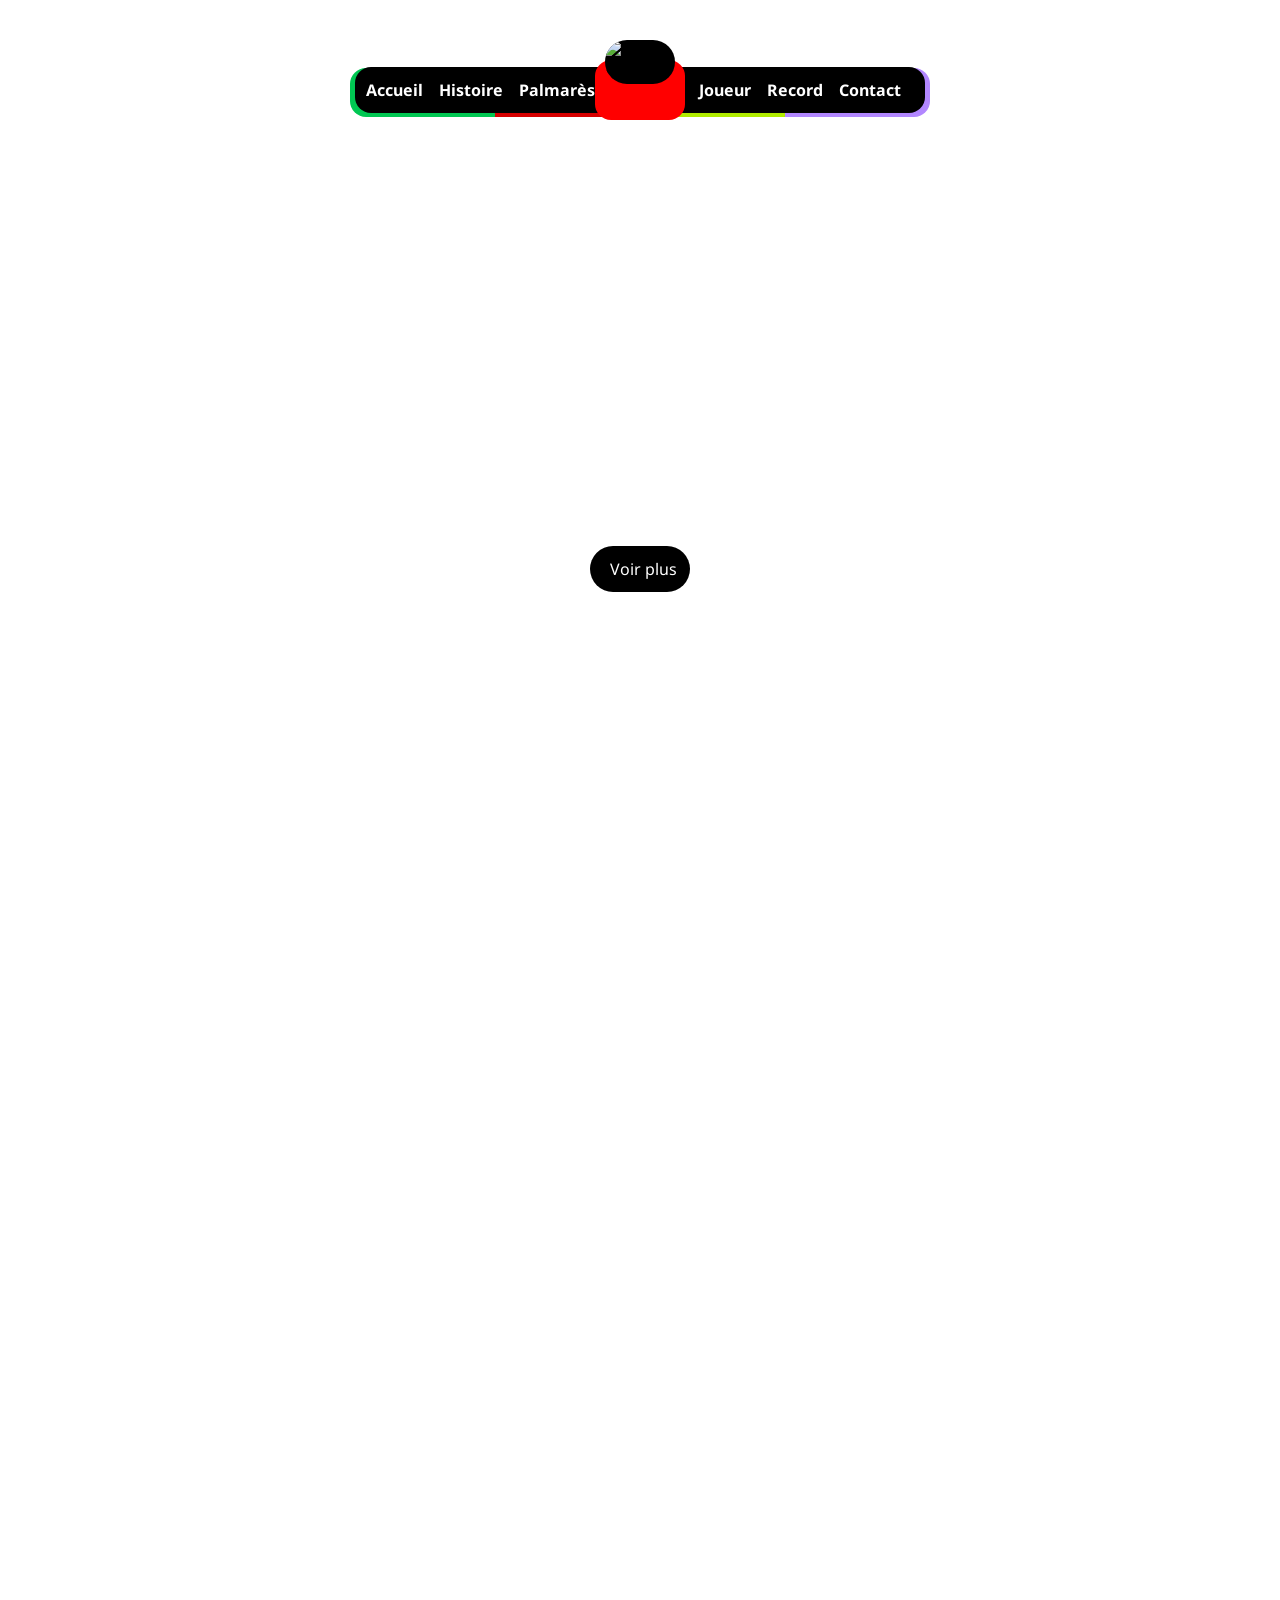
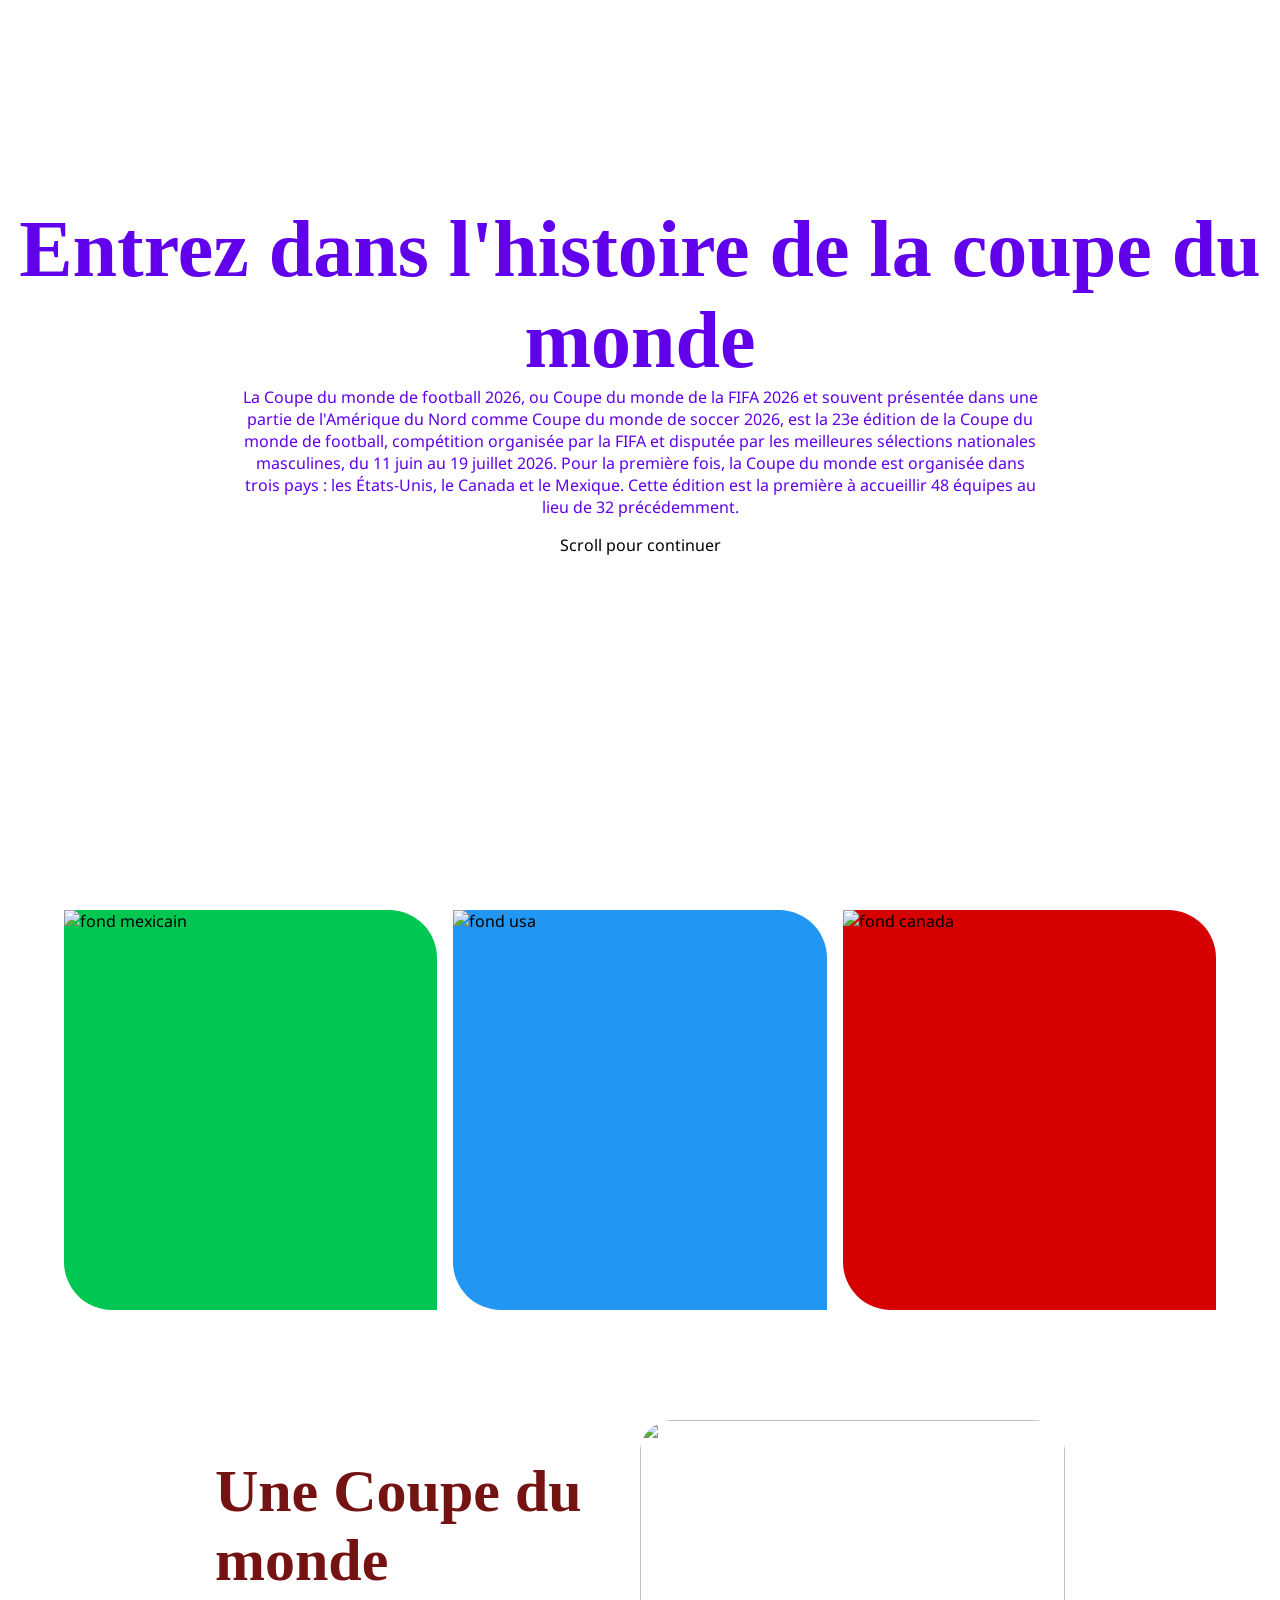
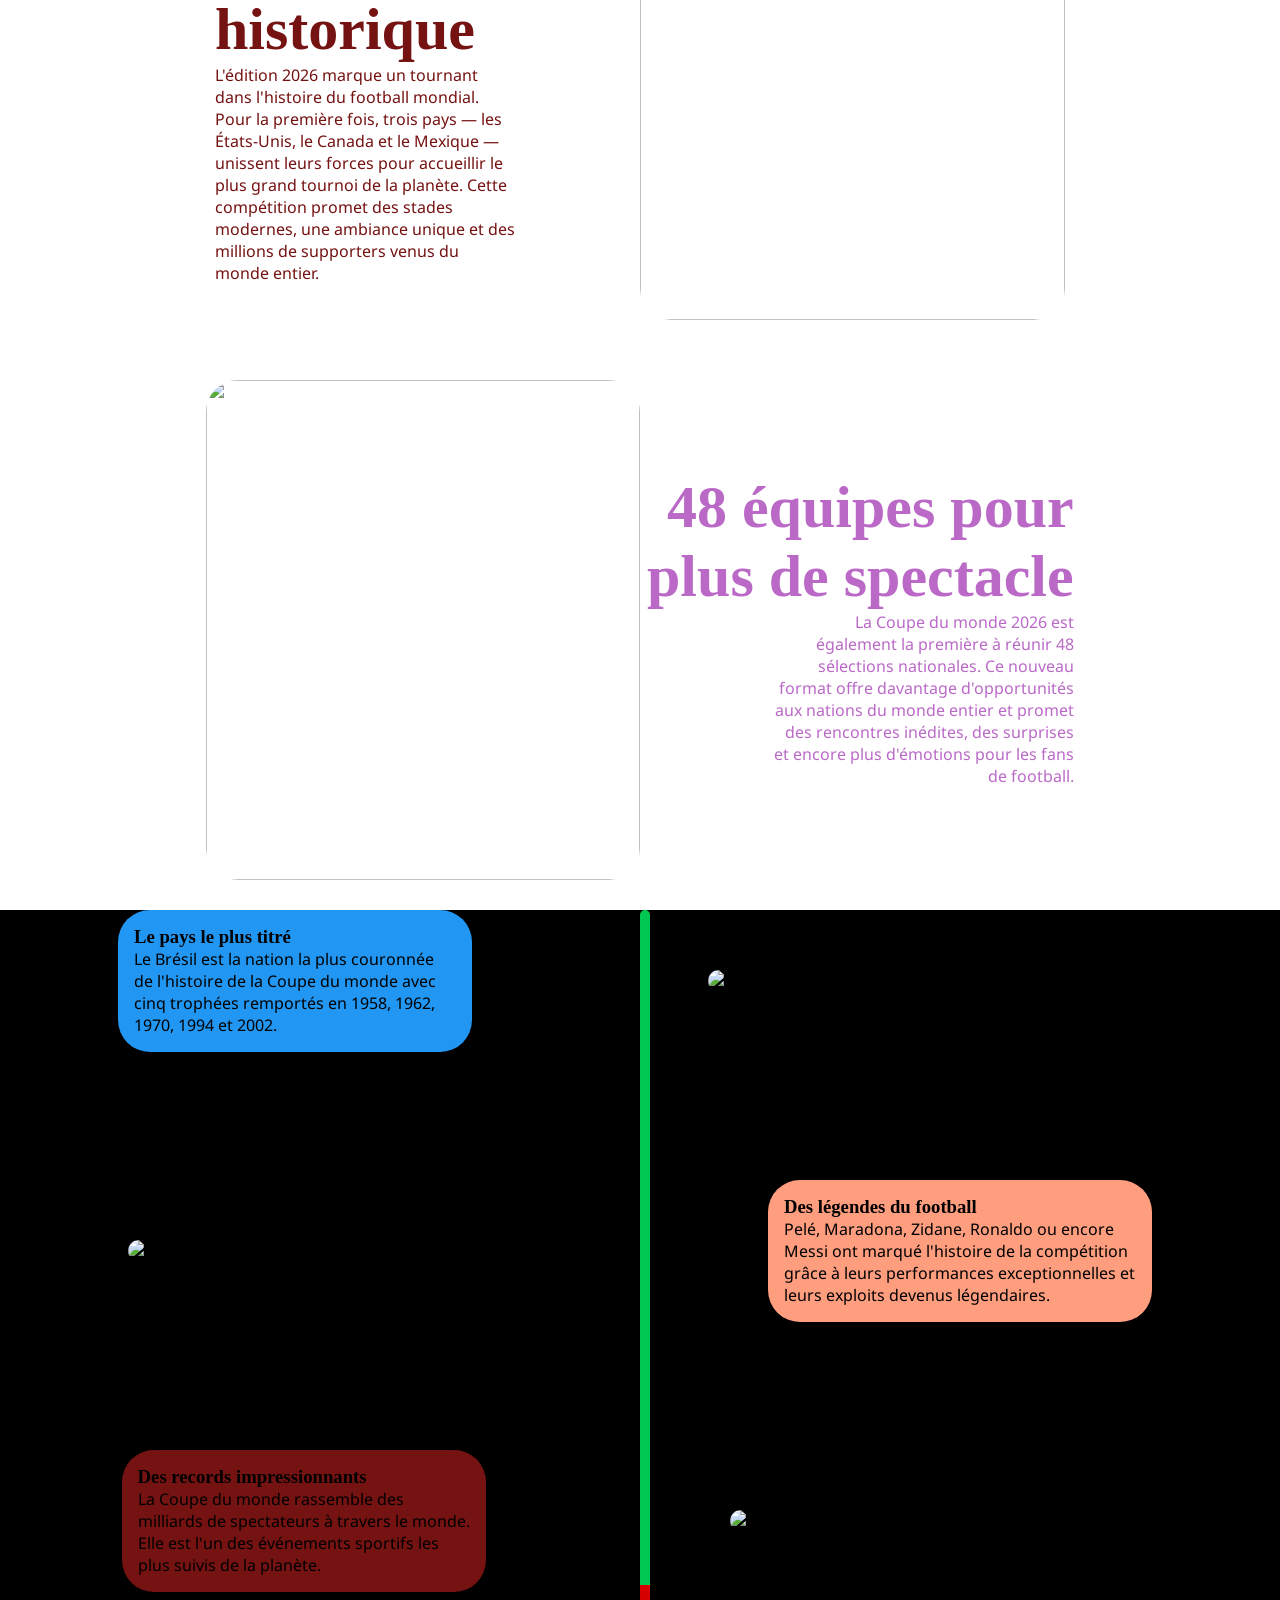
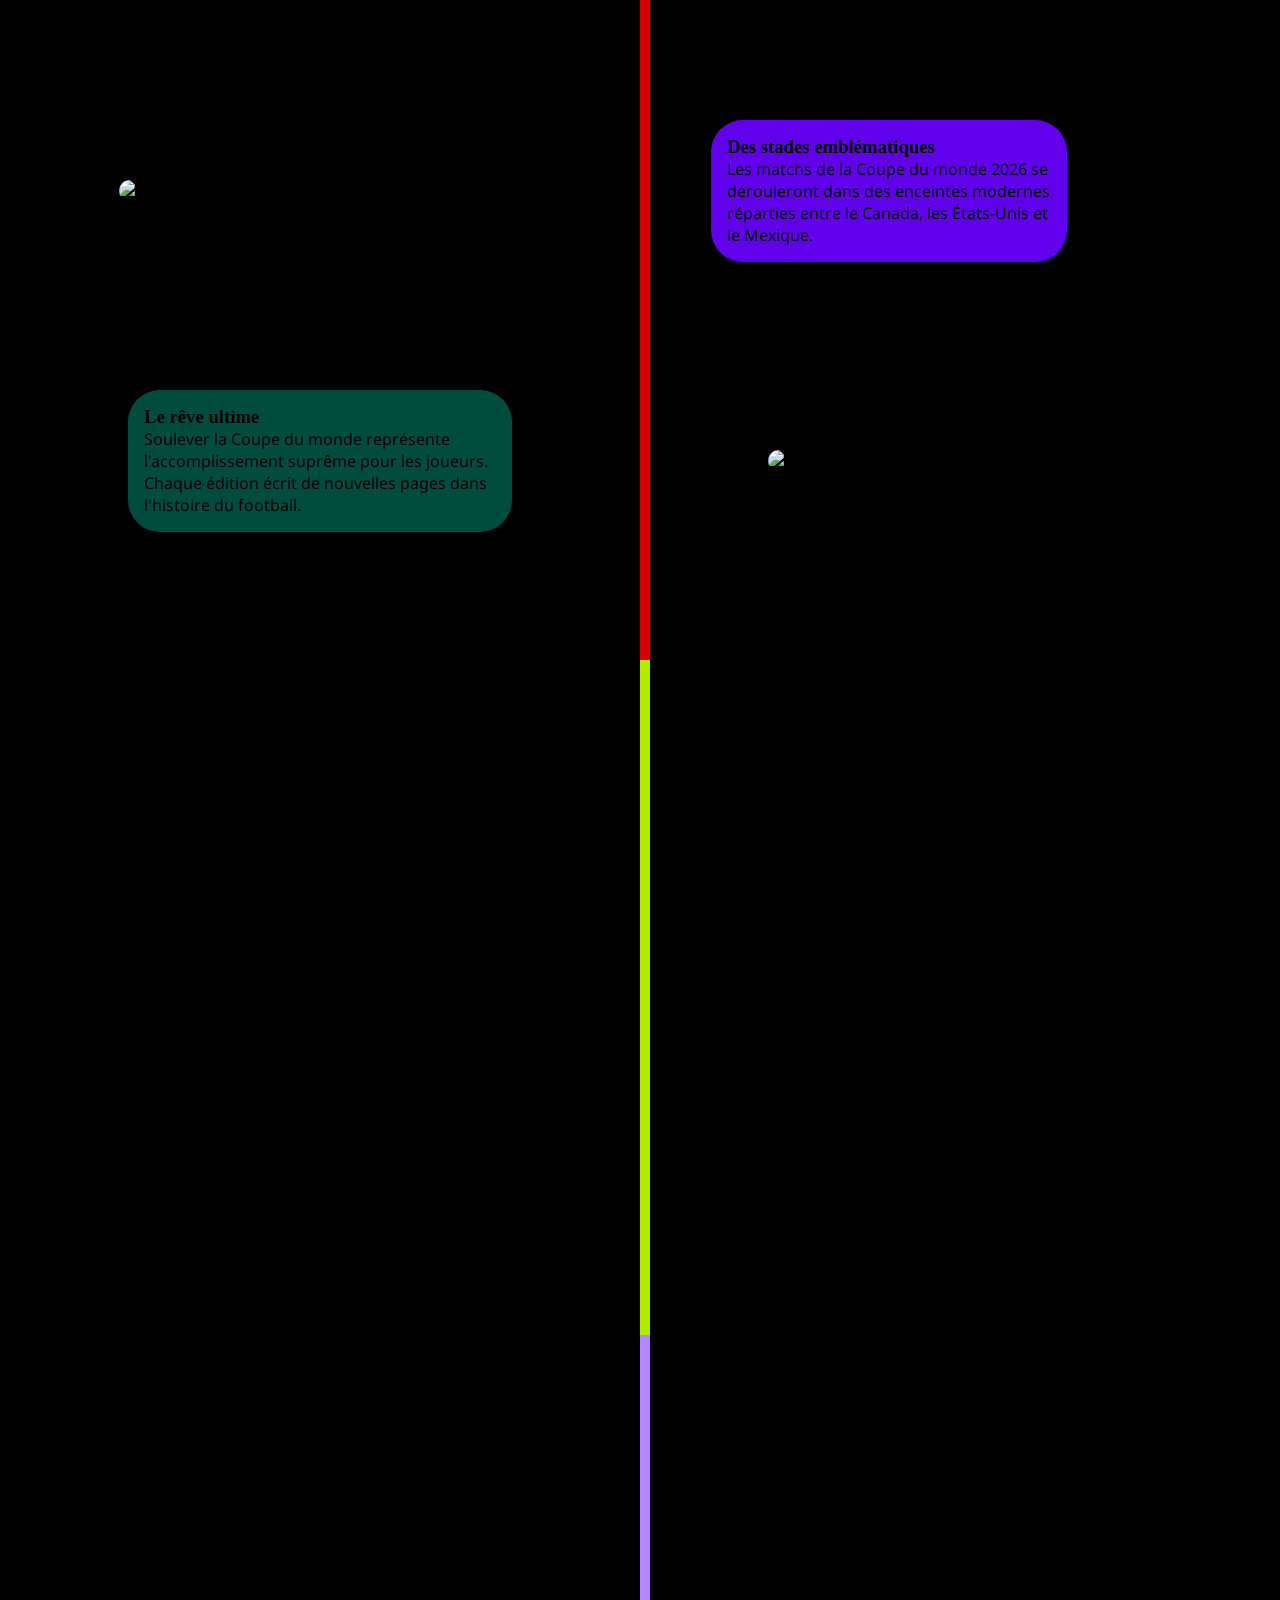
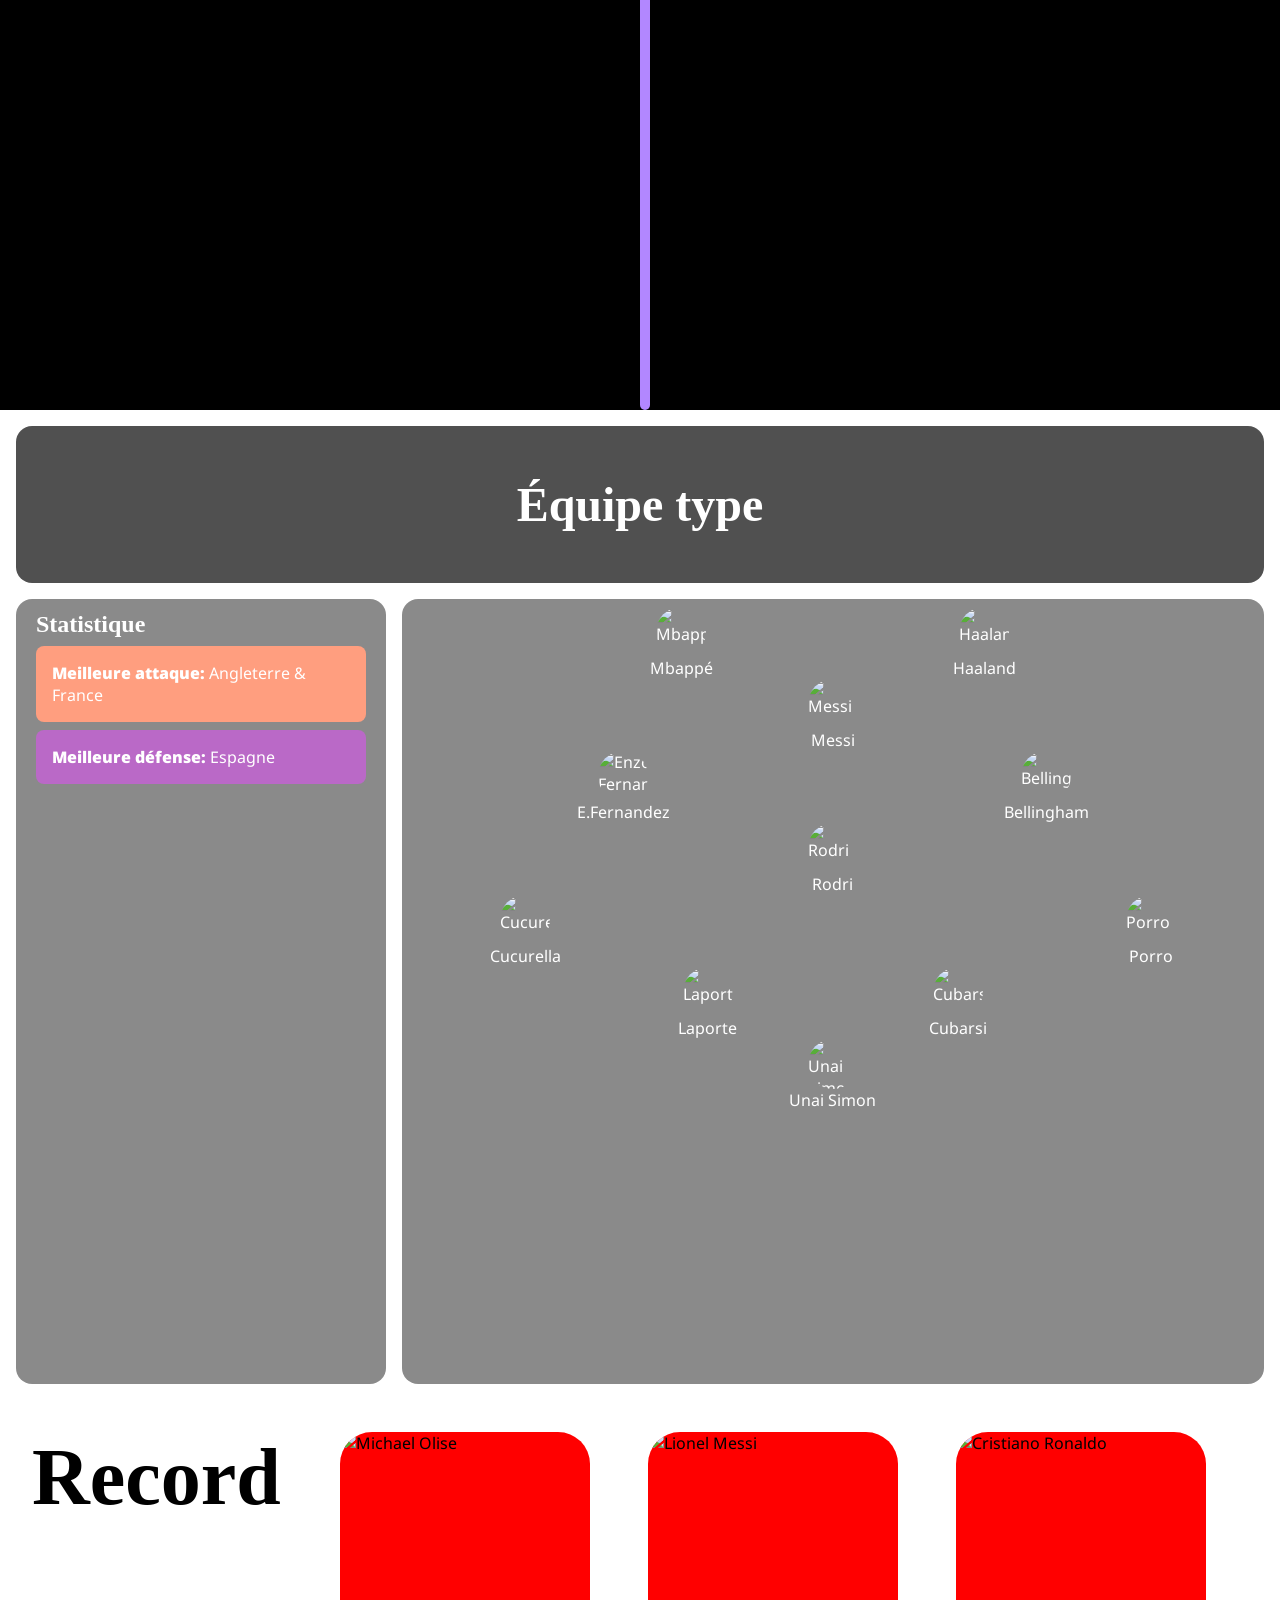
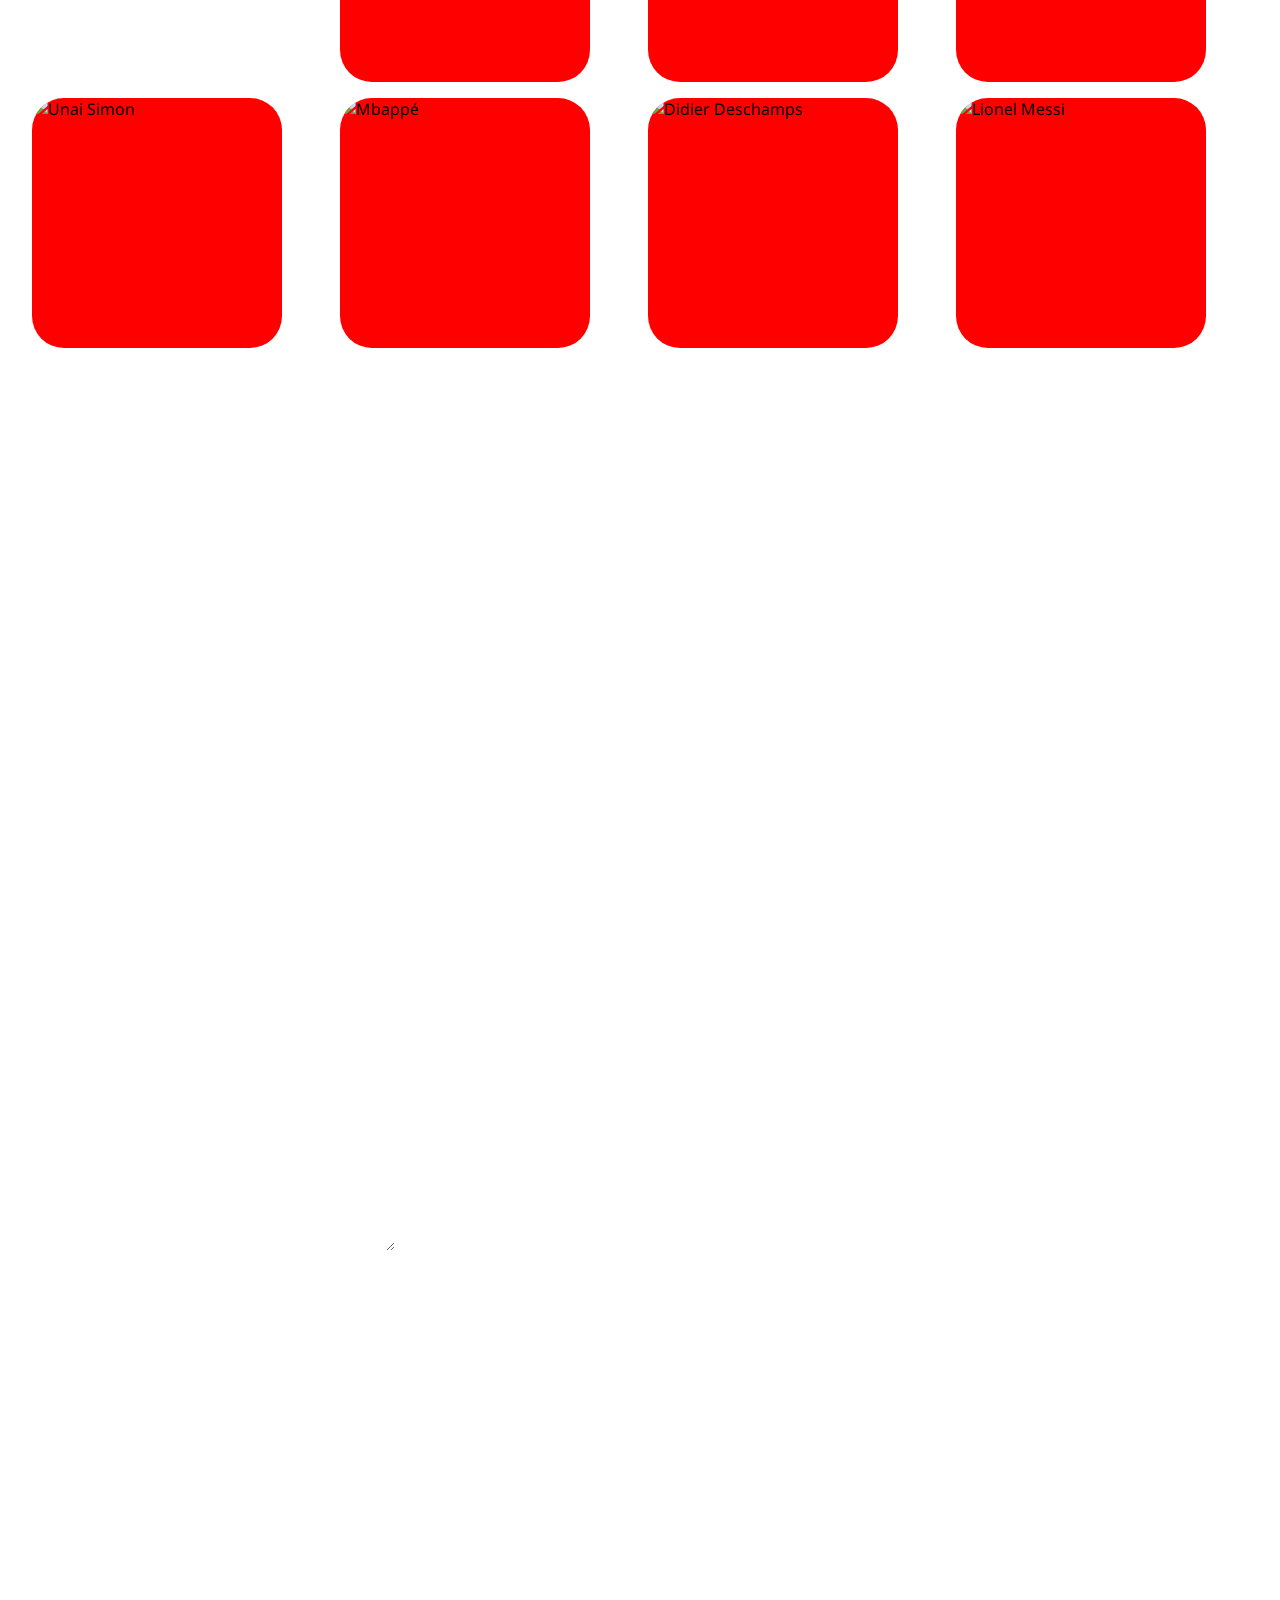
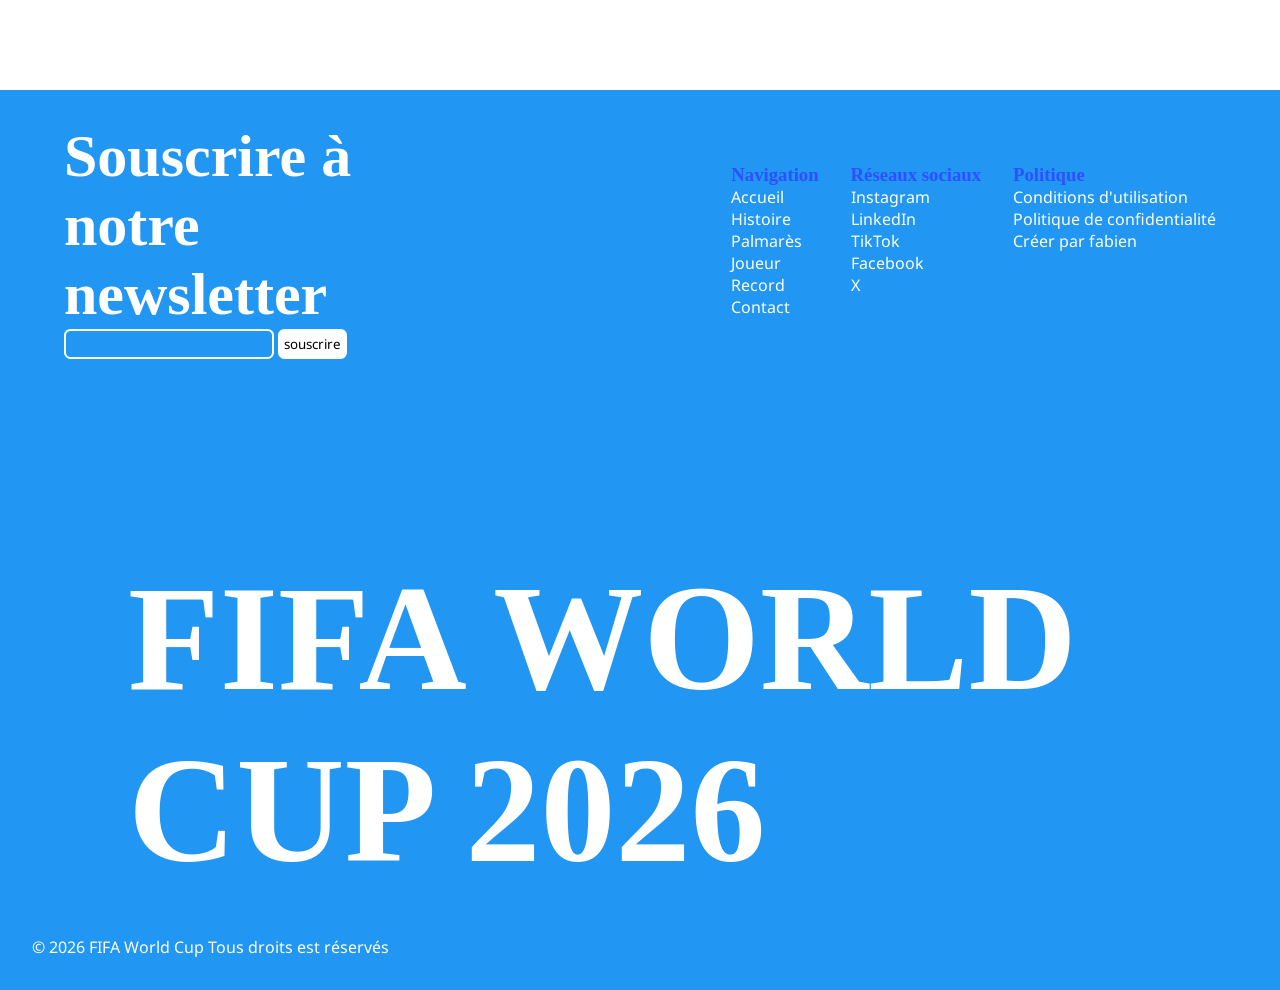
==== index.html @ d2288d57 "Add files via upload" ====
<!doctype html>
<html lang="en">
  <head>
    <meta charset="UTF-8" />
    <meta name="viewport" content="width=device-width, initial-scale=1.0" />
    <title>FIFA</title>
    <link rel="stylesheet" href="style.css" />
    <link
      rel="preload"
      href="/Fifa_web/public/font/FWC26.otf"
      as="font"
      type="font/otf"
    />
    <link rel="icon" href="/Fifa_web/public/img/FIFA-World-Cup-Logo-2026.png">
  </head>

  <body>
    <header>
      <div class="nav">
        <div class="border_line">
          <div class="line_h green"></div>
          <div class="line_h red"></div>
          <div class="line_h lightgreen"></div>
          <div class="line_h blue"></div>
        </div>
        <ul class="nav_link gauche">
          <li><a href="/Fifa_web/">Accueil</a></li>
          <li><a href="#histoire">Histoire</a></li>
          <li><a href="#palmares">Palmarès</a></li>
        </ul>
        <div class="logo">
          <img src="/Fifa_web/public/img/logo_fifa_png.png" alt="logo fifa" />
        </div>
        <ul class="nav_link droite">
          <li><a href="#joueur">Joueur</a></li>
          <li><a href="#record">Record</a></li>
          <li><a href="#contact">Contact</a></li>
        </ul>
      </div>
    </header>
    <main>
      <section class="hero_banner">
        <div class="hero">
          <div class="image">
            <img src="/Fifa_web/public/img/hero.avif" alt="" />
          </div>

          <a href="#histoire">Voir plus</a>
        </div>
      </section>
      <section class="banderole"></section>
      <section class="histoire" id="histoire">
        <div class="présentation">
          <h1>Entrez dans l'histoire de la coupe du monde</h1>
          <p>
            La Coupe du monde de football 2026, ou Coupe du monde de la FIFA
            2026 et souvent présentée dans une partie de l'Amérique du Nord
            comme Coupe du monde de soccer 2026, est la 23e édition de la Coupe
            du monde de football, compétition organisée par la FIFA et disputée
            par les meilleures sélections nationales masculines, du 11 juin au
            19 juillet 2026. Pour la première fois, la Coupe du monde est
            organisée dans trois pays : les États-Unis, le Canada et le Mexique.
            Cette édition est la première à accueillir 48 équipes au lieu de 32
            précédemment.
          </p>
          <span>Scroll pour continuer</span>
        </div>
        <div class="images">
          <div class="img mex">
            <img src="/Fifa_web/public/img/mex.png" alt="fond mexicain" />
          </div>
          <div class="img usa">
            <img
              src="/Fifa_web/public/img/usa.jpg"
              alt="fond usa"
            />
          </div>
          <div class="img can">
            <img
              src="/Fifa_web/public/img/can.jpg"
              alt="fond canada"
            />
          </div>
        </div>
        <div class="premiere_histoire">
          <div class="description_hist">
            <h2>Une Coupe du monde historique</h2>
<p>
  L'édition 2026 marque un tournant dans l'histoire du football mondial.
  Pour la première fois, trois pays — les États-Unis, le Canada et le Mexique —
  unissent leurs forces pour accueillir le plus grand tournoi de la planète.
  Cette compétition promet des stades modernes, une ambiance unique et des
  millions de supporters venus du monde entier.
</p>
          </div>
          <div class="img_link_hist">
            <img src="/Fifa_web/public/img/hero.avif" alt="" />
          </div>
        </div>
        <div class="deuxieme_histoire">
          <div class="img_link_hist">
            <img src="/Fifa_web/public/img/hero.avif" alt="" />
          </div>
          <div class="description_hist">
         <h2>48 équipes pour plus de spectacle</h2>
<p>
  La Coupe du monde 2026 est également la première à réunir 48 sélections
  nationales. Ce nouveau format offre davantage d'opportunités aux nations du
  monde entier et promet des rencontres inédites, des surprises et encore plus
  d'émotions pour les fans de football.
</p>
          </div>
        </div>
      </section>
      <section class="palmares" id="palmares">
        <div class="line">
          <div class="line_palma_h green"></div>
          <div class="line_palma_h red"></div>
          <div class="line_palma_h lightgreen"></div>
          <div class="line_palma_h blue"></div>
        </div>
        <div class="bloc_verticale">
         <div class="bloc_stat">
          <div class="bloc">
            <div class="desc_bloc">
            <h3>Le pays le plus titré</h3>
<p>
  Le Brésil est la nation la plus couronnée de l'histoire de la Coupe du monde
  avec cinq trophées remportés en 1958, 1962, 1970, 1994 et 2002.
</p>
            </div>
          </div>
          <div class="bloc ">
            <div class="image_bloc">
              <img src="/Fifa_web/public/img/histoire.jpg" alt="histoire_1">
            </div>
          </div>
        
        
        </div>
         <div class="bloc_stat">
            <div class="bloc ">
            <div class="image_bloc">
              <img src="/Fifa_web/public/img/histoire.jpg" alt="histoire_2">
            </div>
          </div>
          <div class="bloc">
            <div class="desc_bloc">
            <h3>Des légendes du football</h3>
<p>
  Pelé, Maradona, Zidane, Ronaldo ou encore Messi ont marqué l'histoire de la
  compétition grâce à leurs performances exceptionnelles et leurs exploits
  devenus légendaires.
</p>
            </div>
          </div>
        
        
        
        </div>
         <div class="bloc_stat">
          <div class="bloc">
            <div class="desc_bloc">
             <h3>Des records impressionnants</h3>
<p>
  La Coupe du monde rassemble des milliards de spectateurs à travers le monde.
  Elle est l'un des événements sportifs les plus suivis de la planète.
</p>
            </div>
          </div>
          <div class="bloc ">
            <div class="image_bloc">
              <img src="/Fifa_web/public/img/histoire.jpg" alt="histoire_3">
            </div>
          </div>
        
        
        </div>
         <div class="bloc_stat">
            <div class="bloc ">
            <div class="image_bloc">
              <img src="/Fifa_web/public/img/histoire.jpg" alt="histoire_4">
            </div>
          </div>
          <div class="bloc">
            <div class="desc_bloc">
           <h3>Des stades emblématiques</h3>
<p>
  Les matchs de la Coupe du monde 2026 se dérouleront dans des enceintes
  modernes réparties entre le Canada, les États-Unis et le Mexique.
</p>
            </div>
          </div>
        
        
        
        </div>
         <div class="bloc_stat">
          <div class="bloc">
            <div class="desc_bloc">
              <h3>Le rêve ultime</h3>
<p>
  Soulever la Coupe du monde représente l'accomplissement suprême pour les
  joueurs. Chaque édition écrit de nouvelles pages dans l'histoire du football.
</p>
            </div>
          </div>
          <div class="bloc ">
            <div class="image_bloc">
              <img src="/Fifa_web/public/img/histoire.jpg" alt="histoire_5">
            </div>
          </div>
        
        
        </div>
   
       </div>
     
      </section>
      <section class="joueur" id="joueur">
        <div class="team_type"><h2>Équipe type</h2></div>
        <div class="composition">
          <div class="list_stat">
            <h2>Statistique</h2>
            <div class="stat best_team"><p><span class="gras">Meilleure attaque:</span> Angleterre & France</p></div>
            <div class="stat def_team"><p><span class="gras">Meilleure défense:</span> Espagne</p></div>
          </div>
          <div class="compo">
            <div class="attaquant">
              <div class="joueur_xi">
                <div class="xi_img">
                  <img
                    src="/Fifa_web/public/img/mbappe.jpg"
                    alt="Mbappé"
                  />
                </div>
                <p>Mbappé</p>
              </div>
              <div class="joueur_xi">
                <div class="xi_img">
                  <img
                    src="/Fifa_web/public/img/haaland.jpg"
                    alt="Haaland"
                  />
                </div>
                <p>Haaland</p>
              </div>
            </div>
            <div class="messi">
              <div class="joueur_xi">
                <div class="xi_img">
                  <img
                    src="/Fifa_web/public/img/messi.jpg"
                    alt="Messi"
                  />
                </div>
                <p>Messi</p>
              </div>
            </div>
            <div class="milieux">
              <div class="joueur_xi">
                <div class="xi_img">
                  <img
                    src="/Fifa_web/public/img/fernandez.jpg"
                    alt="Enzo Fernandez"
                  />
                </div>
                <p>E.Fernandez</p>
              </div>
              <div class="joueur_xi">
                <div class="xi_img">
                  <img
                    src="/Fifa_web/public/img/bellingham.jpg"
                    alt="Bellingham"
                  />
                </div>
                <p>Bellingham</p>
              </div>
            </div>
            <div class="rodri">
              <div class="joueur_xi">
                <div class="xi_img">
                  <img
                    src="/Fifa_web/public/img/rodri.jpg"
                    alt="Rodri"
                  />
                </div>
                <p>Rodri</p>
              </div>
            </div>
            <div class="latéraux">
              <div class="joueur_xi">
                <div class="xi_img">
                  <img
                    src="/Fifa_web/public/img/cucurella.jpg"
                    alt="Cucurella"
                  />
                </div>
                <p>Cucurella</p>
              </div>
              <div class="joueur_xi">
                <div class="xi_img">
                  <img
                    src="/Fifa_web/public/img/porro.jpg"
                    alt="Porro"
                  />
                </div>
                <p>Porro</p>
              </div>
            </div>
            <div class="def">
              <div class="joueur_xi">
                <div class="xi_img">
                  <img
                    src="/Fifa_web/public/img/laporte.jpg"
                    alt="Laporte"
                  />
                </div>
                <p>Laporte</p>
              </div>
              <div class="joueur_xi">
                <div class="xi_img">
                  <img
                    src="/Fifa_web/public/img/cubarsi.jpg"
                    alt="Cubarsi"
                  />
                </div>
                <p>Cubarsi</p>
              </div>
            </div>
            <div class="gardien">
              <div class="joueur_xi">
                <div class="xi_img">
                  <img
                    src="/Fifa_web/public/img/simon.jpg"
                    alt="Unai Simon"
                  />
                </div>
                <p>Unai Simon</p>
              </div>
            </div>
          </div>
        </div>
      </section>
      <section class="record" id="record">
        <div class="grid">
          <h2>Record</h2>
          <div class="case c1">
            <div class="card">
              <div class="recto">
                <img
                  src="/Fifa_web/public/img/olise.jpg"
                  alt="Michael Olise"
                />
              </div>
              <div class="verso">
                <p>
                  <span class="gras">Michael Olise</span><br />
                  Plus grand nombre de passes décisives dans une édition (7).
                </p>
              </div>
            </div>
          </div>
          <div class="case c2">
            <div class="card">
              <div class="recto">
                <img
                  src="/Fifa_web/public/img/messi.jpg"
                  alt="Lionel Messi"
                />
              </div>
              <div class="verso">
                <p>
                  <span class="gras">Lionel Messi</span><br />
                  Joueur au plus grand nombre de victoires en Coupe du Monde
                  (23).
                </p>
              </div>
            </div>
          </div>
          <div class="case c3">
            <div class="card">
              <div class="recto">
                <img
                  src="/Fifa_web/public/img/ronaldo.jpg"
                  alt="Cristiano Ronaldo"
                />
              </div>
              <div class="verso">
                <p>
                  <span class="gras">Cristiano Ronaldo</span><br />
                  Le premier joueur à marquer lors de six éditions.
                </p>
              </div>
            </div>
          </div>
          <div class="case c4">
            <div class="card">
              <div class="recto">
                <img
                  src="/Fifa_web/public/img/simon.jpg"
                  alt="Unai Simon"
                />
              </div>
              <div class="verso">
                <p>
                  <span class="gras">Unai Simón</span><br />
                  Plus grand nombre de clean sheets dans une édition (7).
                </p>
              </div>
            </div>
          </div>
          <div class="case c5">
            <div class="card">
              <div class="recto">
                <img
                  src="/Fifa_web/public/img/mbappe.jpg"
                  alt="Mbappé"
                />
              </div>
              <div class="verso">
                <p>
                  <span class="gras">Kylian Mbappé</span><br />
                  Meilleur buteur de l'histoire de la Coupe du Monde (22
                  réalisations).
                </p>
              </div>
            </div>
          </div>
          <div class="case c6">
            <div class="card">
              <div class="recto">
                <img
                  src="/Fifa_web/public/img/deschamps.jpg"
                  alt="Didier Deschamps"
                />
              </div>
              <div class="verso">
                <p>
                  <span class="gras">Didier Deschamps </span><br />
                  Sélectionneur le plus capé au Mondial (26 matches).
                </p>
              </div>
            </div>
          </div>
          <div class="case c7">
            <div class="card">
              <div class="recto">
                <img
                  src="/Fifa_web/public/img/messi.jpg"
                  alt="Lionel Messi"
                />
              </div>
              <div class="verso">
                <p>
                  <span class="gras">Lionel Messi</span><br />
                  Joueur au plus grand nombre de victoires en Coupe du Monde
                  (23).
                </p>
              </div>
            </div>
          </div>
        </div>
      </section>
      <section class="contact" id="contact">
        <h2>Rejoins nous</h2>
        <div class="formulaire">
          <form>
            <input id="nom" placeholder="Nom" type="text" />
            <input id="email" placeholder="Email" type="email" />
            <input id="tel" placeholder="Telephone" type="tel" />
            <textarea id="msg"></textarea>
          </form>
        </div>
      </section>
    </main>
    <footer>
      <div class="nav_footer_link">
        <div class="newsletter">
          <h2>Souscrire à notre newsletter</h2>
          <div class="input_btn">
            <input type="text" />
            <button>souscrire</button>
          </div>
        </div>
        <div class="nav_link_column">
          <div class="navigation">
            <h3>Navigation</h3>
            <ul>
              <li><a href="#accueil">Accueil</a></li>
              <li><a href="#histoire">Histoire</a></li>
              <li><a href="#palmares">Palmarès</a></li>
              <li><a href="#joueur">Joueur</a></li>
              <li><a href="#record">Record</a></li>
              <li><a href="#faq">Contact</a></li>
            </ul>
          </div>
          <div class="social_media">
            <h3>Réseaux sociaux</h3>
            <ul>
              <li><a href="https://www.instagram.com/fifaworldcup/?hl=fr">Instagram</a></li>
              <li><a href="https://www.linkedin.com/company/fifa-world-cup-2026-united-north-america-canada-usa-mexico/">LinkedIn</a></li>
              <li><a href="https://www.tiktok.com/@fifaworldcup?lang=fr">TikTok</a></li>
              <li><a href="https://www.facebook.com/fifaworldcup/?locale=fr_FR">Facebook</a></li>
              <li><a href="https://x.com/FIFAWorldCup">X</a></li>
            </ul>
          </div>
          <div class="policy">
            <h3>Politique</h3>
            <ul>
              <li><a href="#">Conditions d'utilisation</a></li>
              <li><a href="#">Politique de confidentialité</a></li>
              <li>Créer par fabien</li>
            </ul>
          </div>
        </div>
      </div>
      <div class="logo_footer">
        <h2>FIFA WORLD CUP 2026</h2>
      </div>
      <p class="copywrite">
        &copy; 2026 FIFA World Cup Tous droits est réservés
      </p>
    </footer>
  </body>
</html>
---- style.css ----
/*Importation des polices d'écritures*/
@import url("https://fonts.googleapis.com/css2?family=Noto+Sans:ital,wght@0,100..900;1,100..900&display=swap");
@font-face {
  font-family: "FWC26";
  src: url("/Fifa_web/public/font/FWC26.otf") format("opentype");
  font-weight: 700;
  font-style: normal;
  font-display: swap;
}
/*Initialisation des variables de couleurs*/
* {
  font-family: "Noto Sans";
  box-sizing: border-box;
  padding: 0;
  margin: 0;
  --brown-color: #751212;
  --red-color: #d60000;
  --orange-color: #ff3d00;
  --beige-color: #ff9e7f;
  --darkblue-color: #6100eb;
  --lightblue-color: #b287ff;
  --pink-color: #ba69c7;
  --pink-color-trans: #ba69c79f;
  --darkpurple-color: #1a247d;
  --lightpurple-color: #304fff;
  --azure_blue-color: #2196f2;
  --darkgreen-color: #004d40;
  --green-color: #00c752;
  --lightgreen-color: #b0eb00;
  --yellow-color: #edff42;
  --yellow-color-trans: #ecff4289;
  scroll-behavior: smooth;
}
/*Initialisation des éléments généraux*/
body {
  overflow-x: hidden;
}
img {
  object-fit: cover;
  width: 100%;
  height: 100%;
}
h2,
h3 {
  font-family: "FWC26";
}
section {
  height: 100vh;
  width: 100%;
}
ul {
  list-style: none;
}
ul li a {
  text-decoration: none;
  color: white;
}
ul li a:hover {
  color: var(--yellow-color);
}
/*En-tête de la page*/

header {
  display: flex;
  align-items: center;
  justify-content: center;
  background-color: white;
  height: 20vh;
}
.nav {
  display: flex;
  padding: 0.5rem 1rem;
  background-color: transparent;
  justify-content: center;
  align-items: center;
  position: absolute;
}
.logo {
  width: 70px;
  height: 100px;
  position: relative;
  z-index: 3;
}
.logo::before {
  content: "";
  width: 90px;
  height: 60px;
  background-color: red;
  position: absolute;
  display: flex;
  top: 20%;
  left: -14%;
  border-radius: 1rem;
}
.logo img {
  background-color: black;
  border-radius: 1.5rem;
  position: relative;
}

.nav_link {
  display: flex;
  align-items: center;
  justify-content: center;
  gap: 1rem;
  background-color: black;
  padding: 0.75rem;
  width: 250px;
  z-index: 2;
}
.border_line {
  display: flex;
  align-items: center;
  justify-content: center;

  width: 580px;
  height: 49px;
  top: 31%;
  border-radius: 1rem;
  position: absolute;
  overflow: hidden;
}
.line_h {
  height: 70px;
}
.green {
  background-color: var(--green-color);
  width: 100%;
}
.red {
  background-color: var(--red-color);
  width: 100%;
}
.lightgreen {
  background-color: var(--lightgreen-color);
  width: 100%;
}
.blue {
  background-color: var(--lightblue-color);
  width: 100%;
}
.nav_link li {
  list-style: none;
}
.nav_link li a {
  text-decoration: none;
  color: white;
  font-weight: bold;
}
.gauche {
  border-top-left-radius: 1rem;
  border-bottom-left-radius: 1rem;
}
.droite {
  border-top-right-radius: 1rem;
  border-bottom-right-radius: 1rem;
}

.nav .nav_link.gauche {
  animation: animation_bar_left 1s;
}
.nav .nav_link.droite {
  animation: animation_bar_right 1s;
}
.nav .border_line {
  animation: animation_bar_middle 1s;
}
.nav .nav_link.droite {
  animation: animation_bar_right 1s;
}
.logo {
  animation: animation_logo_size 1s;
}
/*Création de la section hero*/

.hero_banner {
  background-color: white;
}
.image {
  display: flex;
  align-items: center;
  justify-content: center;
  width: 100%;
}
.image img {
  mask-image: url(/Fifa_web/public/We_Are_26.svg);
  height: 350px;
  width: 82%;
  mask-position: left;
}
.hero {
  display: flex;
  align-items: center;
  flex-direction: column;
  gap: 1rem;
}
.hero a {
  padding: 0.75rem 1.25rem;
  background-color: black;
  border: none;
  text-decoration: none;
  white-space: nowrap;
  text-align: center;
  color: white;
  border-radius: 30px;
  width: 100px;
  box-shadow: 0px 0px 0px var(--green-color);
  transition: cubic-bezier(0.175, 0.885, 0.32, 1.275) 0.5s;
}
.hero a:hover {
  box-shadow: 2px 4px 0px var(--green-color);
}
.hero a {
  animation: animation_btn 1s;
}
/*Création d'une section de sépération via une image d'arrière plan*/

.banderole {
  background: url(/Fifa_web/public/img/histoire.jpg) center center / cover fixed;
  height: 50vh;
}

/*Création d'une section histoire*/

.histoire {
  height: 100%;
  display: flex;
  align-items: center;
  justify-content: center;
  flex-direction: column;
}
.histoire .présentation {
  display: flex;
  align-items: center;
  justify-content: center;
  height: 100vh;
  width: 100%;
  flex-direction: column;
}
.histoire .présentation h1 {
  color: var(--darkblue-color);
  font-family: "FWC26";
  font-size: 80px;
  text-align: center;
}
.histoire .présentation p {
  color: var(--darkblue-color);
  width: 800px;
  text-align: center;
}
.histoire .présentation h1,
.histoire .présentation p {
  animation: animation_scale both;
  animation-timeline: view(70% 15%);
}
.histoire span {
  margin-top: 1rem;
}
.images {
  display: flex;
  align-items: center;
  justify-content: center;
  width: 90%;
  gap: 1rem;
  margin: 5rem 0px;
}
.img {
  width: 100%;
  height: 400px;
  display: flex;
  align-items: center;
  justify-content: center;
  border-top-right-radius: 3rem;
  border-bottom-left-radius: 3rem;
  overflow: hidden;
}
.img.mex {
  background-color: var(--green-color);
  animation: animation_mex both;
  animation-timeline: view(70% 15%);
}
.img.usa {
    background-color: var(--azure_blue-color);
    animation: animation_usa both;
    animation-timeline: view(70% 15%);
}
.img.can {
    background-color: var(--red-color);
  animation: animation_can both;
  animation-timeline: view(70% 15%);
}
.premiere_histoire {
  display: flex;
  align-items: center;
  justify-content: center;
  margin: 30px;
}
.deuxieme_histoire {
  display: flex;
  align-items: center;
  justify-content: center;
  margin: 30px;
}
.description_hist {
  width: 50%;

  display: flex;
  align-items: start;
  justify-content: center;
  flex-direction: column;
}
.premiere_histoire .description_hist {
  color: var(--brown-color);
}
.deuxieme_histoire .description_hist {
  color: var(--pink-color);
  text-align: end;
}
.deuxieme_histoire .description_hist {
  align-items: end;
}
.description_hist h2 {
  font-size: 60px;
}
.description_hist p {
  width: 300px;
}
.img_link_hist {
  width: 50%;
  height: 500px;
  border-radius: 2rem;
  overflow: hidden;
}
.img_link_hist img {
object-position: top;
}
.premiere_histoire .img_link_hist {
  animation: autoShowanimation_right both;
  animation-timeline: view(90% auto);
}
.premiere_histoire .description_hist {
  animation: autoShowanimation_left both;
  animation-timeline: view(90% auto);
}
.deuxieme_histoire .img_link_hist {
  animation: autoShowanimation_left both;
  animation-timeline: view(70% 5%);
}
.deuxieme_histoire .description_hist {
  animation: autoShowanimation_right both;
  animation-timeline: view(70% 5%);
}
/*Création d'une section palmarès*/

.line {
  width: 10px;
  height: 100%;
  margin-left: 10px;
  border-radius: 2rem;
  display: flex;
  flex-direction: column;
  justify-content: space-between;
  overflow: hidden;
  position: absolute;
}
.line_palma_h {
  width: 10px;
  height: 100%;
}
.palmares {
  display: flex;
  align-items: start;
  justify-content: center;
  background-color: black;
  height: 300vh;
  position: relative;
  gap: 18rem;
}
.bloc_verticale{
    display: flex;
    align-items: start;
    justify-content: center;
    flex-direction: column;
    gap: 8rem;

}
.bloc_stat {
  display: flex;
  align-items: center;
  justify-content: center;

}
.bloc_stat .desc_bloc{
     animation: autoShowanimation_left both;
  animation-timeline: view(90% auto);
}
.bloc_stat .image_bloc{
     animation: autoShowanimation_right both;
  animation-timeline: view(90% auto);
}
.bloc {
  display: flex;
  align-items: center;
  justify-content: center;
  flex-direction: column;
  width: 50%;
  height: 100%;
  
}
.image_bloc{
    border-radius: 2rem;
  width: 60%;
  height: 100%;
  overflow: hidden;
 
  
}
.desc_bloc {
  border-radius: 2rem;
  width: 60%;
  height: 100%;
  padding: 1rem;
  
}
.bloc_verticale .bloc_stat:nth-child(1) .bloc .desc_bloc{
    background-color: var(--azure_blue-color);
}
.bloc_verticale .bloc_stat:nth-child(2) .bloc  .desc_bloc{
    background-color: var(--beige-color);
}
.bloc_verticale .bloc_stat:nth-child(3) .bloc  .desc_bloc{
    background-color: var(--brown-color);
}
.bloc_verticale .bloc_stat:nth-child(4) .bloc  .desc_bloc{
    background-color: var(--darkblue-color);
}
.bloc_verticale .bloc_stat:nth-child(5) .bloc  .desc_bloc{
    background-color: var(--darkgreen-color);
}
/*Création d'un section joueur*/

.joueur {
  height: 110vh;
  padding: 1em;
  display: flex;
  align-items: center;
  justify-content: center;
  flex-direction: column;
  gap: 1rem;
  background: url(/Fifa_web/public/img/histoire.jpg) center center / cover;
}
.team_type {
  width: 100%;
  background-color: rgba(0, 0, 0, 0.687);
  border-radius: 1rem;
  height: 20%;
  display: flex;
  align-items: center;
  justify-content: center;
  font-size: xx-large;
  color: white;
  backdrop-filter: blur(10px);
}
.composition {
  display: flex;
  align-items: center;
  justify-content: center;
  gap: 1rem;
  width: 100%;
  height: 100%;
}
.list_stat {
  width: 30%;
  height: 100%;
  background-color: rgba(0, 0, 0, 0.457);
  border-radius: 1rem;
  padding: 0.75rem 1.25rem;
  backdrop-filter: blur(10px);
  display: flex;
  align-items: start;
  justify-content: start;
  flex-direction: column;
  gap: 0.5rem;
  color: white;
    animation: animation_mex both;
    animation-timeline: view(90% auto);
}
.stat {
  width: 100%;
  padding: 1rem;
  border-radius: 0.5rem;
}
.best_team {
  background-color: var(--beige-color);
}
.def_team {
  background-color: var(--pink-color);
}
.best_team,.def_team{
    
      animation: animation_mex both;
      animation-timeline: view(50% 15%);

  
}
.compo {
  width: 70%;
  height: 100%;
  background-color: rgba(0, 0, 0, 0.457);
  border-radius: 1rem;
  padding: 0.5rem;
  backdrop-filter: blur(10px);
  animation: animation_can both;
  animation-timeline: view(90% auto);
}
.attaquant {
  display: flex;
  align-items: center;
  justify-content: space-evenly;
}
.milieux {
  display: flex;
  align-items: center;
  justify-content: space-around;
}
.latéraux {
  display: flex;
  align-items: center;
  justify-content: space-between;
  margin: 0px 5rem;
}
.def {
  display: flex;
  align-items: center;
  justify-content: center;
  gap: 12rem;
}

.joueur_xi {
  display: flex;
  align-items: center;
  justify-content: center;
  flex-direction: column;
  color: white;
}
.joueur_xi .xi_img {
  width: 50px;
  height: 50px;
  border-radius: 100%;
  overflow: hidden;
}
.joueur_xi .xi_img img {
  object-position: top;
}
/*Création d'une section record*/

.record {
  padding: 2rem;
  width: 100%;
  height: 110vh;
}
.record h2 {
  font-size: 80px;
  grid-column: span 2 / span 2;
  grid-column-start: 1;
  grid-row-start: 1;
  display: flex;
  align-items: start;
  justify-content: start;
  height: 100%;
  width: 200px;
}
.grid {
  display: grid;
  grid-template-columns: repeat(4, 1fr);
  grid-template-rows: repeat(4, 1fr);
  gap: 16px;
  width: 100%;
}
.case {
  width: 250px;
  height: 250px;

  grid-row: span 2 / span 2;
  perspective: 1000px;
}
.card {
  border-radius: 2rem;
  background-color: red;
  position: relative;
  width: 100%;
  height: 100%;
  transition: transform 0.8s;
  transform-style: preserve-3d;
}
.case:hover .card {
  transform: rotateY(180deg);
}
.recto,
.verso {
  position: absolute;
  width: 100%;
  height: 100%;
  backface-visibility: hidden;
  display: flex;
  align-items: center;
  justify-content: center;
}
.recto img {
  border-radius: 2rem;
  object-position: top;
}
.verso {
  transform: rotateY(180deg);
  padding: 1rem;
}
.c1 .card .verso,
.c5 .card .verso,
.c6 .card .verso {
  background: url(/Fifa_web/public/img/france.jpg) center center / cover;
}
.card .verso {
  border-radius: 2rem;
  color: white;
  position: relative;
  overflow: hidden;
  text-align: center;
}
.gras {
  font-weight: 900;
}
.card .verso::before {
  content: "";
  display: flex;
  position: absolute;
  height: 250px;
  width: 250px;
  background-image: linear-gradient(transparent, black);
}
.card .verso p {
  z-index: 2;
}
.c1 {
  grid-column-start: 2;
  grid-row-start: 1;
}
.c2 {
  grid-column-start: 3;
}
.c2 .card .verso,
.c7 .card .verso {
  background: url("/Fifa_web/public/img/argentine.webp") center center / cover;
}
.c3 .card .verso {
  background: url("/Fifa_web/public/img/portugal.webp") center center / cover;
}
.c4 .card .verso {
  background: url("/Fifa_web/public/img/espagne.jpg") center center / cover;
}
.c3 {
  grid-column-start: 4;
}
.c4 {
  grid-row-start: 3;
}
.c5 {
  grid-row-start: 3;
}

/*Création d'une section contact*/

.contact {
  padding: 2rem;
  background: url("/Fifa_web/public/img/contact_bg.avif") center center / cover;
}
.contact h2 {
  font-size: 100px;
  color: white;
}
.formulaire form {
  display: flex;
  align-items: start;
  justify-content: center;
  flex-direction: column;
  gap: 2rem;
}
.formulaire input,
.formulaire textarea {
  padding: 0.25rem;
  background: transparent;
  border: 2px solid white;
  border-radius: 0.4rem;
  width: 30%;
  color: white;
  backdrop-filter: blur(10px);
  outline: none;
}
#nom,
#email,
#tel,
#msg{
      animation: animation_mex both;
      animation-timeline: view(70% 15%);

  }
.formulaire input {
  height: 40px;
}
.formulaire input::placeholder {
  color: white;
}
.formulaire textarea {
  height: 100px;
}

/*Pied de page*/

footer {
  padding: 2rem 0px 0px;
  display: flex;
  align-items: center;
  justify-content: center;
  flex-direction: column;
  color: white;
  background-color: var(--azure_blue-color);
}
.nav_footer_link {
  display: flex;
  align-items: center;
  justify-content: center;
  width: 90%;
}
.nav_footer_link .newsletter {
  display: flex;
  align-items: start;
  justify-content: center;
  flex-direction: column;
  margin-right: auto;
}
.nav_footer_link input {
  padding: 0.25rem;
  background: transparent;
  border: 2px solid white;
  border-radius: 0.4rem;
  outline: none;
  color: white;
}
.nav_footer_link button {
  padding: 0.25rem;
  background: white;
  border: 2px solid white;
  border-radius: 0.4rem;
}
.nav_footer_link .newsletter h2 {
  font-size: 60px;
  width: 400px;
}
.nav_footer_link .nav_link_column {
  display: flex;
  align-items: start;
  justify-content: center;
  gap: 2rem;
}
.nav_link_column h3 {
  font-weight: 700;
  color: var(--lightpurple-color);
}

.logo_footer {
  display: flex;
  align-items: center;
  justify-content: center;
  width: 100%;
  margin-top: auto;
}
.logo_footer h2 {
  width: 80%;
  font-size: 150px;
  height: 160px;
   animation: animation_scale both;
  animation-timeline: view(70% 15%);
}
.copywrite {
  margin-right: auto;
  padding: 2rem;
  margin-top: auto;
}
footer {
  height: 100vh;
  display: flex;
  align-items: center;
  justify-content: center;
}

/*Initialisation des animations*/

@keyframes animation_logo_size {
  from {
    opacity: 0;
    transform: scale(0);
  }
  to {
    opacity: 1;
    transform: scale(100%);
  }
}
@keyframes animation_bar_middle {
  from {
    opacity: 0;
    width: 0px;
  }
  to {
    opacity: 1;
    width: 580px;
  }
}
@keyframes animation_bar_left {
  from {
    opacity: 0;
    width: 0px;
  }
  to {
    opacity: 1;
    width: 250px;
  }
}
@keyframes animation_bar_right {
  from {
    opacity: 0;
    width: 0px;
  }
  to {
    opacity: 1;
    width: 250px;
  }
}

@keyframes autoShowanimation_left {
  from {
    opacity: 0;
    transform: translateX(-500px);
  }
  to {
    opacity: 1;
    transform: translateX(0px);
  }
}
@keyframes autoShowanimation_right {
  from {
    opacity: 0;
    transform: translateX(500px);
  }
  to {
    opacity: 1;
    transform: translateX(0px);
  }
}
@keyframes animation_btn {
  from {
    opacity: 0;
    transform: scale(10%);
  }
  to {
    opacity: 1;
    transform: scale(100%);
  }
}
@keyframes animation_scale {
  from {
    transform: scale(0%);
  }
  to {
    transform: scale(100%);
  }
}
@keyframes animation_mex {
  from {
    transform: translateX(-100%);
  }
  to {
    transform: translateX(0%);
  }
}
@keyframes animation_usa {
  from {
    transform: scale(0%);
  }
  to {
    transform: scale(100%);
  }
}
@keyframes animation_can {
  from {
    transform: translateX(100%);
  }
  to {
    transform: translateX(0%);
  }
}

/*Initialisation du responsive*/

/* Taille téléphone*/
@media only screen and (max-width: 600px) {
  section {
    height: 100%;
  }
  .hero_banner {
    height: 100vh;
  }
  .border_line {
    width: 80px;
  }
  .nav_link {
    width: 120px;
    height: 120px;
    flex-direction: column;
  }
  .histoire .présentation p {
    width: 100%;
  }
  .histoire .présentation h1 {
    font-size: 40px;
    text-align: center;
  }
  .banderole {
    background-size: contain;
  }
  .img_link_hist {
    height: 250px;
  }
  .description_hist h2 {
    font-size: 30px;
  }
  .description_hist p {
    width: 100%;
  }
  .palmares{
    height: 100%;
  }
  .bloc_stat{
    flex-direction: column;
  }
  .bloc{
    width: 100%;
  }
  .grid {
    display: flex;
    align-items: center;
    justify-content: center;
    flex-direction: column;
    height: 100%;
  }
  .joueur {
    height: 100%;
  }
  .def {
    gap: 10rem;
  }
  .composition {
    flex-direction: column;
  }
  .list_stat {
    width: 100%;
  }
  .compo {
    width: 100%;
  }
  .record {
    height: 100%;
  }
  .contact h2 {
    font-size: 50px;
  }
  .formulaire input,
  .formulaire textarea {
    width: 100%;
}

  footer {
    height: 100%;
  }
  .nav_footer_link .newsletter h2 {
    width: 100%;
    font-size: 30px;
  }
  .nav_footer_link {
    flex-direction: column;
    gap: 3rem;
  }
  .logo_footer {
    margin-top: 1rem;
  }
  .logo_footer h2 {
    font-size: 40px;
    height: 100%;
    white-space: nowrap;
  }
}

/*Taille Tablette*/
@media only screen and (min-width: 768px) and (max-width: 992px){
    .joueur,
    .contact,
    .palmares,
    footer
    {
        height: 100%;
    }
    
      
    .bloc_verticale{
        gap: 2rem;
    }
    .case{
        width: 150px;
        height: 150px;
    }
    .logo_footer {
        margin-top: 0;
    }
    .logo_footer h2{
        font-size: 75px;
        text-align: center;
    }
}

/*Fichier joueur.html */
.Description_section_joueur{
    height: 100%;
}
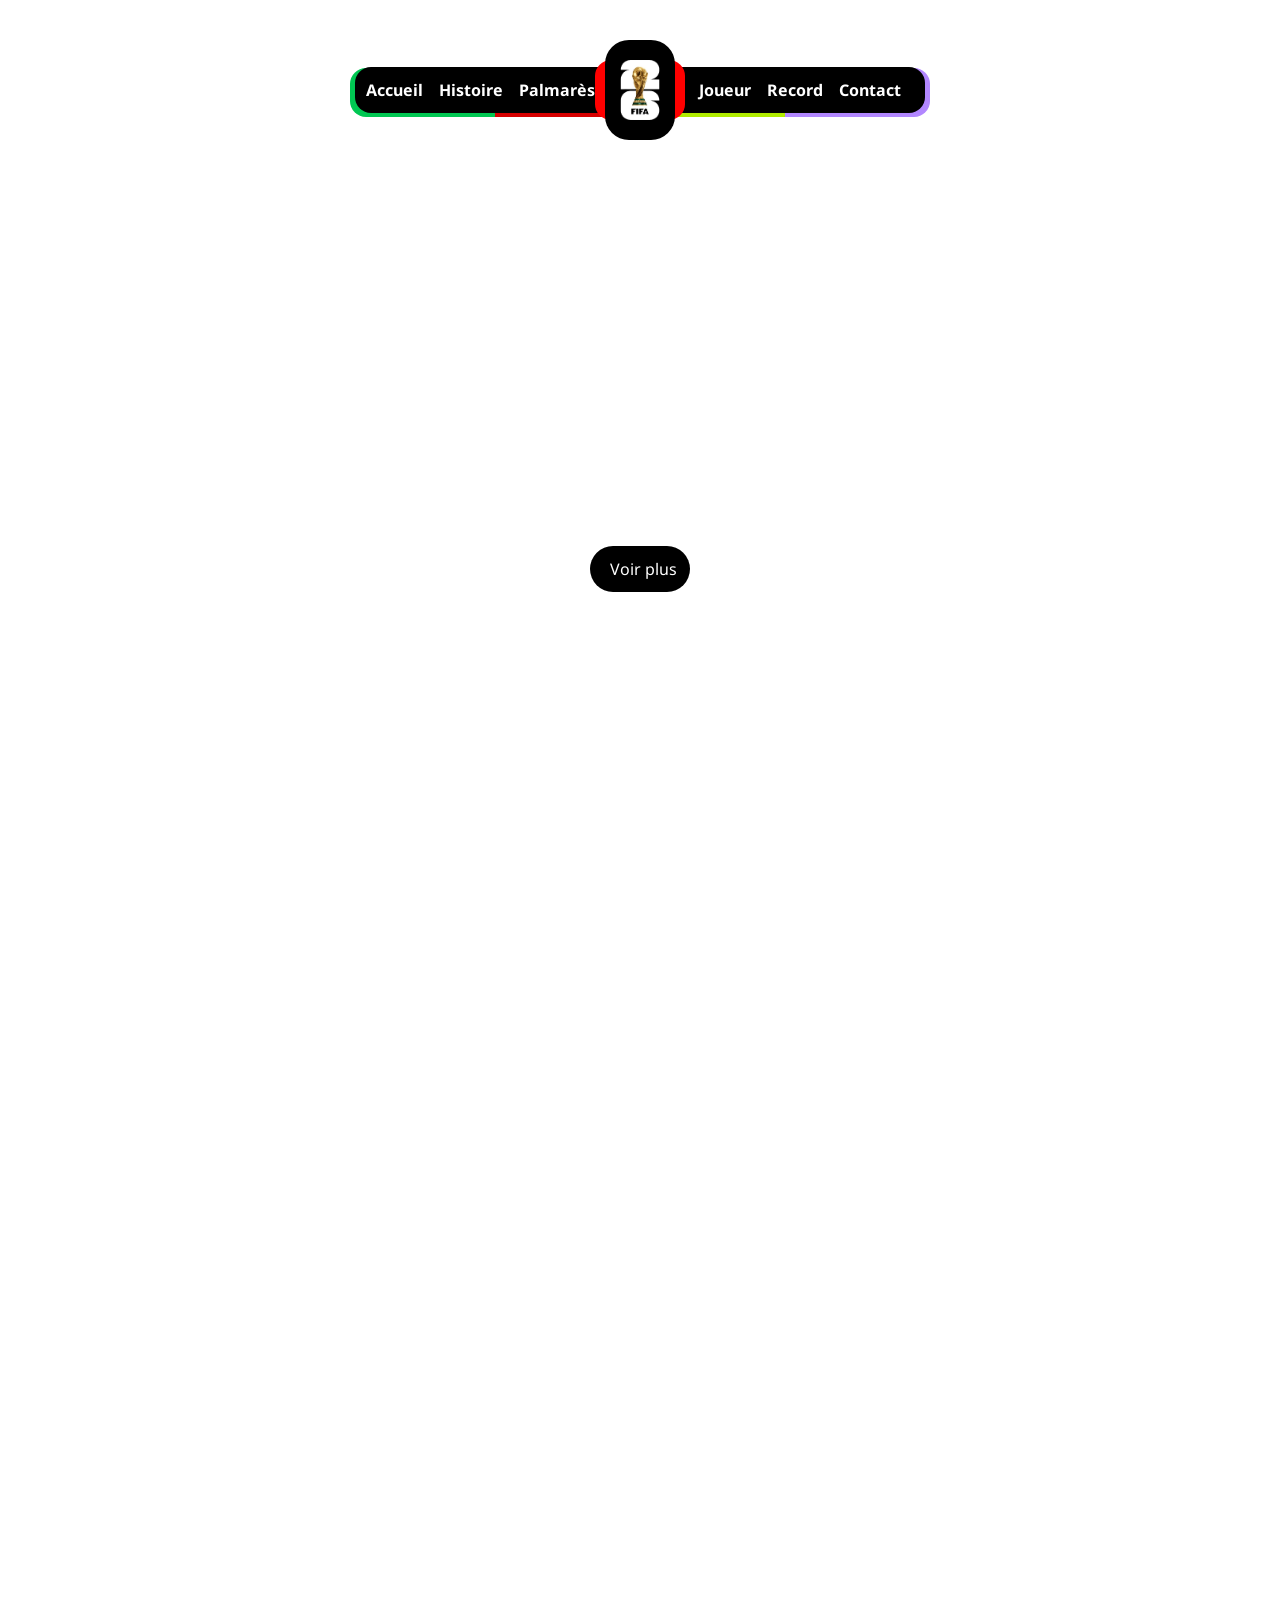
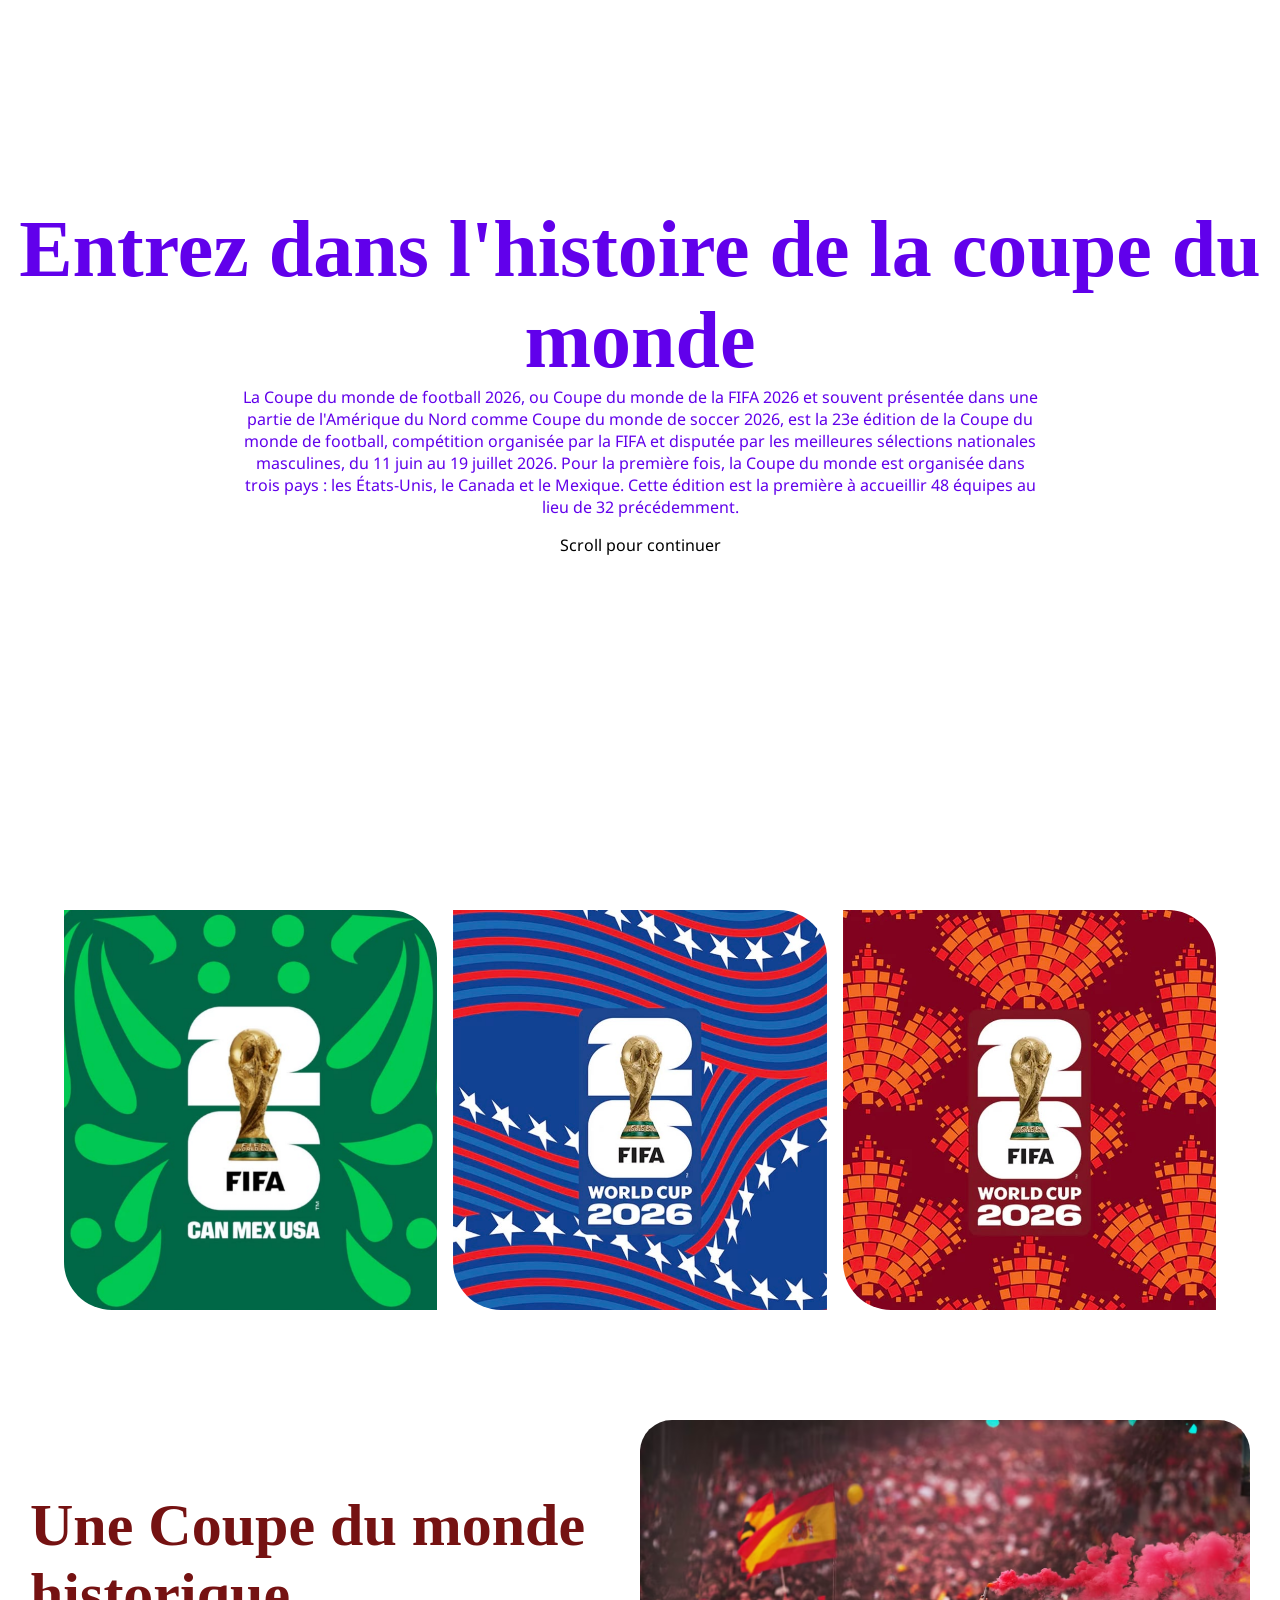
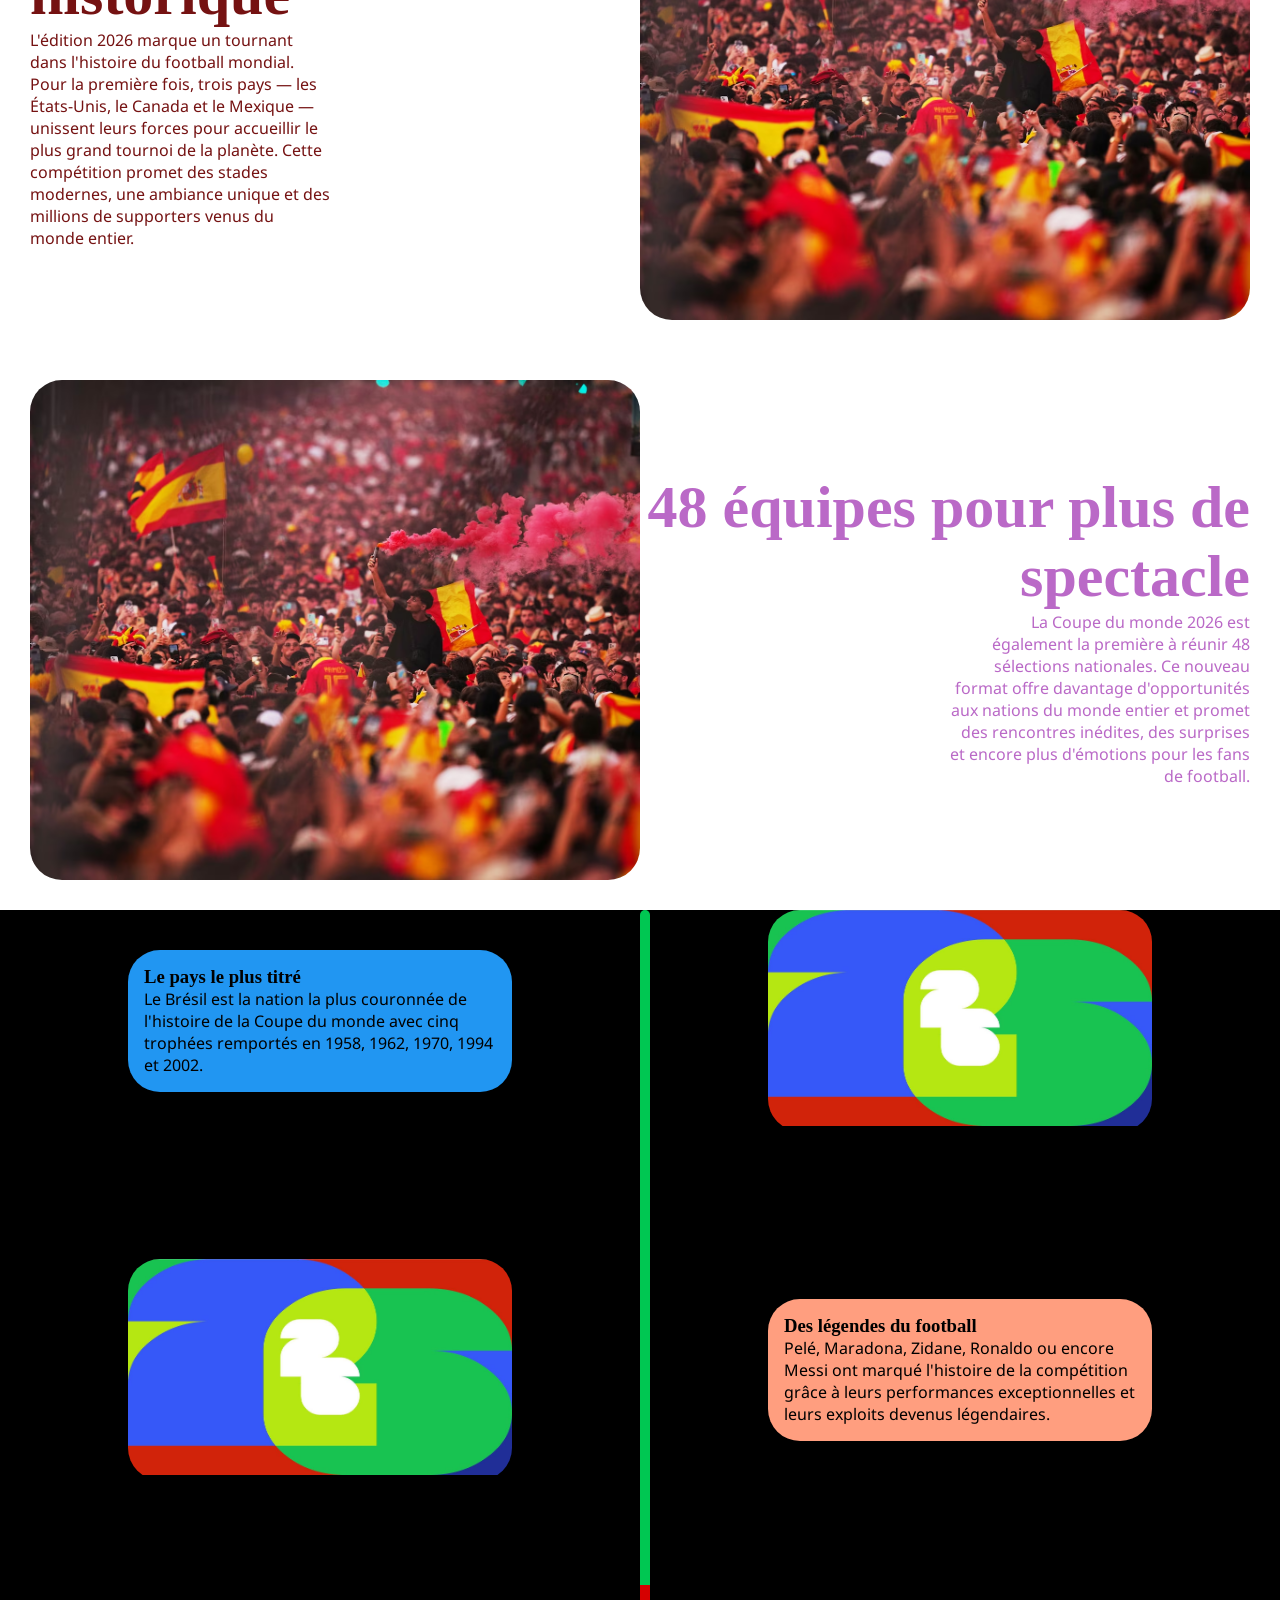
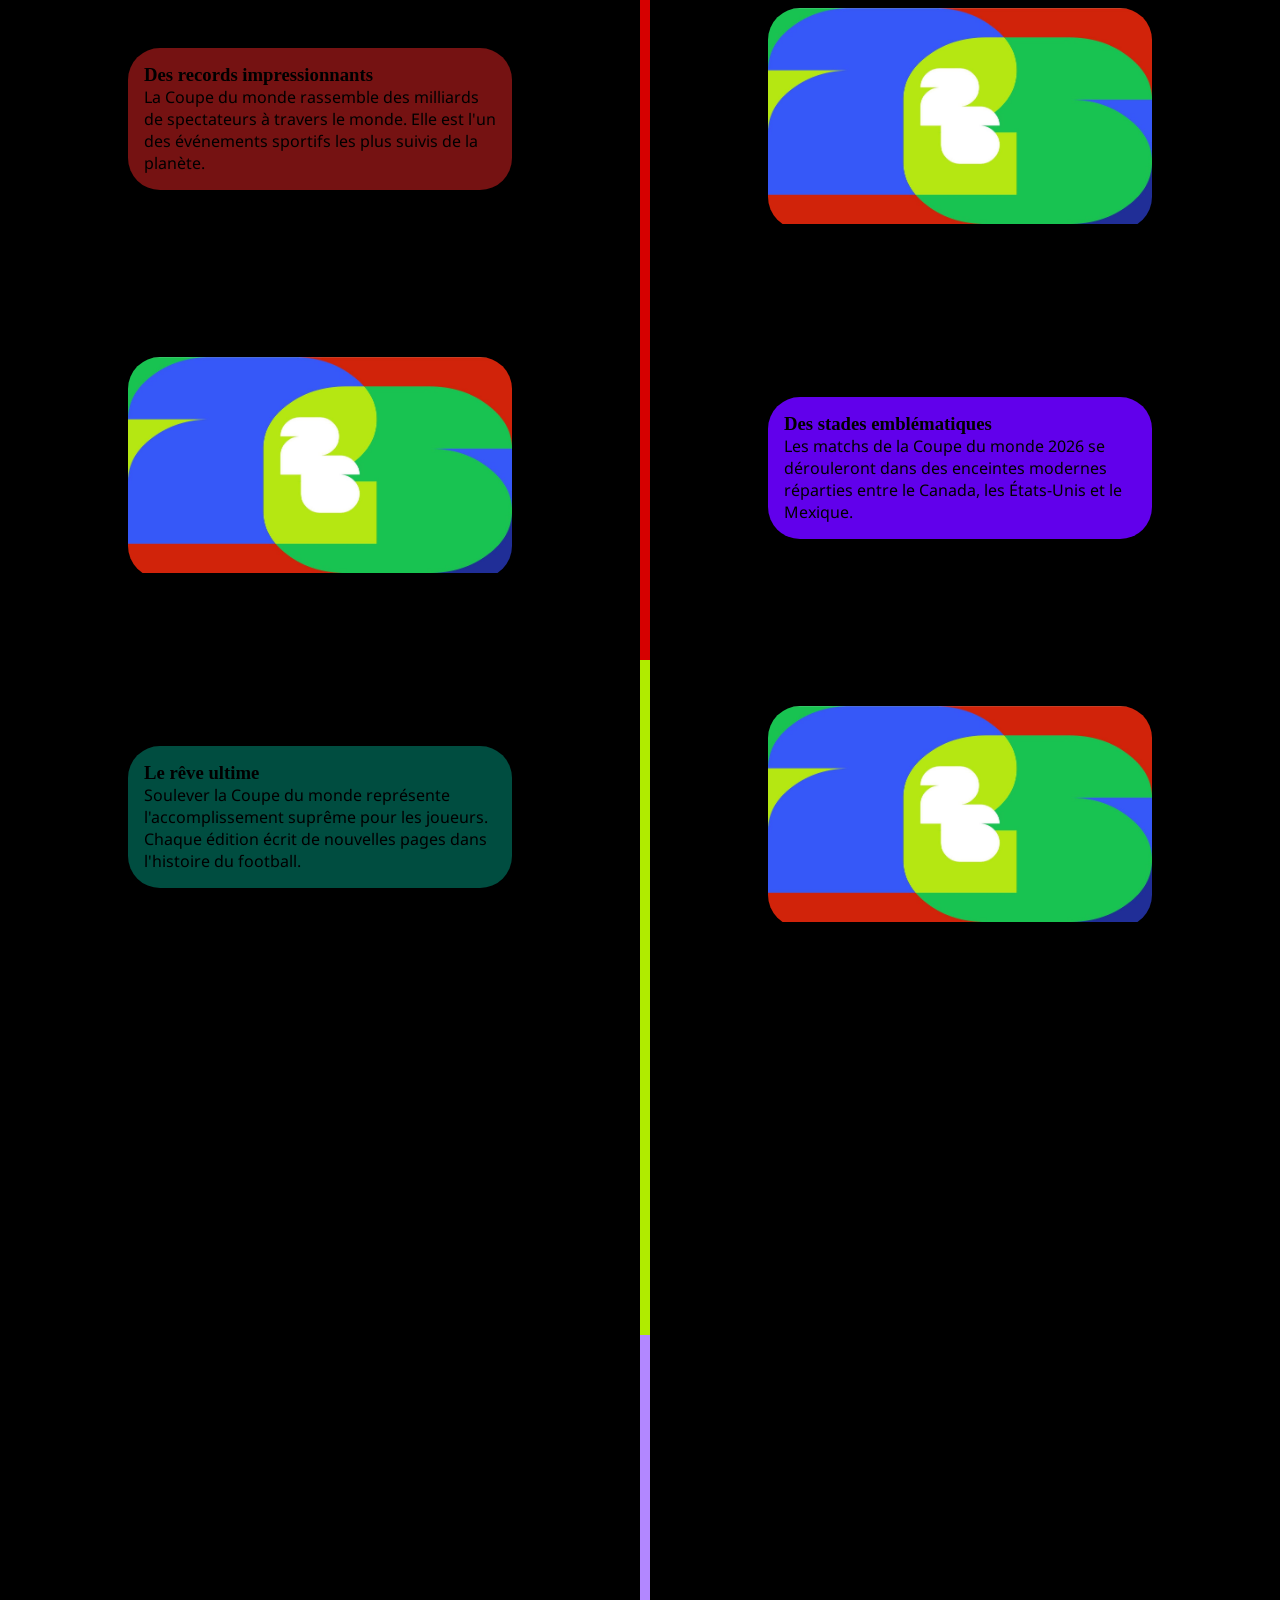
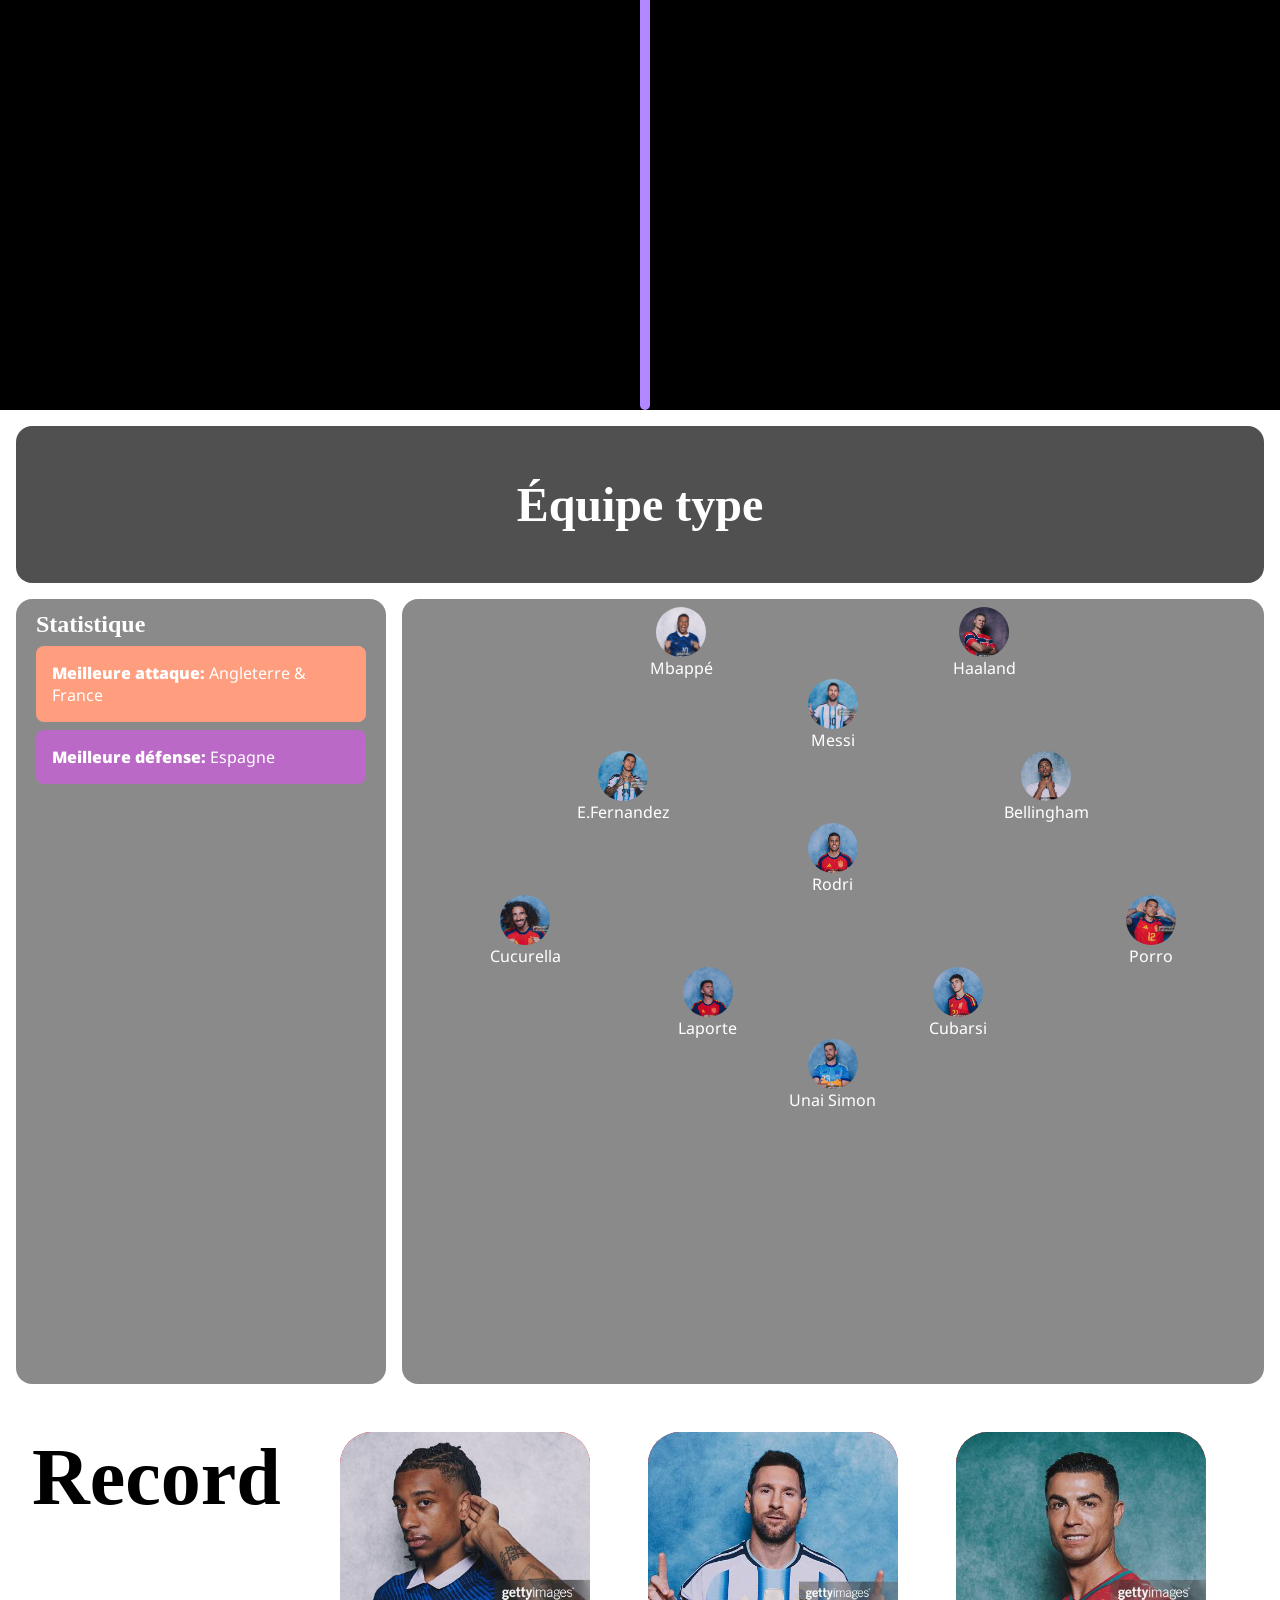
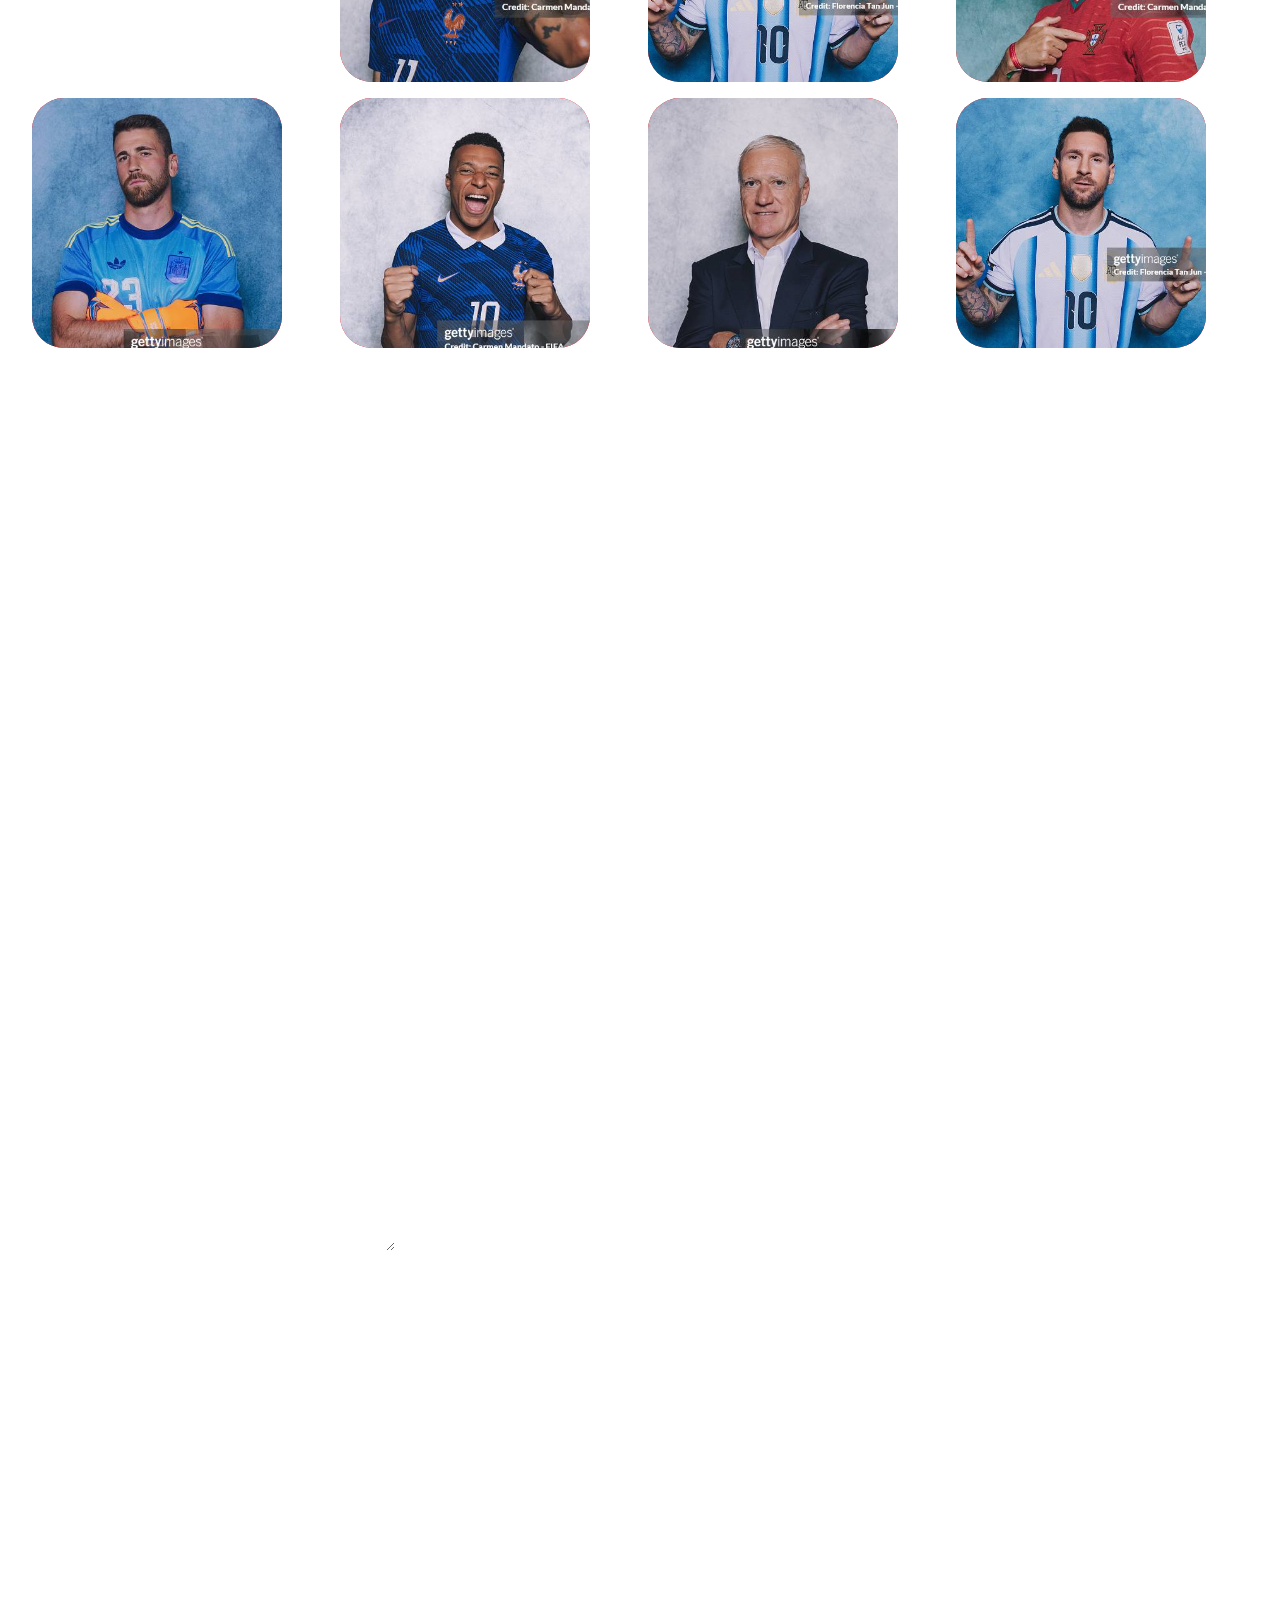
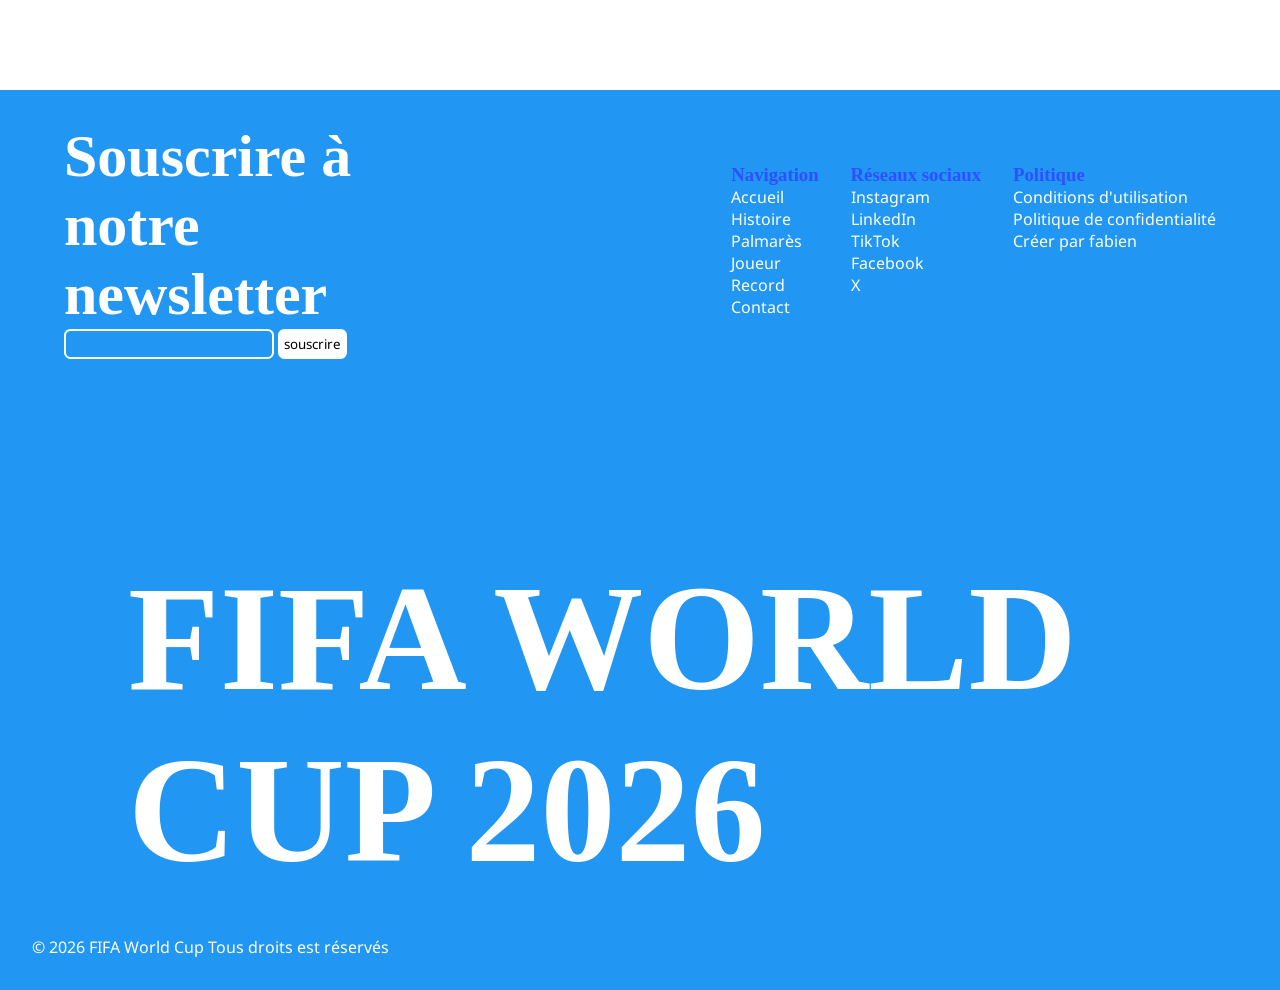
==== commit 1a47e444: "Update path" ====
--- a/index.html
+++ b/index.html
@@ -7,11 +7,11 @@
     <link rel="stylesheet" href="style.css" />
     <link
       rel="preload"
-      href="/Fifa_web/public/font/FWC26.otf"
+      href="/public/font/FWC26.otf"
       as="font"
       type="font/otf"
     />
-    <link rel="icon" href="/Fifa_web/public/img/FIFA-World-Cup-Logo-2026.png">
+    <link rel="icon" href="/public/img/FIFA-World-Cup-Logo-2026.png">
   </head>
 
   <body>
@@ -24,12 +24,12 @@
           <div class="line_h blue"></div>
         </div>
         <ul class="nav_link gauche">
-          <li><a href="/Fifa_web/">Accueil</a></li>
+          <li><a href="/">Accueil</a></li>
           <li><a href="#histoire">Histoire</a></li>
           <li><a href="#palmares">Palmarès</a></li>
         </ul>
         <div class="logo">
-          <img src="/Fifa_web/public/img/logo_fifa_png.png" alt="logo fifa" />
+          <img src="/public/img/logo_fifa_png.png" alt="logo fifa" />
         </div>
         <ul class="nav_link droite">
           <li><a href="#joueur">Joueur</a></li>
@@ -42,7 +42,7 @@
       <section class="hero_banner">
         <div class="hero">
           <div class="image">
-            <img src="/Fifa_web/public/img/hero.avif" alt="" />
+            <img src="/public/img/hero.avif" alt="" />
           </div>
 
           <a href="#histoire">Voir plus</a>
@@ -67,17 +67,17 @@
         </div>
         <div class="images">
           <div class="img mex">
-            <img src="/Fifa_web/public/img/mex.png" alt="fond mexicain" />
+            <img src="/public/img/mex.png" alt="fond mexicain" />
           </div>
           <div class="img usa">
             <img
-              src="/Fifa_web/public/img/usa.jpg"
+              src="/public/img/usa.jpg"
               alt="fond usa"
             />
           </div>
           <div class="img can">
             <img
-              src="/Fifa_web/public/img/can.jpg"
+              src="/public/img/can.jpg"
               alt="fond canada"
             />
           </div>
@@ -94,12 +94,12 @@
 </p>
           </div>
           <div class="img_link_hist">
-            <img src="/Fifa_web/public/img/hero.avif" alt="" />
+            <img src="/public/img/hero.avif" alt="" />
           </div>
         </div>
         <div class="deuxieme_histoire">
           <div class="img_link_hist">
-            <img src="/Fifa_web/public/img/hero.avif" alt="" />
+            <img src="/public/img/hero.avif" alt="" />
           </div>
           <div class="description_hist">
          <h2>48 équipes pour plus de spectacle</h2>
@@ -132,7 +132,7 @@
           </div>
           <div class="bloc ">
             <div class="image_bloc">
-              <img src="/Fifa_web/public/img/histoire.jpg" alt="histoire_1">
+              <img src="/public/img/histoire.jpg" alt="histoire_1">
             </div>
           </div>
         
@@ -141,7 +141,7 @@
          <div class="bloc_stat">
             <div class="bloc ">
             <div class="image_bloc">
-              <img src="/Fifa_web/public/img/histoire.jpg" alt="histoire_2">
+              <img src="/public/img/histoire.jpg" alt="histoire_2">
             </div>
           </div>
           <div class="bloc">
@@ -170,7 +170,7 @@
           </div>
           <div class="bloc ">
             <div class="image_bloc">
-              <img src="/Fifa_web/public/img/histoire.jpg" alt="histoire_3">
+              <img src="/public/img/histoire.jpg" alt="histoire_3">
             </div>
           </div>
         
@@ -179,7 +179,7 @@
          <div class="bloc_stat">
             <div class="bloc ">
             <div class="image_bloc">
-              <img src="/Fifa_web/public/img/histoire.jpg" alt="histoire_4">
+              <img src="/public/img/histoire.jpg" alt="histoire_4">
             </div>
           </div>
           <div class="bloc">
@@ -207,7 +207,7 @@
           </div>
           <div class="bloc ">
             <div class="image_bloc">
-              <img src="/Fifa_web/public/img/histoire.jpg" alt="histoire_5">
+              <img src="/public/img/histoire.jpg" alt="histoire_5">
             </div>
           </div>
         
@@ -230,7 +230,7 @@
               <div class="joueur_xi">
                 <div class="xi_img">
                   <img
-                    src="/Fifa_web/public/img/mbappe.jpg"
+                    src="/public/img/mbappe.jpg"
                     alt="Mbappé"
                   />
                 </div>
@@ -239,7 +239,7 @@
               <div class="joueur_xi">
                 <div class="xi_img">
                   <img
-                    src="/Fifa_web/public/img/haaland.jpg"
+                    src="/public/img/haaland.jpg"
                     alt="Haaland"
                   />
                 </div>
@@ -250,7 +250,7 @@
               <div class="joueur_xi">
                 <div class="xi_img">
                   <img
-                    src="/Fifa_web/public/img/messi.jpg"
+                    src="/public/img/messi.jpg"
                     alt="Messi"
                   />
                 </div>
@@ -261,7 +261,7 @@
               <div class="joueur_xi">
                 <div class="xi_img">
                   <img
-                    src="/Fifa_web/public/img/fernandez.jpg"
+                    src="/public/img/fernandez.jpg"
                     alt="Enzo Fernandez"
                   />
                 </div>
@@ -270,7 +270,7 @@
               <div class="joueur_xi">
                 <div class="xi_img">
                   <img
-                    src="/Fifa_web/public/img/bellingham.jpg"
+                    src="/public/img/bellingham.jpg"
                     alt="Bellingham"
                   />
                 </div>
@@ -281,7 +281,7 @@
               <div class="joueur_xi">
                 <div class="xi_img">
                   <img
-                    src="/Fifa_web/public/img/rodri.jpg"
+                    src="/public/img/rodri.jpg"
                     alt="Rodri"
                   />
                 </div>
@@ -292,7 +292,7 @@
               <div class="joueur_xi">
                 <div class="xi_img">
                   <img
-                    src="/Fifa_web/public/img/cucurella.jpg"
+                    src="/public/img/cucurella.jpg"
                     alt="Cucurella"
                   />
                 </div>
@@ -301,7 +301,7 @@
               <div class="joueur_xi">
                 <div class="xi_img">
                   <img
-                    src="/Fifa_web/public/img/porro.jpg"
+                    src="/public/img/porro.jpg"
                     alt="Porro"
                   />
                 </div>
@@ -312,7 +312,7 @@
               <div class="joueur_xi">
                 <div class="xi_img">
                   <img
-                    src="/Fifa_web/public/img/laporte.jpg"
+                    src="/public/img/laporte.jpg"
                     alt="Laporte"
                   />
                 </div>
@@ -321,7 +321,7 @@
               <div class="joueur_xi">
                 <div class="xi_img">
                   <img
-                    src="/Fifa_web/public/img/cubarsi.jpg"
+                    src="/public/img/cubarsi.jpg"
                     alt="Cubarsi"
                   />
                 </div>
@@ -332,7 +332,7 @@
               <div class="joueur_xi">
                 <div class="xi_img">
                   <img
-                    src="/Fifa_web/public/img/simon.jpg"
+                    src="/public/img/simon.jpg"
                     alt="Unai Simon"
                   />
                 </div>
@@ -349,7 +349,7 @@
             <div class="card">
               <div class="recto">
                 <img
-                  src="/Fifa_web/public/img/olise.jpg"
+                  src="/public/img/olise.jpg"
                   alt="Michael Olise"
                 />
               </div>
@@ -365,7 +365,7 @@
             <div class="card">
               <div class="recto">
                 <img
-                  src="/Fifa_web/public/img/messi.jpg"
+                  src="/public/img/messi.jpg"
                   alt="Lionel Messi"
                 />
               </div>
@@ -382,7 +382,7 @@
             <div class="card">
               <div class="recto">
                 <img
-                  src="/Fifa_web/public/img/ronaldo.jpg"
+                  src="/public/img/ronaldo.jpg"
                   alt="Cristiano Ronaldo"
                 />
               </div>
@@ -398,7 +398,7 @@
             <div class="card">
               <div class="recto">
                 <img
-                  src="/Fifa_web/public/img/simon.jpg"
+                  src="/public/img/simon.jpg"
                   alt="Unai Simon"
                 />
               </div>
@@ -414,7 +414,7 @@
             <div class="card">
               <div class="recto">
                 <img
-                  src="/Fifa_web/public/img/mbappe.jpg"
+                  src="/public/img/mbappe.jpg"
                   alt="Mbappé"
                 />
               </div>
@@ -431,7 +431,7 @@
             <div class="card">
               <div class="recto">
                 <img
-                  src="/Fifa_web/public/img/deschamps.jpg"
+                  src="/public/img/deschamps.jpg"
                   alt="Didier Deschamps"
                 />
               </div>
@@ -447,7 +447,7 @@
             <div class="card">
               <div class="recto">
                 <img
-                  src="/Fifa_web/public/img/messi.jpg"
+                  src="/public/img/messi.jpg"
                   alt="Lionel Messi"
                 />
               </div>
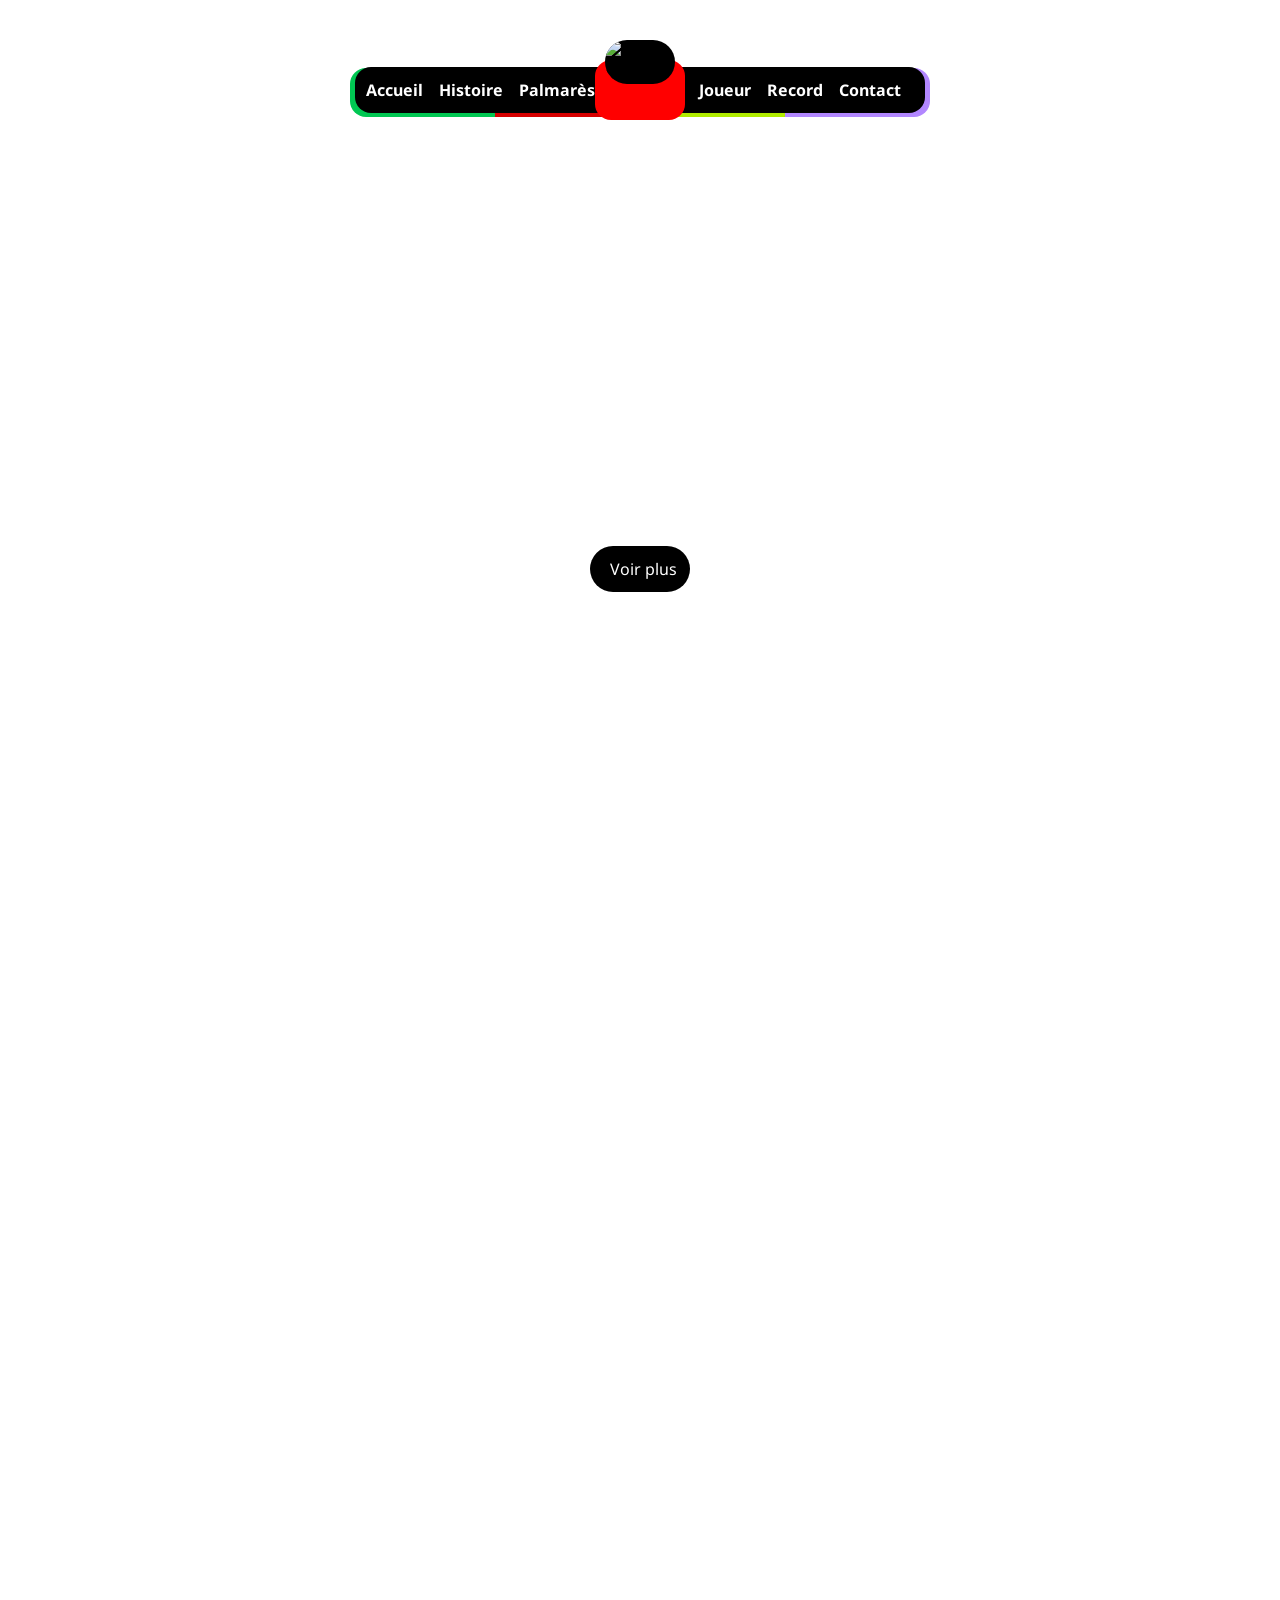
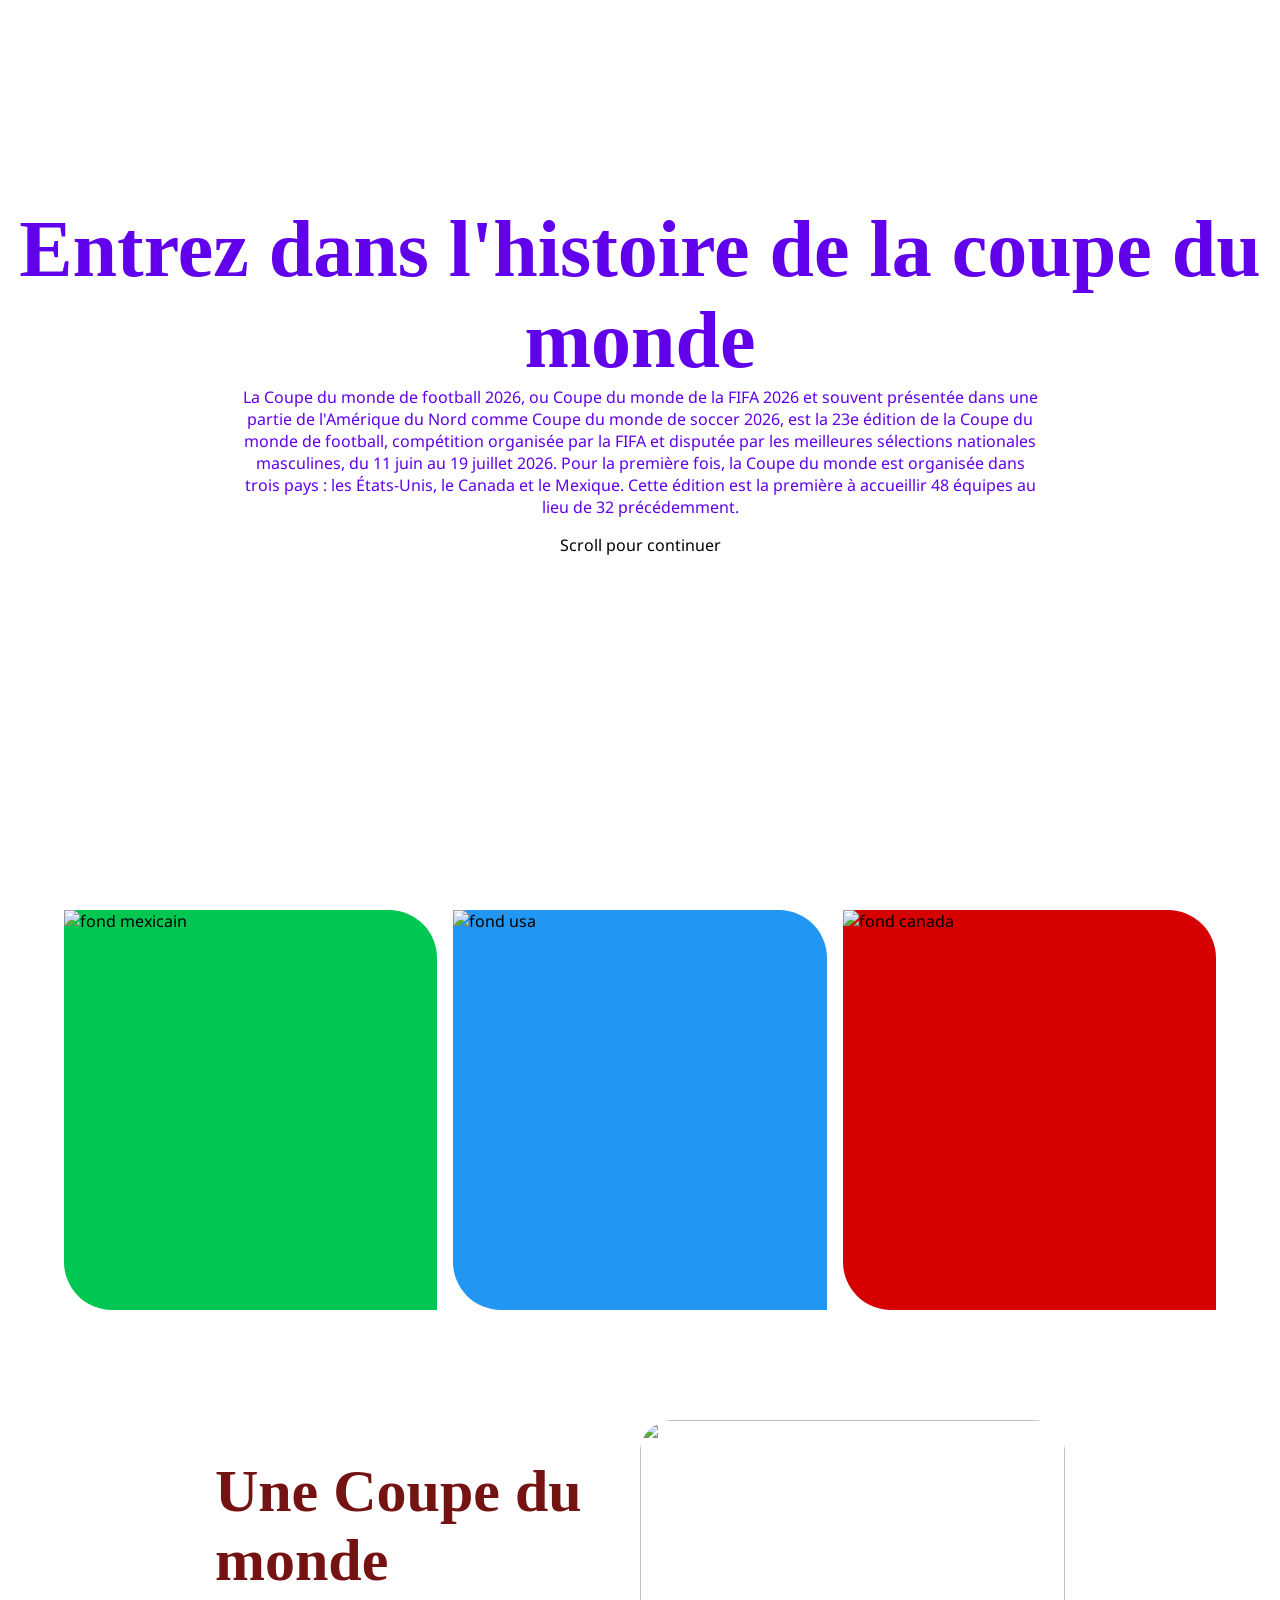
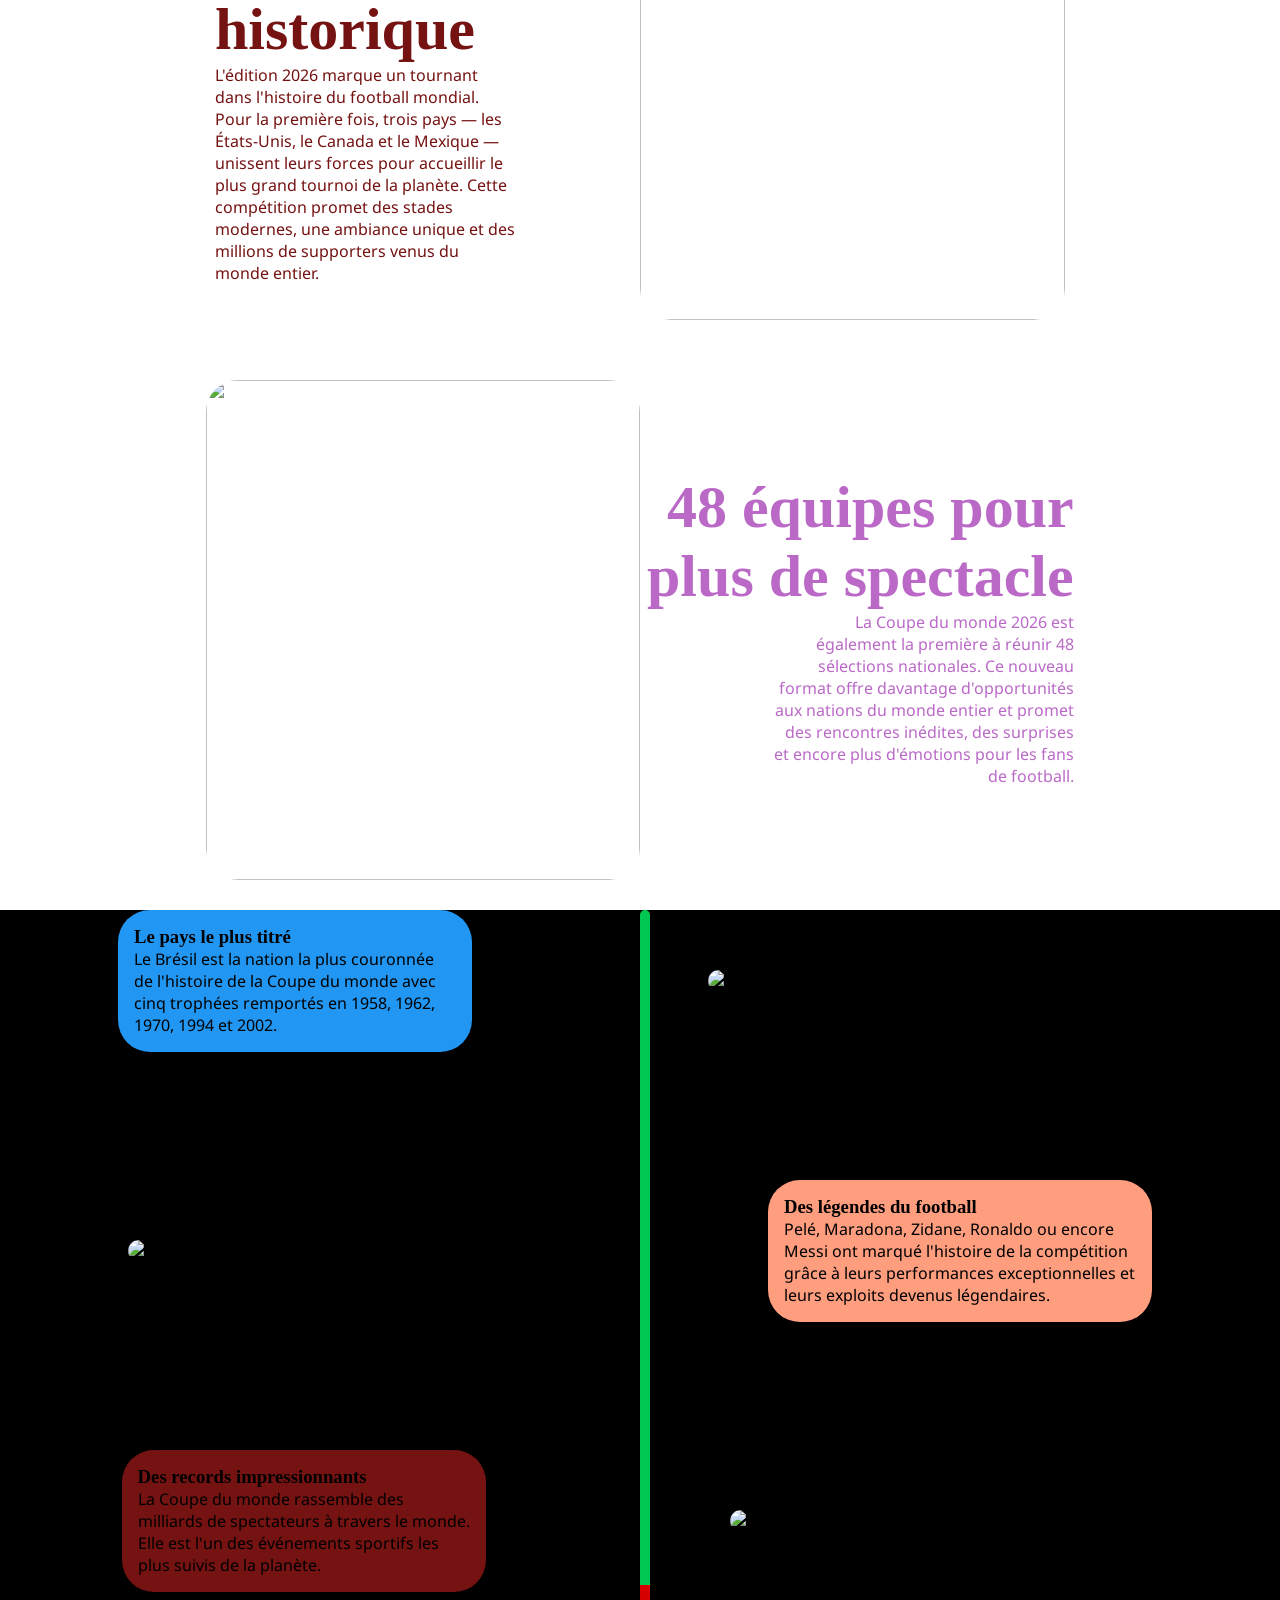
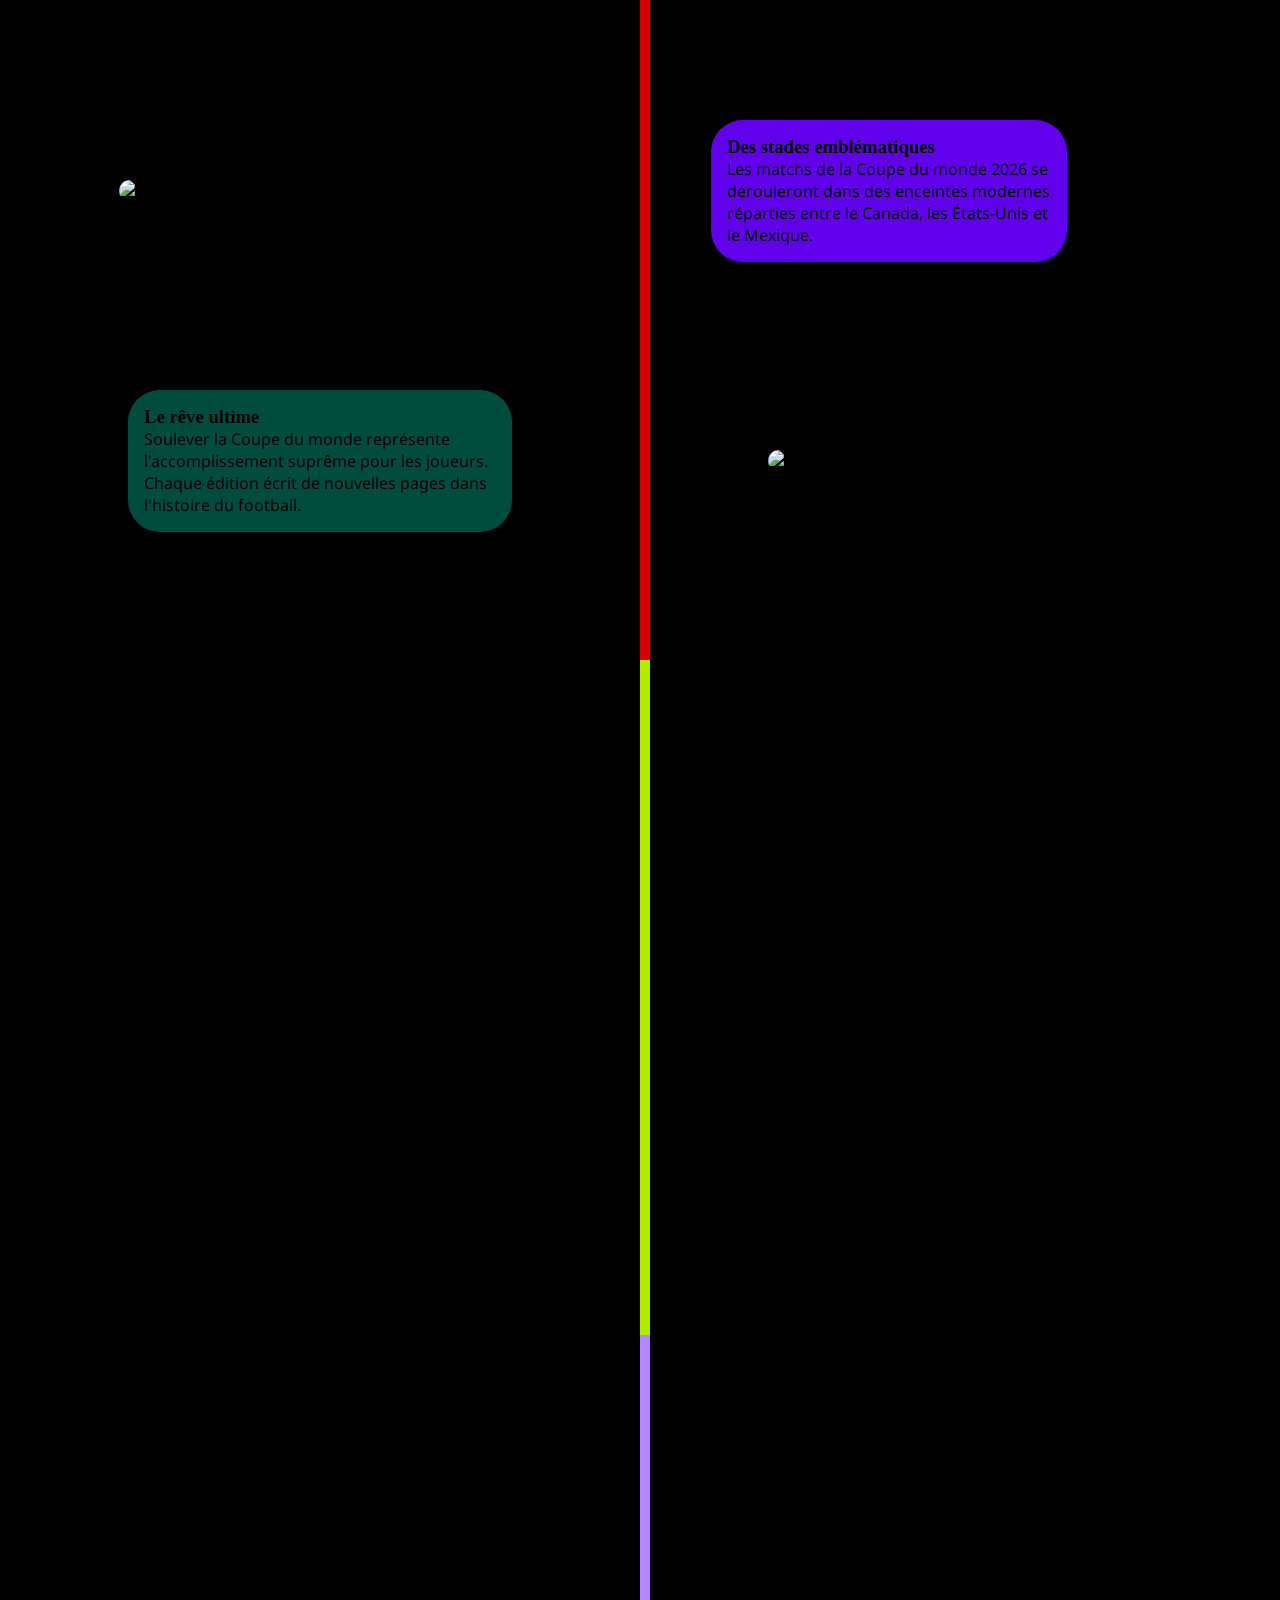
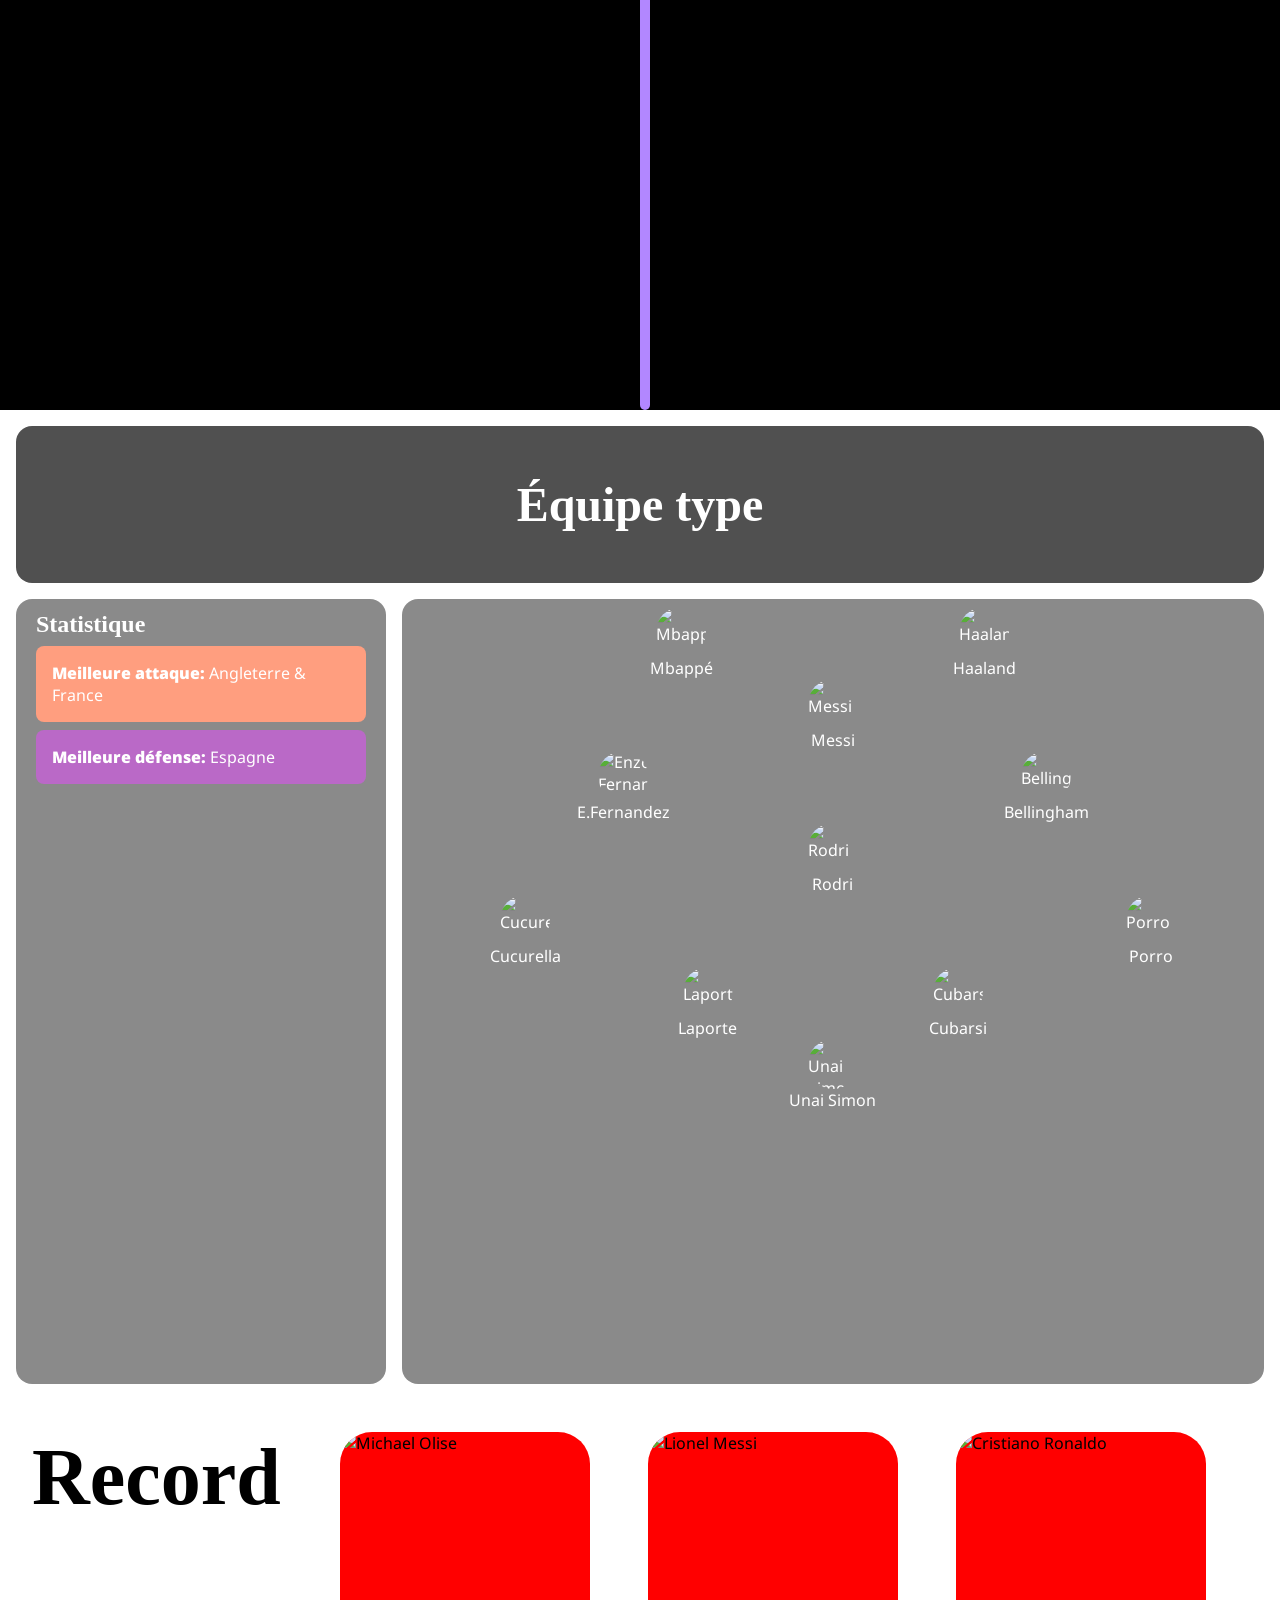
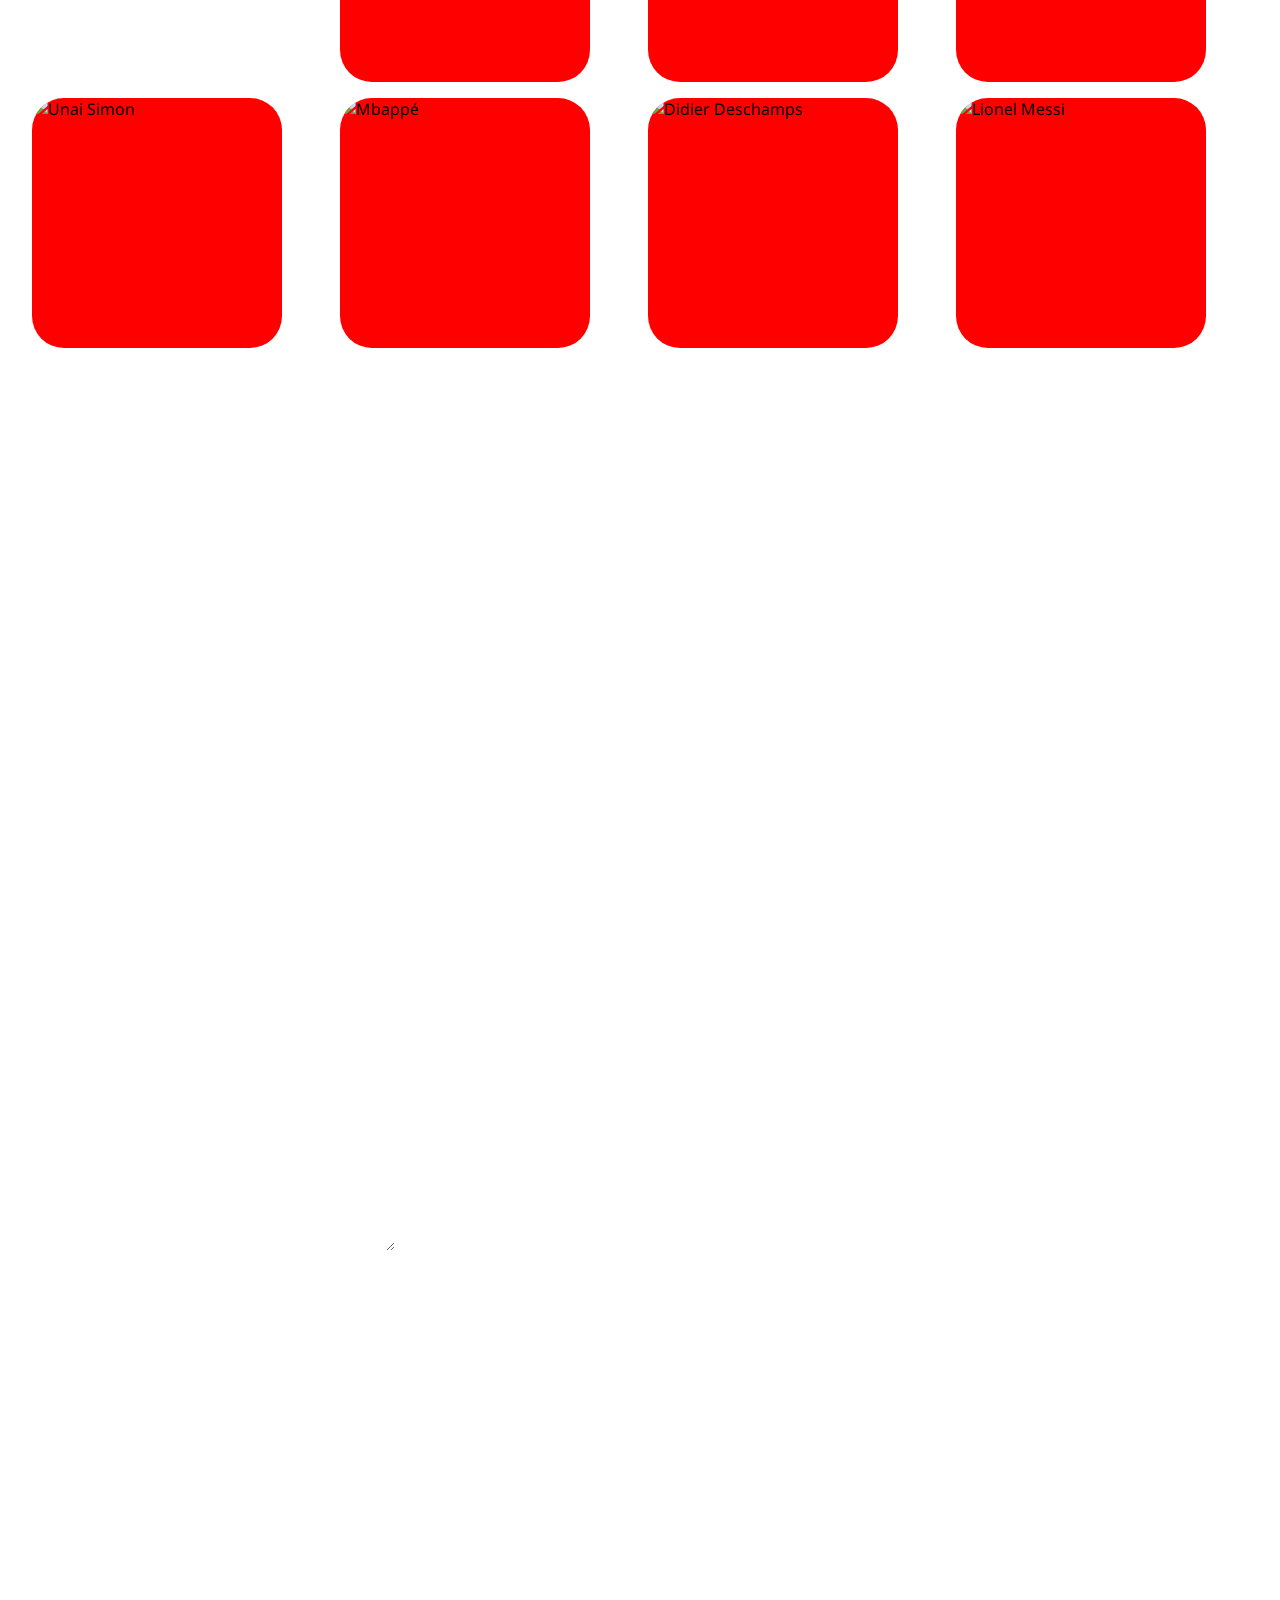
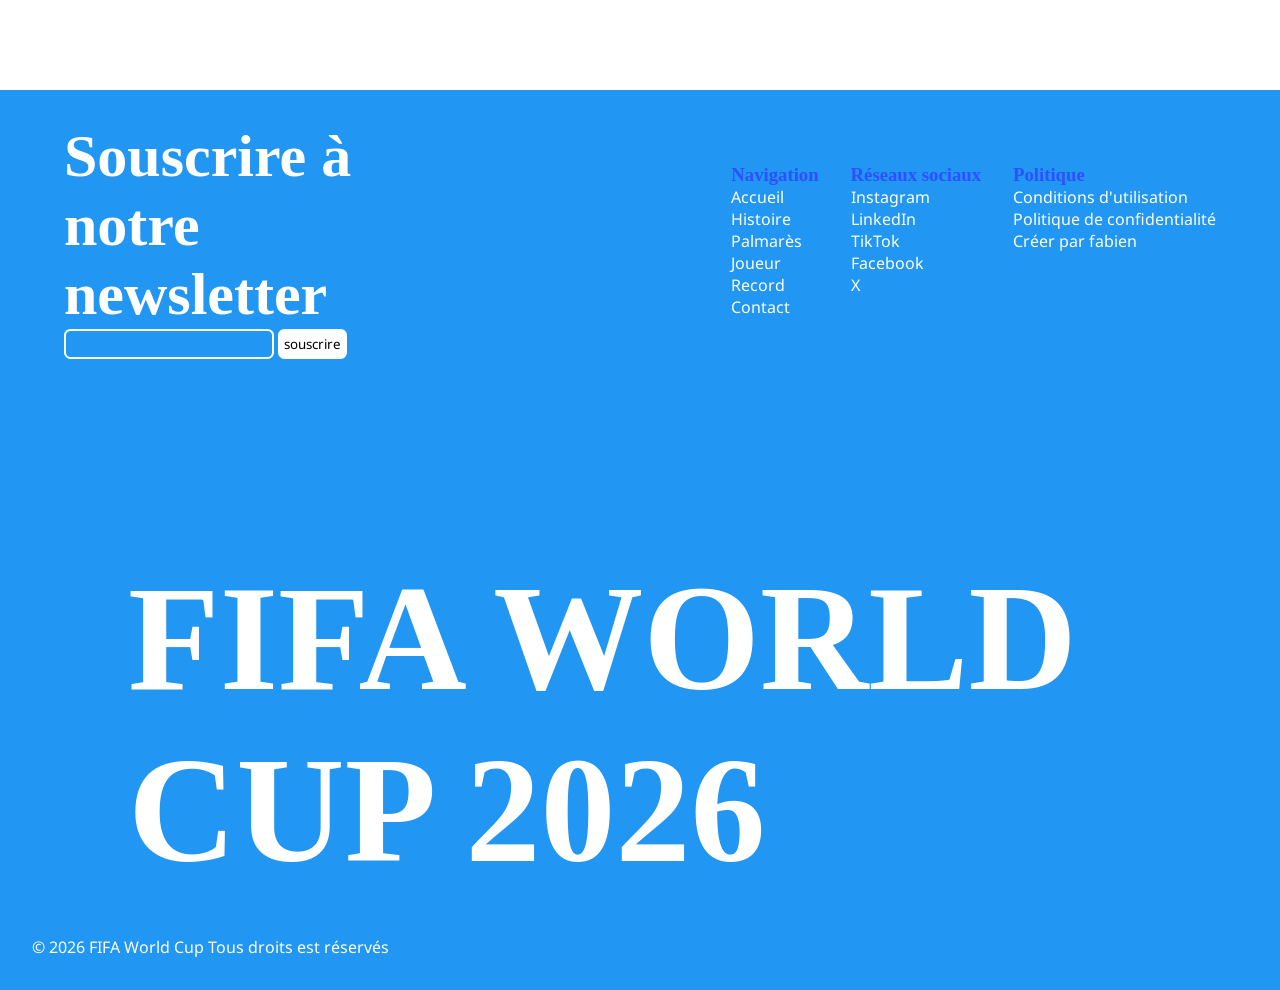
==== commit fabb0fb8: "add path" ====
--- a/index.html
+++ b/index.html
@@ -7,11 +7,11 @@
     <link rel="stylesheet" href="style.css" />
     <link
       rel="preload"
-      href="/public/font/FWC26.otf"
+      href="/projet-site-web-iim/public/font/FWC26.otf"
       as="font"
       type="font/otf"
     />
-    <link rel="icon" href="/public/img/FIFA-World-Cup-Logo-2026.png">
+    <link rel="icon" href="/projet-site-web-iim/public/img/FIFA-World-Cup-Logo-2026.png">
   </head>
 
   <body>
@@ -29,7 +29,7 @@
           <li><a href="#palmares">Palmarès</a></li>
         </ul>
         <div class="logo">
-          <img src="/public/img/logo_fifa_png.png" alt="logo fifa" />
+          <img src="/projet-site-web-iim/public/img/logo_fifa_png.png" alt="logo fifa" />
         </div>
         <ul class="nav_link droite">
           <li><a href="#joueur">Joueur</a></li>
@@ -42,7 +42,7 @@
       <section class="hero_banner">
         <div class="hero">
           <div class="image">
-            <img src="/public/img/hero.avif" alt="" />
+            <img src="/projet-site-web-iim/public/img/hero.avif" alt="" />
           </div>
 
           <a href="#histoire">Voir plus</a>
@@ -67,17 +67,17 @@
         </div>
         <div class="images">
           <div class="img mex">
-            <img src="/public/img/mex.png" alt="fond mexicain" />
+            <img src="/projet-site-web-iim/public/img/mex.png" alt="fond mexicain" />
           </div>
           <div class="img usa">
             <img
-              src="/public/img/usa.jpg"
+              src="/projet-site-web-iim/public/img/usa.jpg"
               alt="fond usa"
             />
           </div>
           <div class="img can">
             <img
-              src="/public/img/can.jpg"
+              src="/projet-site-web-iim/public/img/can.jpg"
               alt="fond canada"
             />
           </div>
@@ -94,12 +94,12 @@
 </p>
           </div>
           <div class="img_link_hist">
-            <img src="/public/img/hero.avif" alt="" />
+            <img src="/projet-site-web-iim/public/img/hero.avif" alt="" />
           </div>
         </div>
         <div class="deuxieme_histoire">
           <div class="img_link_hist">
-            <img src="/public/img/hero.avif" alt="" />
+            <img src="/projet-site-web-iim/public/img/hero.avif" alt="" />
           </div>
           <div class="description_hist">
          <h2>48 équipes pour plus de spectacle</h2>
@@ -132,7 +132,7 @@
           </div>
           <div class="bloc ">
             <div class="image_bloc">
-              <img src="/public/img/histoire.jpg" alt="histoire_1">
+              <img src="/projet-site-web-iim/public/img/histoire.jpg" alt="histoire_1">
             </div>
           </div>
         
@@ -141,7 +141,7 @@
          <div class="bloc_stat">
             <div class="bloc ">
             <div class="image_bloc">
-              <img src="/public/img/histoire.jpg" alt="histoire_2">
+              <img src="/projet-site-web-iim/public/img/histoire.jpg" alt="histoire_2">
             </div>
           </div>
           <div class="bloc">
@@ -170,7 +170,7 @@
           </div>
           <div class="bloc ">
             <div class="image_bloc">
-              <img src="/public/img/histoire.jpg" alt="histoire_3">
+              <img src="/projet-site-web-iim/public/img/histoire.jpg" alt="histoire_3">
             </div>
           </div>
         
@@ -179,7 +179,7 @@
          <div class="bloc_stat">
             <div class="bloc ">
             <div class="image_bloc">
-              <img src="/public/img/histoire.jpg" alt="histoire_4">
+              <img src="/projet-site-web-iim/public/img/histoire.jpg" alt="histoire_4">
             </div>
           </div>
           <div class="bloc">
@@ -207,7 +207,7 @@
           </div>
           <div class="bloc ">
             <div class="image_bloc">
-              <img src="/public/img/histoire.jpg" alt="histoire_5">
+              <img src="/projet-site-web-iim/public/img/histoire.jpg" alt="histoire_5">
             </div>
           </div>
         
@@ -230,7 +230,7 @@
               <div class="joueur_xi">
                 <div class="xi_img">
                   <img
-                    src="/public/img/mbappe.jpg"
+                    src="/projet-site-web-iim/public/img/mbappe.jpg"
                     alt="Mbappé"
                   />
                 </div>
@@ -239,7 +239,7 @@
               <div class="joueur_xi">
                 <div class="xi_img">
                   <img
-                    src="/public/img/haaland.jpg"
+                    src="/projet-site-web-iim/public/img/haaland.jpg"
                     alt="Haaland"
                   />
                 </div>
@@ -250,7 +250,7 @@
               <div class="joueur_xi">
                 <div class="xi_img">
                   <img
-                    src="/public/img/messi.jpg"
+                    src="/projet-site-web-iim/public/img/messi.jpg"
                     alt="Messi"
                   />
                 </div>
@@ -261,7 +261,7 @@
               <div class="joueur_xi">
                 <div class="xi_img">
                   <img
-                    src="/public/img/fernandez.jpg"
+                    src="/projet-site-web-iim/public/img/fernandez.jpg"
                     alt="Enzo Fernandez"
                   />
                 </div>
@@ -270,7 +270,7 @@
               <div class="joueur_xi">
                 <div class="xi_img">
                   <img
-                    src="/public/img/bellingham.jpg"
+                    src="/projet-site-web-iim/public/img/bellingham.jpg"
                     alt="Bellingham"
                   />
                 </div>
@@ -281,7 +281,7 @@
               <div class="joueur_xi">
                 <div class="xi_img">
                   <img
-                    src="/public/img/rodri.jpg"
+                    src="/projet-site-web-iim/public/img/rodri.jpg"
                     alt="Rodri"
                   />
                 </div>
@@ -292,7 +292,7 @@
               <div class="joueur_xi">
                 <div class="xi_img">
                   <img
-                    src="/public/img/cucurella.jpg"
+                    src="/projet-site-web-iim/public/img/cucurella.jpg"
                     alt="Cucurella"
                   />
                 </div>
@@ -301,7 +301,7 @@
               <div class="joueur_xi">
                 <div class="xi_img">
                   <img
-                    src="/public/img/porro.jpg"
+                    src="/projet-site-web-iim/public/img/porro.jpg"
                     alt="Porro"
                   />
                 </div>
@@ -312,7 +312,7 @@
               <div class="joueur_xi">
                 <div class="xi_img">
                   <img
-                    src="/public/img/laporte.jpg"
+                    src="/projet-site-web-iim/public/img/laporte.jpg"
                     alt="Laporte"
                   />
                 </div>
@@ -321,7 +321,7 @@
               <div class="joueur_xi">
                 <div class="xi_img">
                   <img
-                    src="/public/img/cubarsi.jpg"
+                    src="/projet-site-web-iim/public/img/cubarsi.jpg"
                     alt="Cubarsi"
                   />
                 </div>
@@ -332,7 +332,7 @@
               <div class="joueur_xi">
                 <div class="xi_img">
                   <img
-                    src="/public/img/simon.jpg"
+                    src="/projet-site-web-iim/public/img/simon.jpg"
                     alt="Unai Simon"
                   />
                 </div>
@@ -349,7 +349,7 @@
             <div class="card">
               <div class="recto">
                 <img
-                  src="/public/img/olise.jpg"
+                  src="/projet-site-web-iim/public/img/olise.jpg"
                   alt="Michael Olise"
                 />
               </div>
@@ -365,7 +365,7 @@
             <div class="card">
               <div class="recto">
                 <img
-                  src="/public/img/messi.jpg"
+                  src="/projet-site-web-iim/public/img/messi.jpg"
                   alt="Lionel Messi"
                 />
               </div>
@@ -382,7 +382,7 @@
             <div class="card">
               <div class="recto">
                 <img
-                  src="/public/img/ronaldo.jpg"
+                  src="/projet-site-web-iim/public/img/ronaldo.jpg"
                   alt="Cristiano Ronaldo"
                 />
               </div>
@@ -398,7 +398,7 @@
             <div class="card">
               <div class="recto">
                 <img
-                  src="/public/img/simon.jpg"
+                  src="/projet-site-web-iim/public/img/simon.jpg"
                   alt="Unai Simon"
                 />
               </div>
@@ -414,7 +414,7 @@
             <div class="card">
               <div class="recto">
                 <img
-                  src="/public/img/mbappe.jpg"
+                  src="/projet-site-web-iim/public/img/mbappe.jpg"
                   alt="Mbappé"
                 />
               </div>
@@ -431,7 +431,7 @@
             <div class="card">
               <div class="recto">
                 <img
-                  src="/public/img/deschamps.jpg"
+                  src="/projet-site-web-iim/public/img/deschamps.jpg"
                   alt="Didier Deschamps"
                 />
               </div>
@@ -447,7 +447,7 @@
             <div class="card">
               <div class="recto">
                 <img
-                  src="/public/img/messi.jpg"
+                  src="/projet-site-web-iim/public/img/messi.jpg"
                   alt="Lionel Messi"
                 />
               </div>
--- a/style.css
+++ b/style.css
@@ -2,7 +2,7 @@
 @import url("https://fonts.googleapis.com/css2?family=Noto+Sans:ital,wght@0,100..900;1,100..900&display=swap");
 @font-face {
   font-family: "FWC26";
-  src: url("/Fifa_web/public/font/FWC26.otf") format("opentype");
+  src: url("/projet-site-web-iim/public/font/FWC26.otf") format("opentype");
   font-weight: 700;
   font-style: normal;
   font-display: swap;
@@ -183,7 +183,7 @@
   width: 100%;
 }
 .image img {
-  mask-image: url(/Fifa_web/public/We_Are_26.svg);
+  mask-image: url(/projet-site-web-iim/public/We_Are_26.svg);
   height: 350px;
   width: 82%;
   mask-position: left;
@@ -216,7 +216,7 @@
 /*Création d'une section de sépération via une image d'arrière plan*/
 
 .banderole {
-  background: url(/Fifa_web/public/img/histoire.jpg) center center / cover fixed;
+  background: url(/projet-site-web-iim/public/img/histoire.jpg) center center / cover fixed;
   height: 50vh;
 }
 
@@ -447,7 +447,7 @@
   justify-content: center;
   flex-direction: column;
   gap: 1rem;
-  background: url(/Fifa_web/public/img/histoire.jpg) center center / cover;
+  background: url(/projet-site-web-iim/public/img/histoire.jpg) center center / cover;
 }
 .team_type {
   width: 100%;
@@ -617,7 +617,7 @@
 .c1 .card .verso,
 .c5 .card .verso,
 .c6 .card .verso {
-  background: url(/Fifa_web/public/img/france.jpg) center center / cover;
+  background: url(/projet-site-web-iim/public/img/france.jpg) center center / cover;
 }
 .card .verso {
   border-radius: 2rem;
@@ -649,13 +649,13 @@
 }
 .c2 .card .verso,
 .c7 .card .verso {
-  background: url("/Fifa_web/public/img/argentine.webp") center center / cover;
+  background: url("/projet-site-web-iim/public/img/argentine.webp") center center / cover;
 }
 .c3 .card .verso {
-  background: url("/Fifa_web/public/img/portugal.webp") center center / cover;
+  background: url("/projet-site-web-iim/public/img/portugal.webp") center center / cover;
 }
 .c4 .card .verso {
-  background: url("/Fifa_web/public/img/espagne.jpg") center center / cover;
+  background: url("/projet-site-web-iim/public/img/espagne.jpg") center center / cover;
 }
 .c3 {
   grid-column-start: 4;
@@ -671,7 +671,7 @@
 
 .contact {
   padding: 2rem;
-  background: url("/Fifa_web/public/img/contact_bg.avif") center center / cover;
+  background: url("/projet-site-web-iim/public/img/contact_bg.avif") center center / cover;
 }
 .contact h2 {
   font-size: 100px;
@@ -1028,4 +1028,4 @@
 /*Fichier joueur.html */
 .Description_section_joueur{
     height: 100%;
-}+}
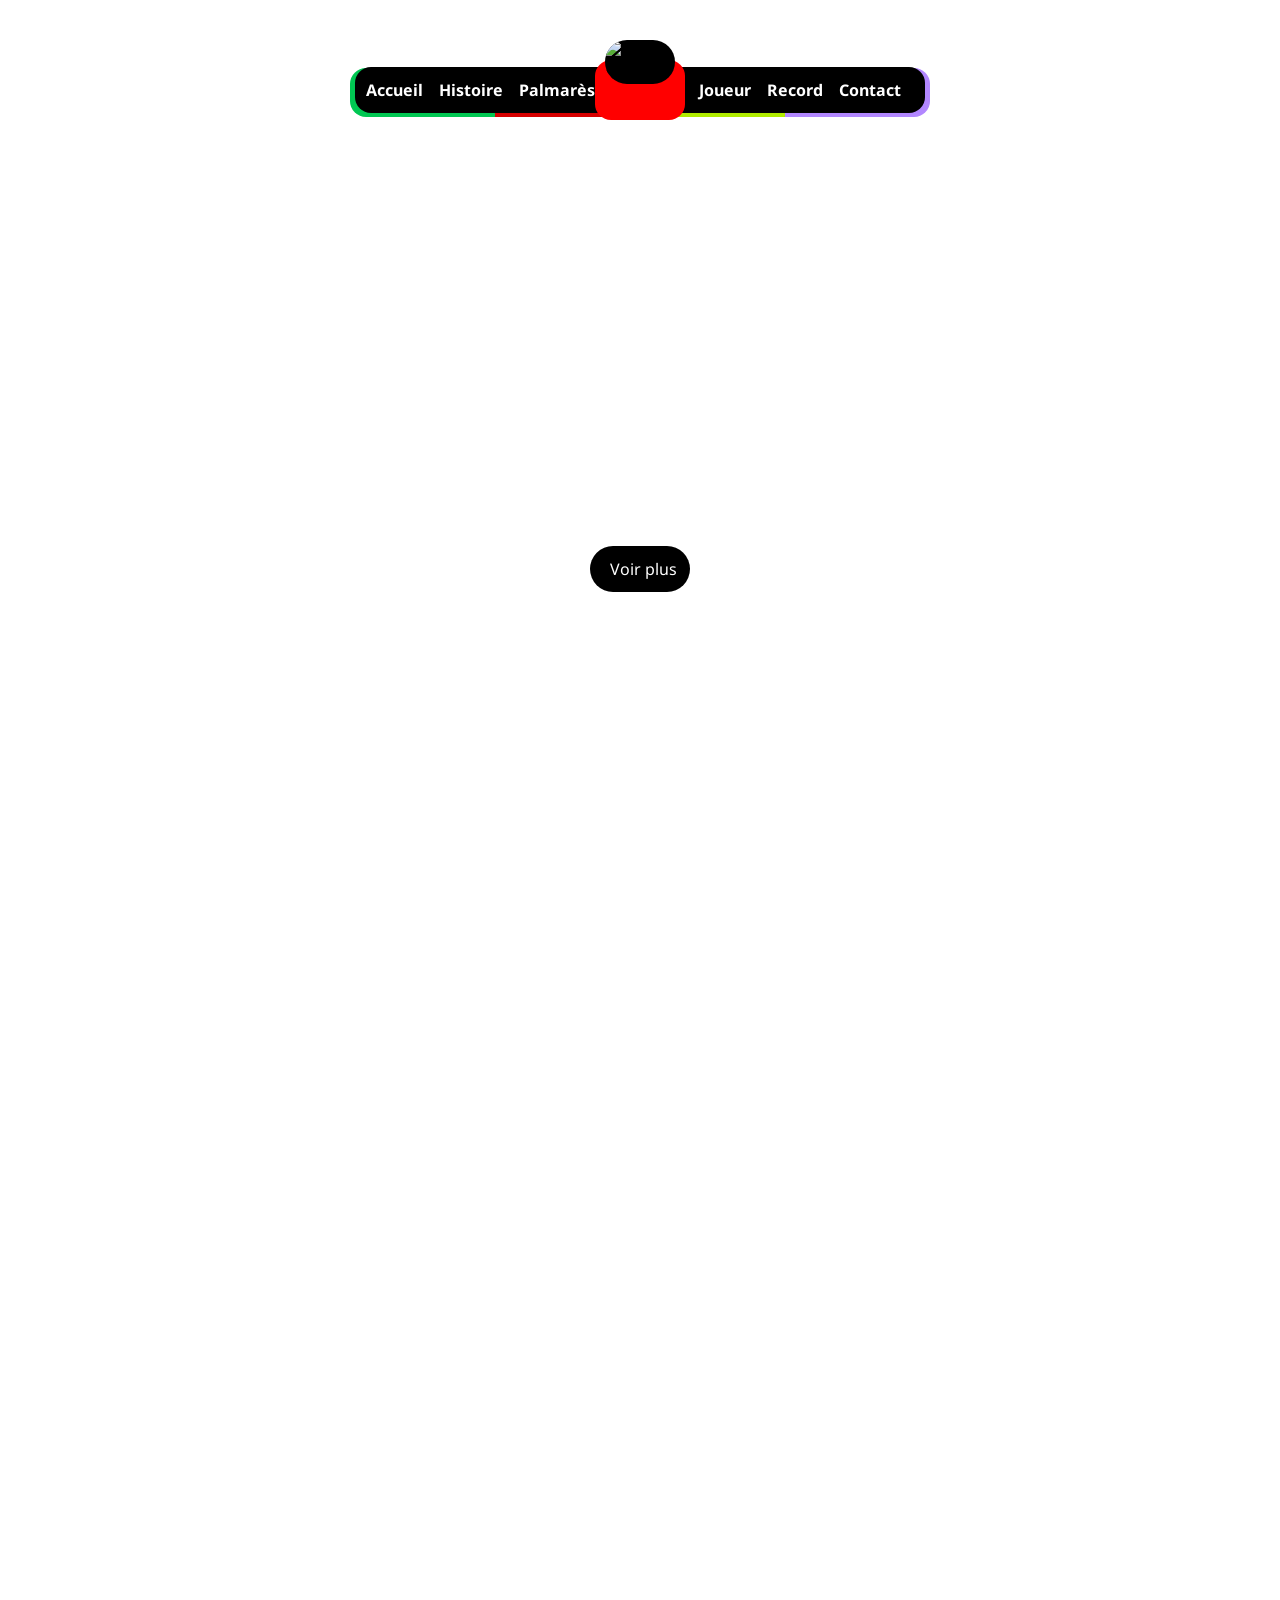
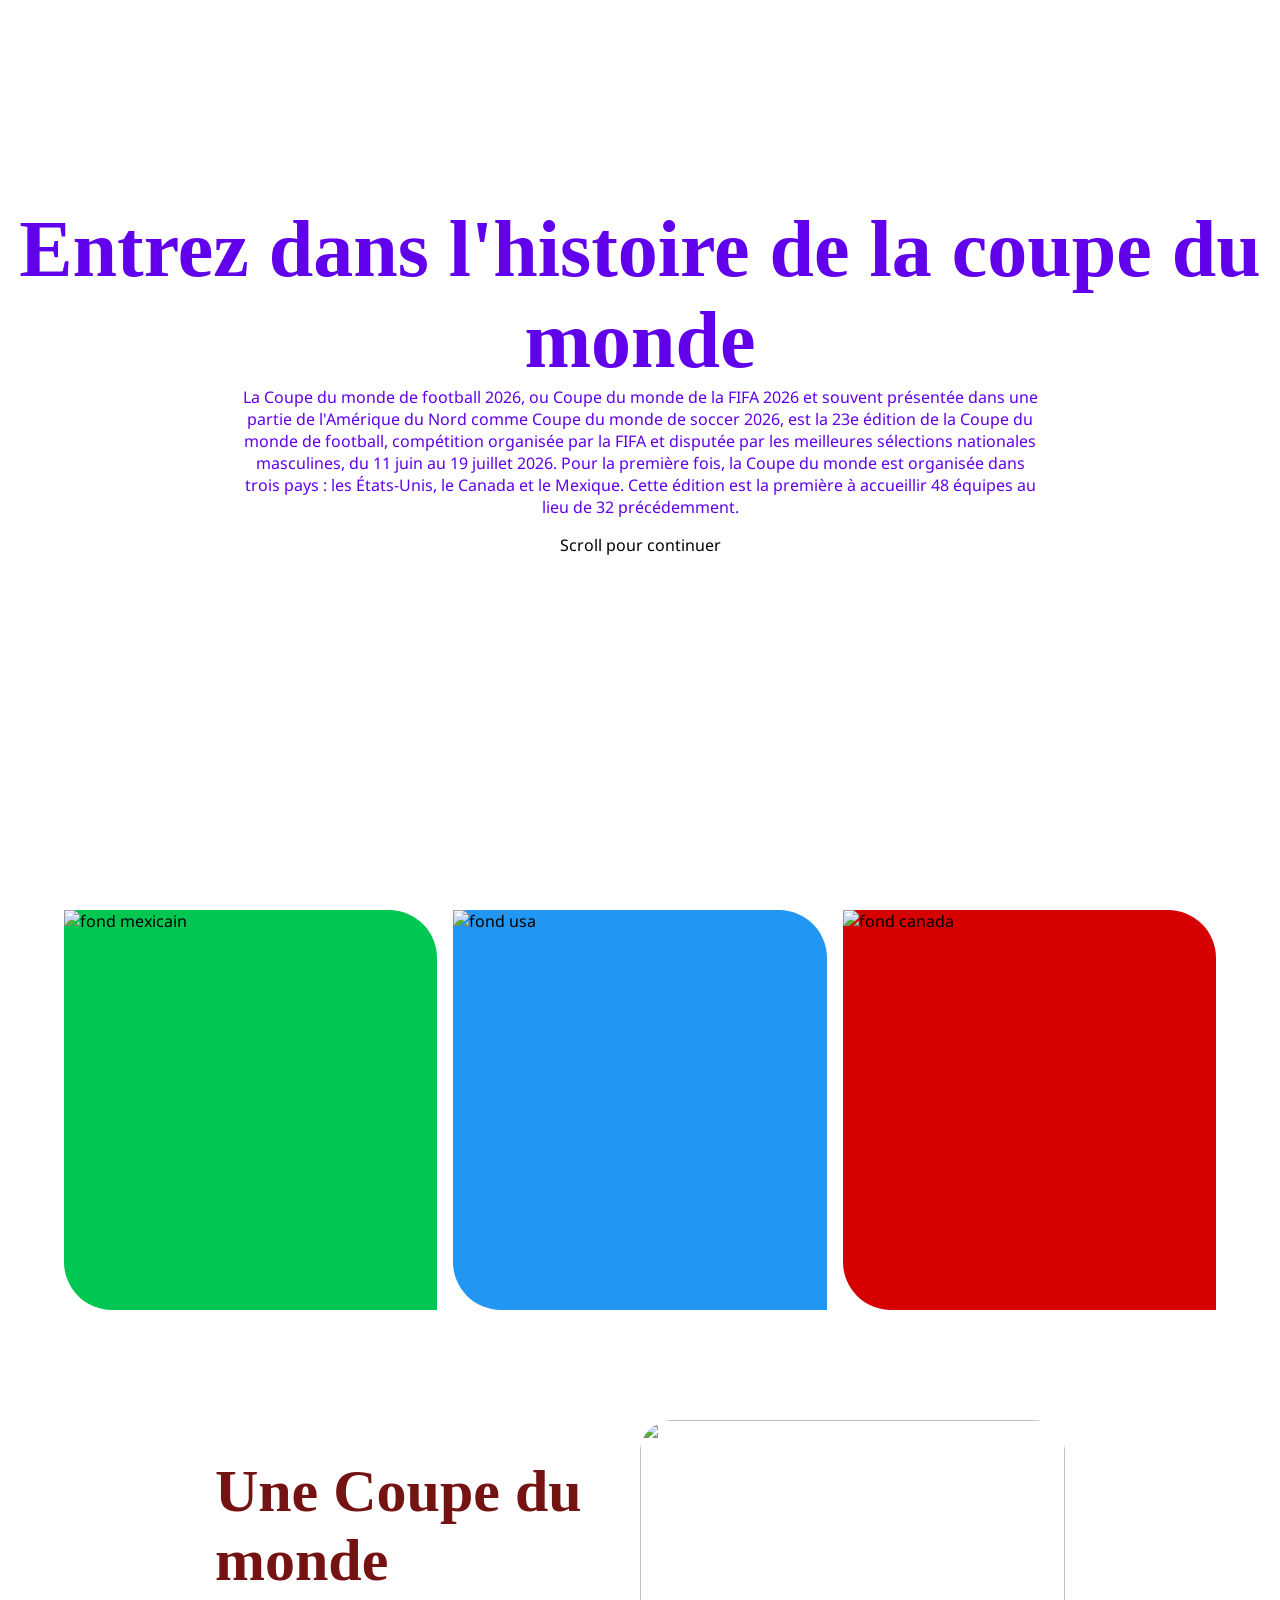
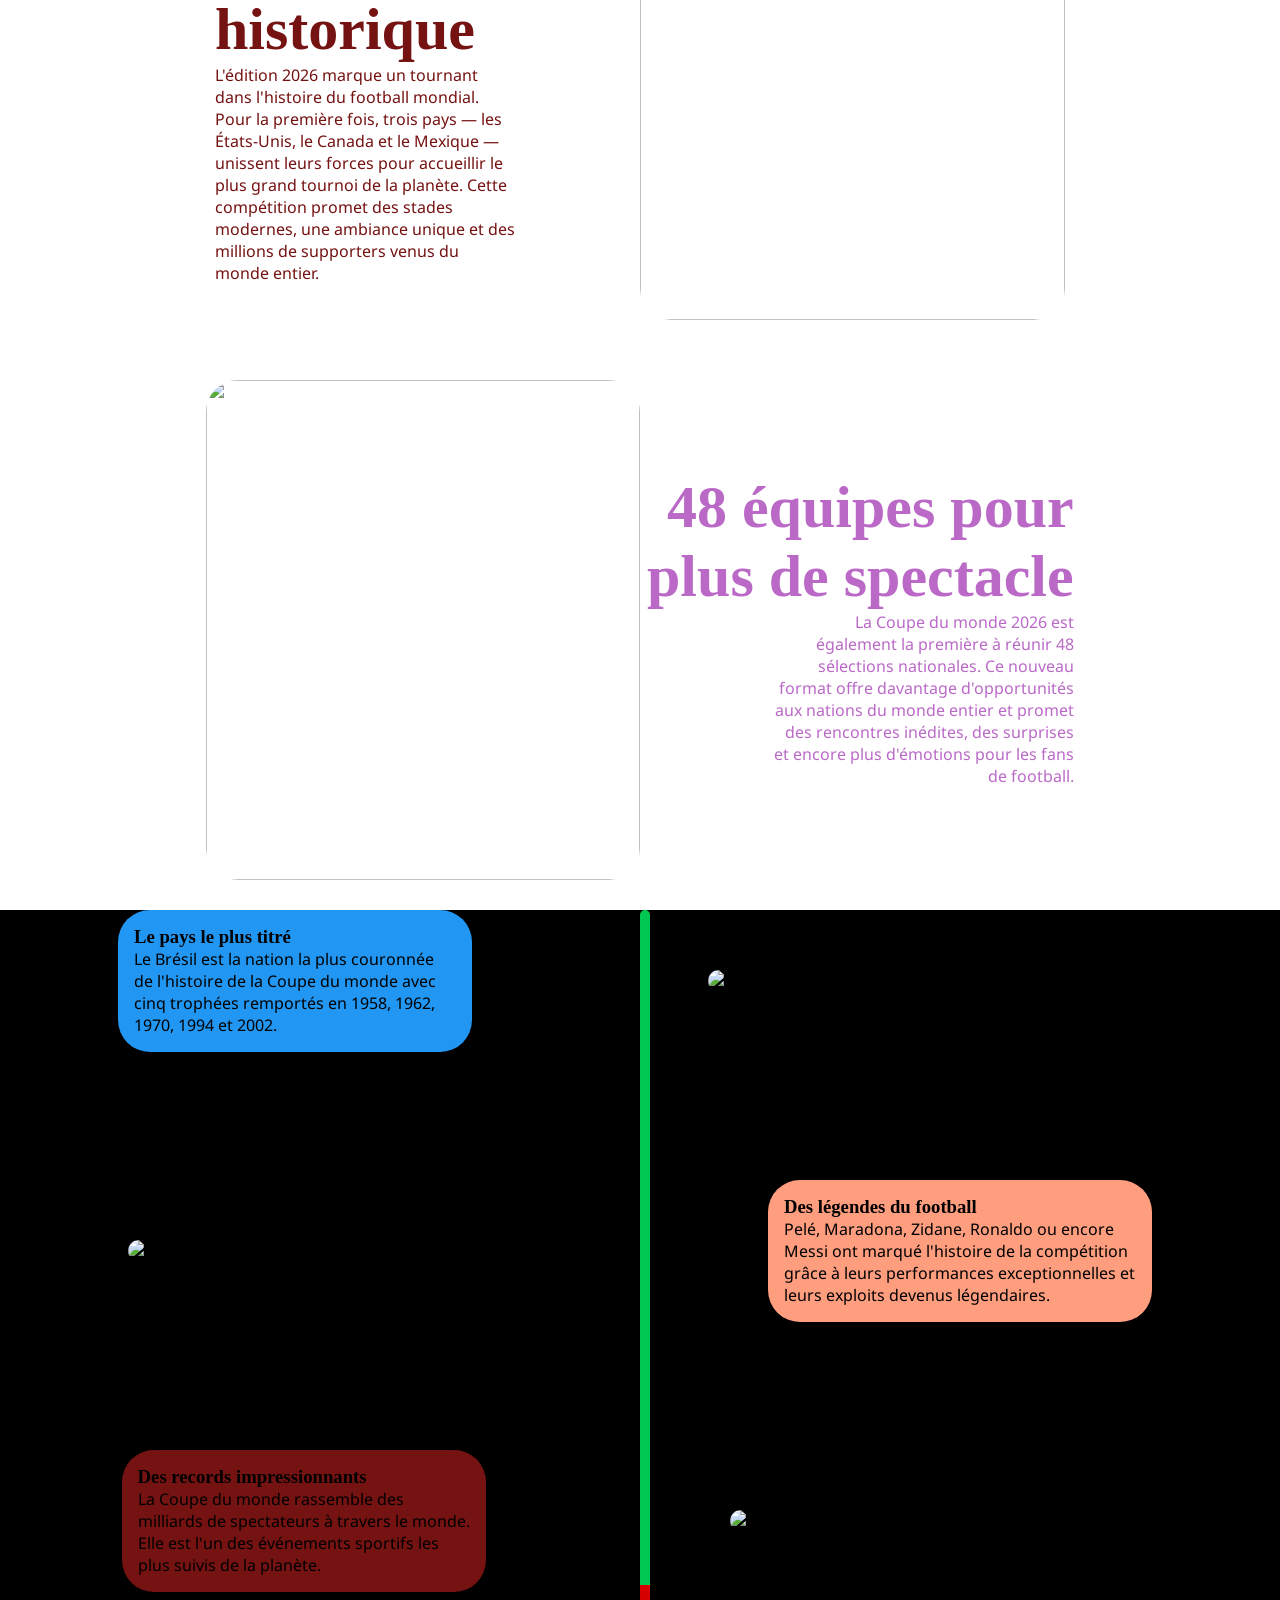
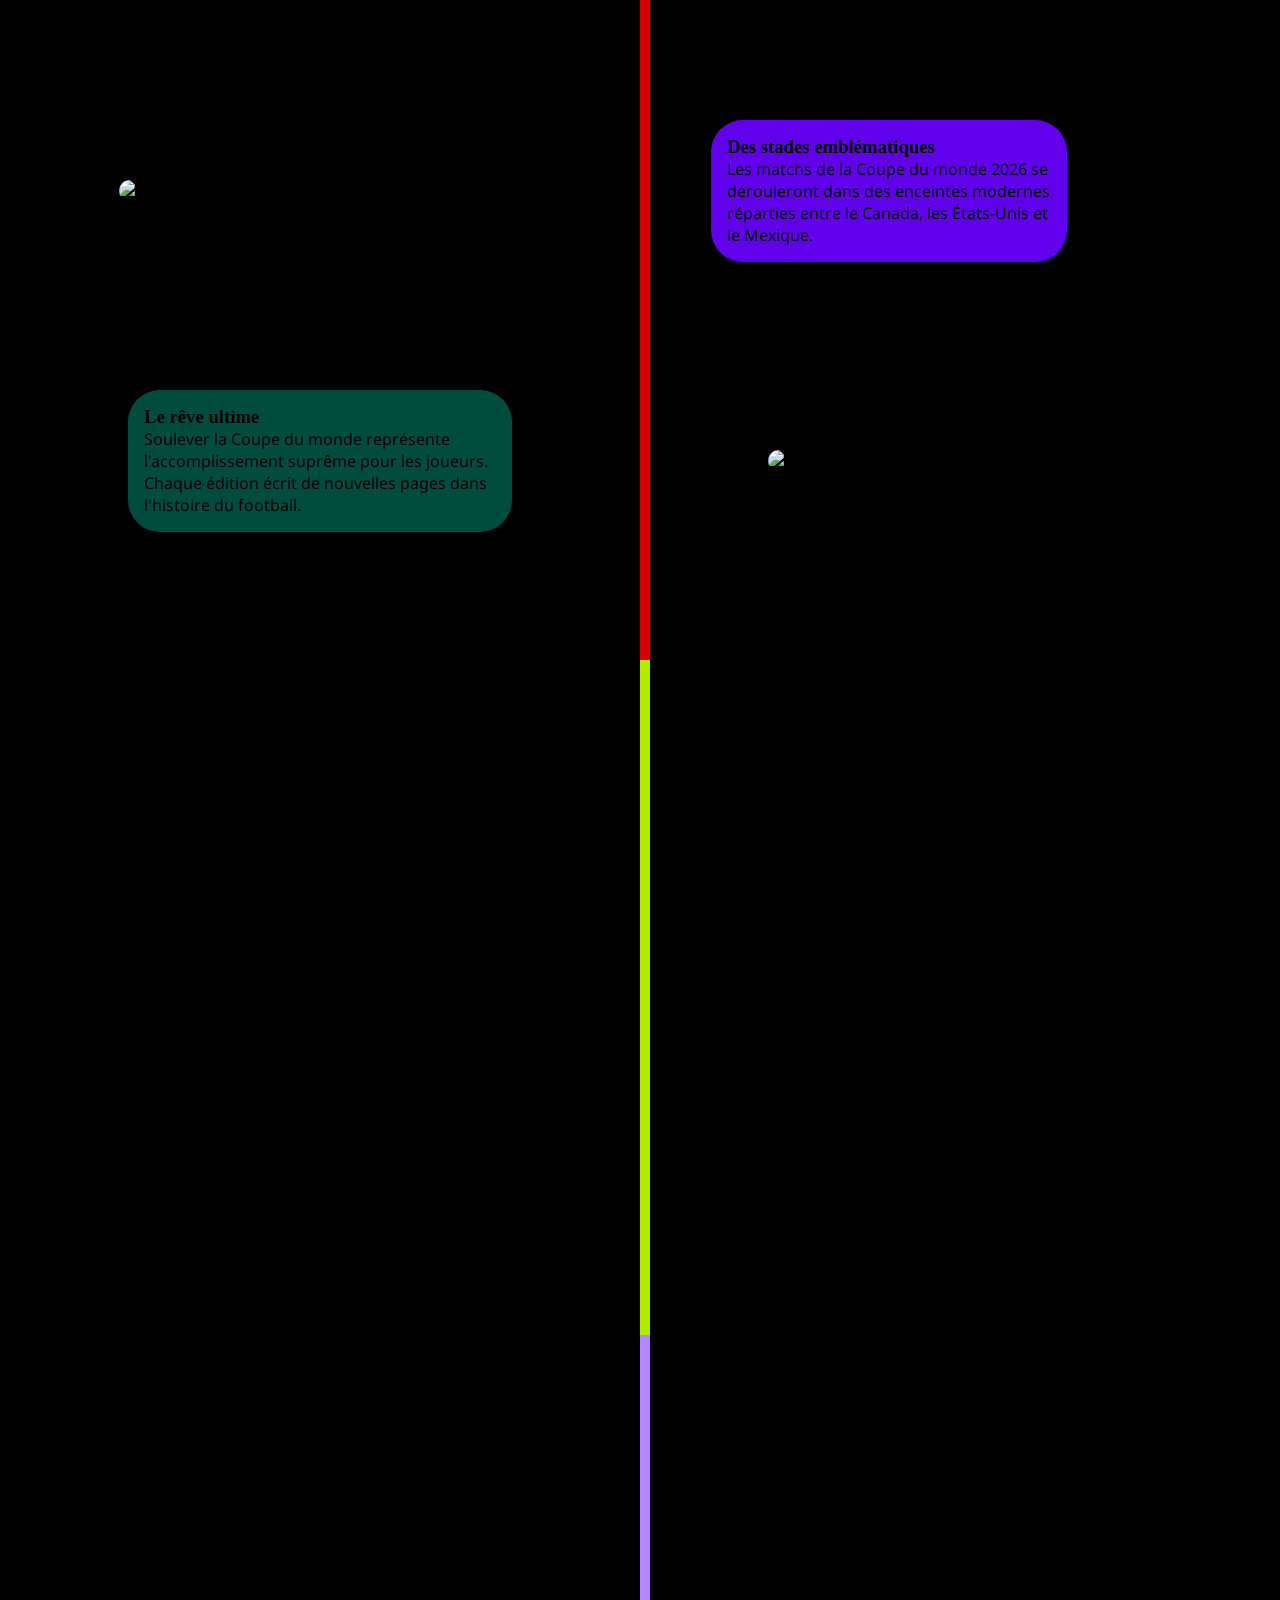
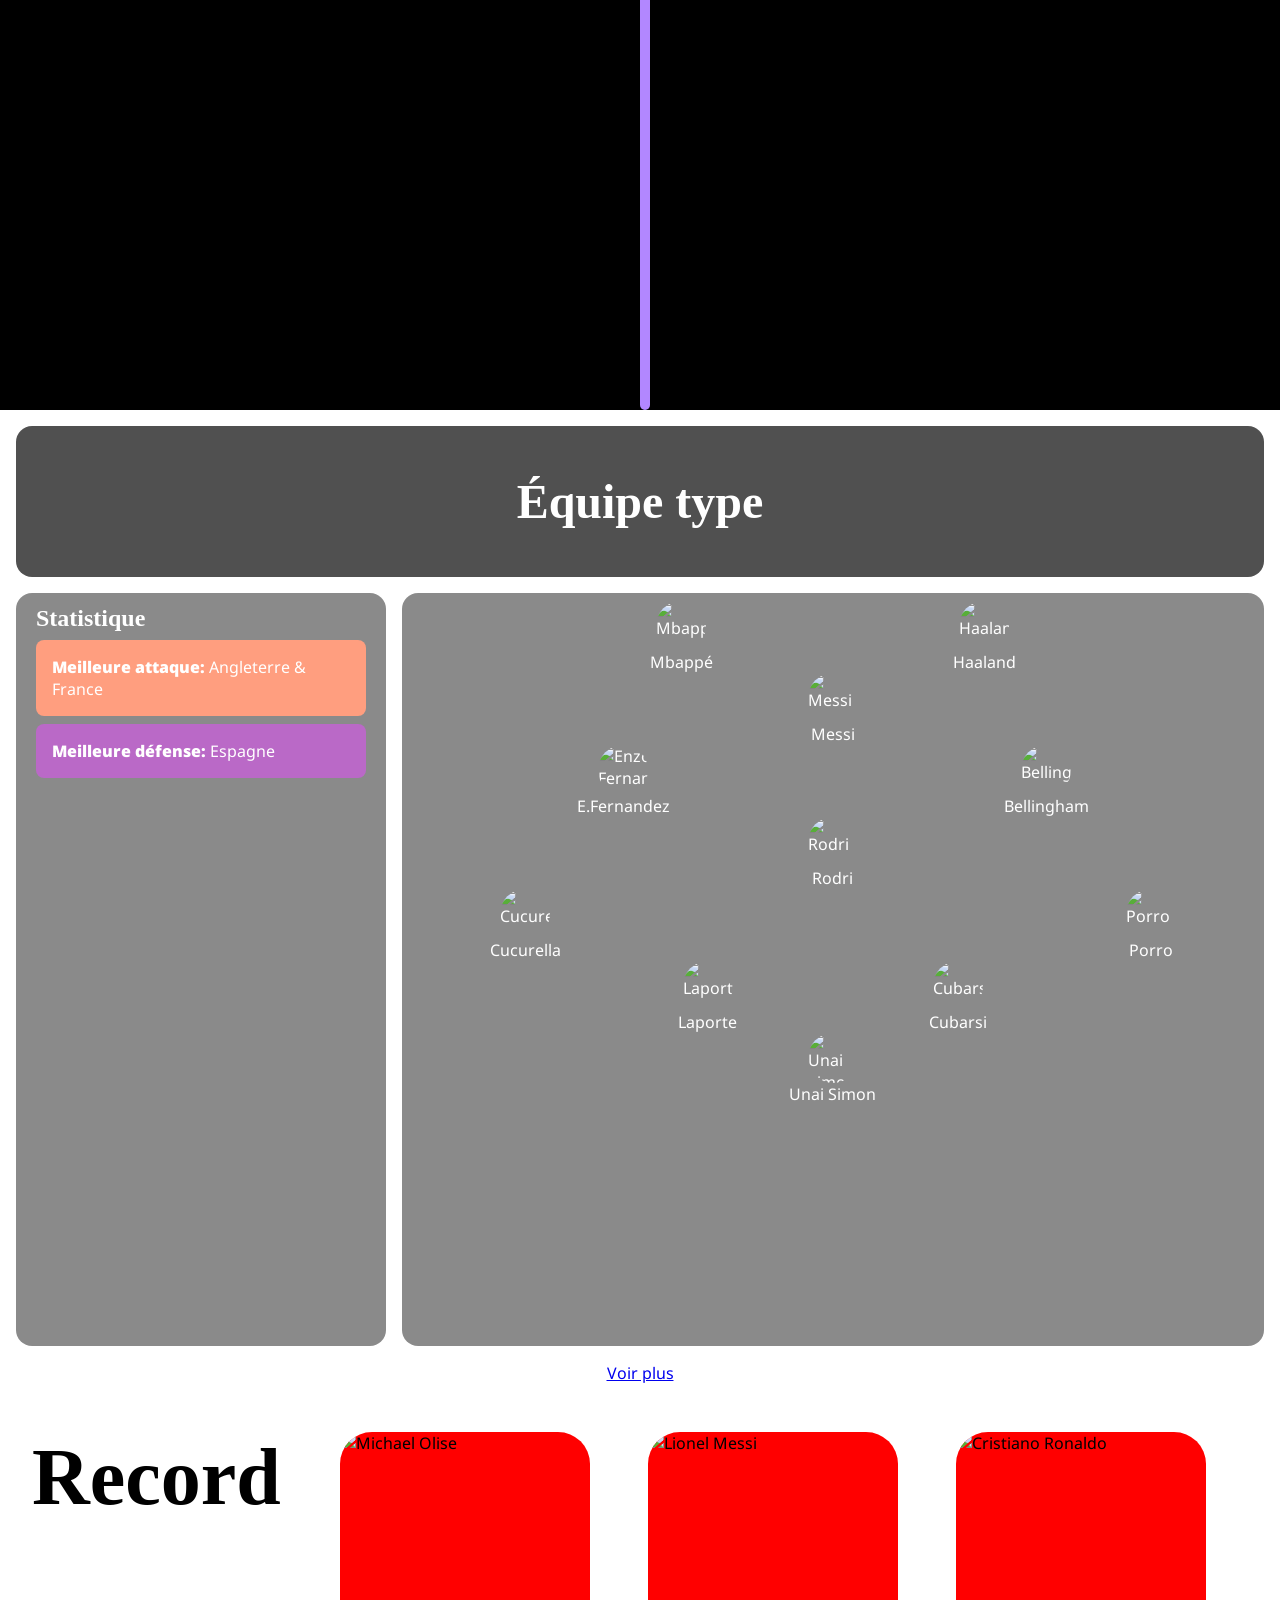
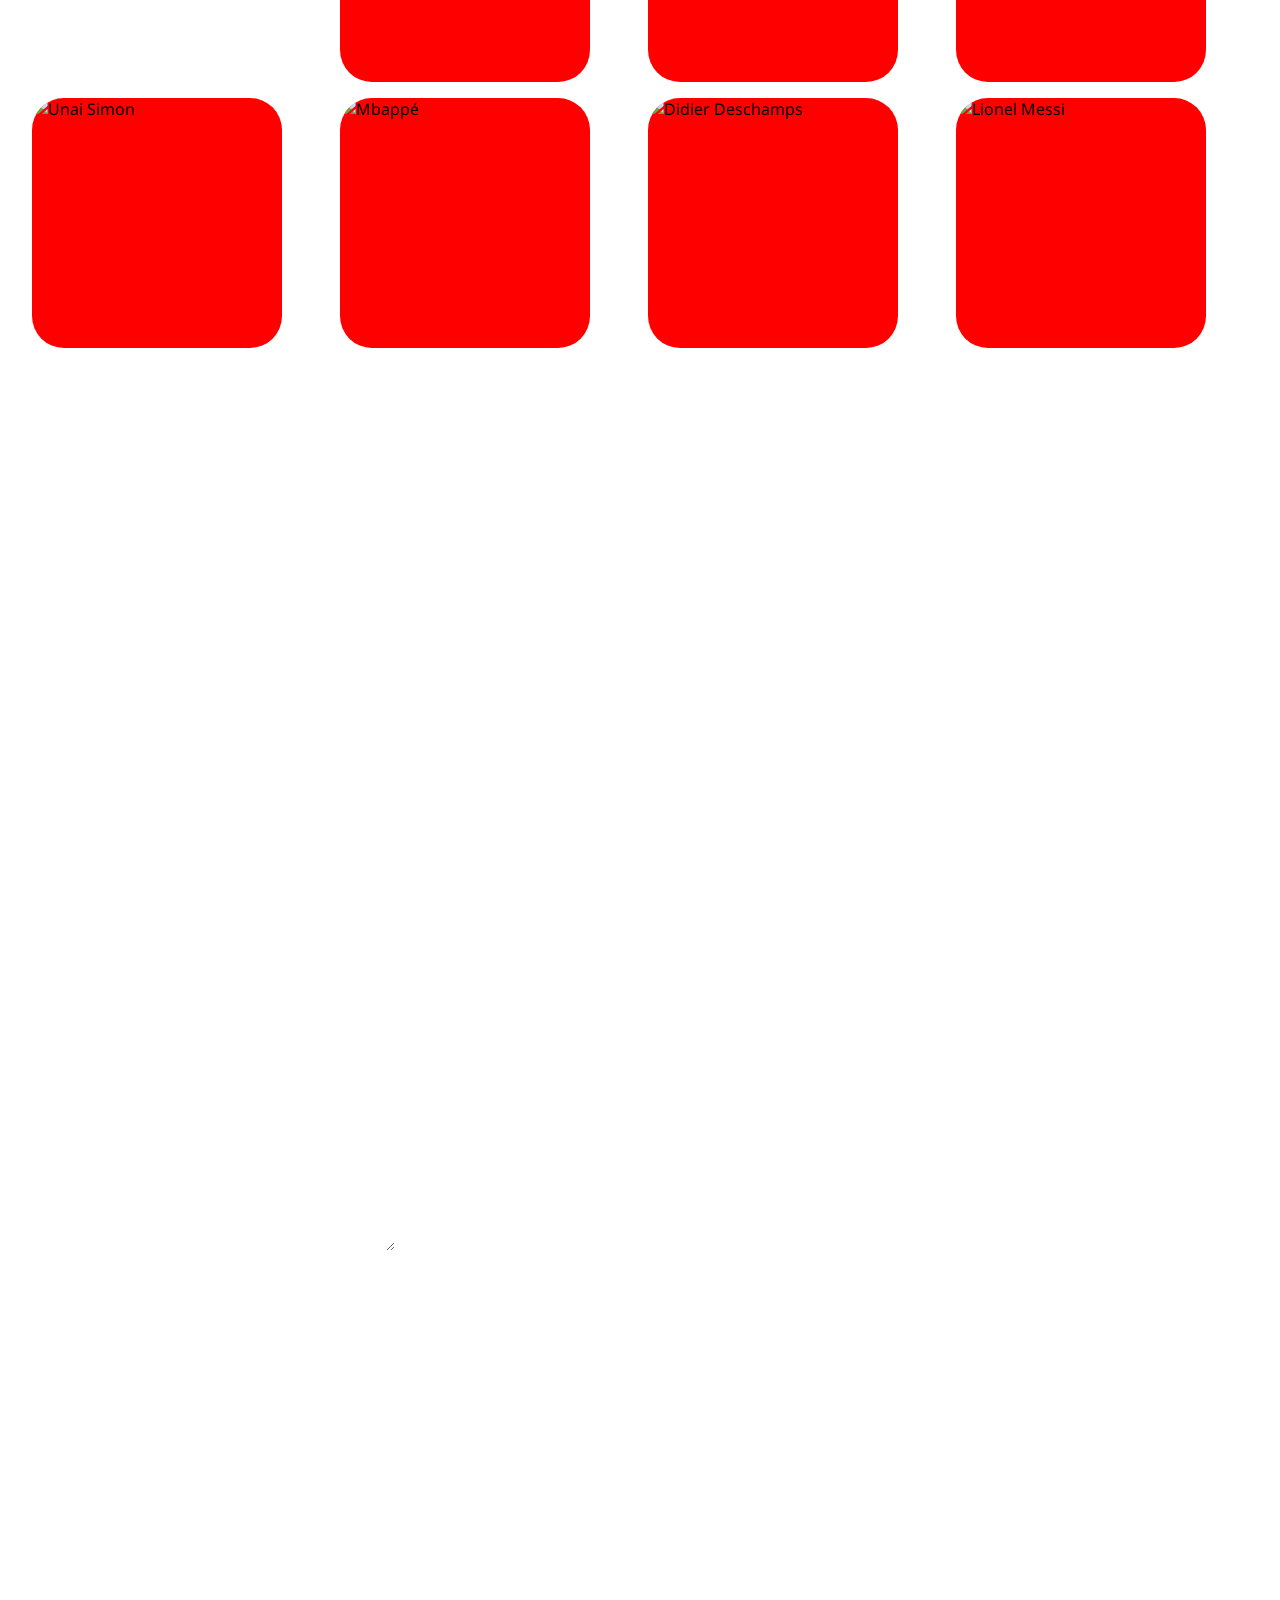
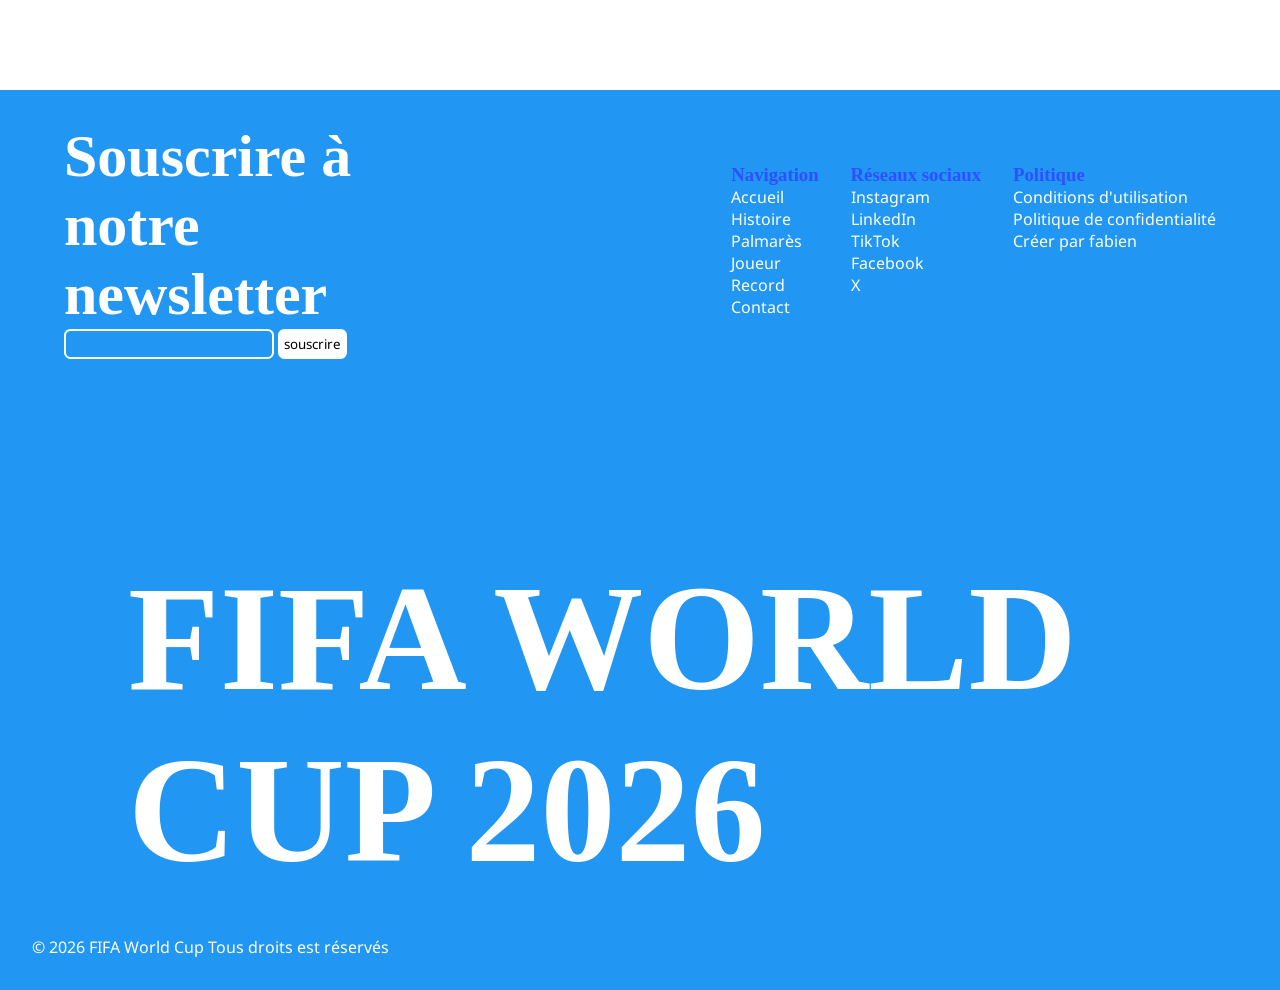
==== commit 5228faff: "add button" ====
--- a/index.html
+++ b/index.html
@@ -7,11 +7,11 @@
     <link rel="stylesheet" href="style.css" />
     <link
       rel="preload"
-      href="/projet-site-web-iim/public/font/FWC26.otf"
+      href="/Fifa_web/public/font/FWC26.otf"
       as="font"
       type="font/otf"
     />
-    <link rel="icon" href="/projet-site-web-iim/public/img/FIFA-World-Cup-Logo-2026.png">
+    <link rel="icon" href="/Fifa_web/public/img/FIFA-World-Cup-Logo-2026.png">
   </head>
 
   <body>
@@ -24,12 +24,12 @@
           <div class="line_h blue"></div>
         </div>
         <ul class="nav_link gauche">
-          <li><a href="/">Accueil</a></li>
+          <li><a href="/Fifa_web/">Accueil</a></li>
           <li><a href="#histoire">Histoire</a></li>
           <li><a href="#palmares">Palmarès</a></li>
         </ul>
         <div class="logo">
-          <img src="/projet-site-web-iim/public/img/logo_fifa_png.png" alt="logo fifa" />
+          <img src="/Fifa_web/public/img/logo_fifa_png.png" alt="logo fifa" />
         </div>
         <ul class="nav_link droite">
           <li><a href="#joueur">Joueur</a></li>
@@ -42,7 +42,7 @@
       <section class="hero_banner">
         <div class="hero">
           <div class="image">
-            <img src="/projet-site-web-iim/public/img/hero.avif" alt="" />
+            <img src="/Fifa_web/public/img/hero.avif" alt="" />
           </div>
 
           <a href="#histoire">Voir plus</a>
@@ -67,17 +67,17 @@
         </div>
         <div class="images">
           <div class="img mex">
-            <img src="/projet-site-web-iim/public/img/mex.png" alt="fond mexicain" />
+            <img src="/Fifa_web/public/img/mex.png" alt="fond mexicain" />
           </div>
           <div class="img usa">
             <img
-              src="/projet-site-web-iim/public/img/usa.jpg"
+              src="/Fifa_web/public/img/usa.jpg"
               alt="fond usa"
             />
           </div>
           <div class="img can">
             <img
-              src="/projet-site-web-iim/public/img/can.jpg"
+              src="/Fifa_web/public/img/can.jpg"
               alt="fond canada"
             />
           </div>
@@ -94,12 +94,12 @@
 </p>
           </div>
           <div class="img_link_hist">
-            <img src="/projet-site-web-iim/public/img/hero.avif" alt="" />
+            <img src="/Fifa_web/public/img/hero.avif" alt="" />
           </div>
         </div>
         <div class="deuxieme_histoire">
           <div class="img_link_hist">
-            <img src="/projet-site-web-iim/public/img/hero.avif" alt="" />
+            <img src="/Fifa_web/public/img/hero.avif" alt="" />
           </div>
           <div class="description_hist">
          <h2>48 équipes pour plus de spectacle</h2>
@@ -132,7 +132,7 @@
           </div>
           <div class="bloc ">
             <div class="image_bloc">
-              <img src="/projet-site-web-iim/public/img/histoire.jpg" alt="histoire_1">
+              <img src="/Fifa_web/public/img/histoire.jpg" alt="histoire_1">
             </div>
           </div>
         
@@ -141,7 +141,7 @@
          <div class="bloc_stat">
             <div class="bloc ">
             <div class="image_bloc">
-              <img src="/projet-site-web-iim/public/img/histoire.jpg" alt="histoire_2">
+              <img src="/Fifa_web/public/img/histoire.jpg" alt="histoire_2">
             </div>
           </div>
           <div class="bloc">
@@ -170,7 +170,7 @@
           </div>
           <div class="bloc ">
             <div class="image_bloc">
-              <img src="/projet-site-web-iim/public/img/histoire.jpg" alt="histoire_3">
+              <img src="/Fifa_web/public/img/histoire.jpg" alt="histoire_3">
             </div>
           </div>
         
@@ -179,7 +179,7 @@
          <div class="bloc_stat">
             <div class="bloc ">
             <div class="image_bloc">
-              <img src="/projet-site-web-iim/public/img/histoire.jpg" alt="histoire_4">
+              <img src="/Fifa_web/public/img/histoire.jpg" alt="histoire_4">
             </div>
           </div>
           <div class="bloc">
@@ -207,7 +207,7 @@
           </div>
           <div class="bloc ">
             <div class="image_bloc">
-              <img src="/projet-site-web-iim/public/img/histoire.jpg" alt="histoire_5">
+              <img src="/Fifa_web/public/img/histoire.jpg" alt="histoire_5">
             </div>
           </div>
         
@@ -230,7 +230,7 @@
               <div class="joueur_xi">
                 <div class="xi_img">
                   <img
-                    src="/projet-site-web-iim/public/img/mbappe.jpg"
+                    src="/Fifa_web/public/img/mbappe.jpg"
                     alt="Mbappé"
                   />
                 </div>
@@ -239,7 +239,7 @@
               <div class="joueur_xi">
                 <div class="xi_img">
                   <img
-                    src="/projet-site-web-iim/public/img/haaland.jpg"
+                    src="/Fifa_web/public/img/haaland.jpg"
                     alt="Haaland"
                   />
                 </div>
@@ -250,7 +250,7 @@
               <div class="joueur_xi">
                 <div class="xi_img">
                   <img
-                    src="/projet-site-web-iim/public/img/messi.jpg"
+                    src="/Fifa_web/public/img/messi.jpg"
                     alt="Messi"
                   />
                 </div>
@@ -261,7 +261,7 @@
               <div class="joueur_xi">
                 <div class="xi_img">
                   <img
-                    src="/projet-site-web-iim/public/img/fernandez.jpg"
+                    src="/Fifa_web/public/img/fernandez.jpg"
                     alt="Enzo Fernandez"
                   />
                 </div>
@@ -270,7 +270,7 @@
               <div class="joueur_xi">
                 <div class="xi_img">
                   <img
-                    src="/projet-site-web-iim/public/img/bellingham.jpg"
+                    src="/Fifa_web/public/img/bellingham.jpg"
                     alt="Bellingham"
                   />
                 </div>
@@ -281,7 +281,7 @@
               <div class="joueur_xi">
                 <div class="xi_img">
                   <img
-                    src="/projet-site-web-iim/public/img/rodri.jpg"
+                    src="/Fifa_web/public/img/rodri.jpg"
                     alt="Rodri"
                   />
                 </div>
@@ -292,7 +292,7 @@
               <div class="joueur_xi">
                 <div class="xi_img">
                   <img
-                    src="/projet-site-web-iim/public/img/cucurella.jpg"
+                    src="/Fifa_web/public/img/cucurella.jpg"
                     alt="Cucurella"
                   />
                 </div>
@@ -301,7 +301,7 @@
               <div class="joueur_xi">
                 <div class="xi_img">
                   <img
-                    src="/projet-site-web-iim/public/img/porro.jpg"
+                    src="/Fifa_web/public/img/porro.jpg"
                     alt="Porro"
                   />
                 </div>
@@ -312,7 +312,7 @@
               <div class="joueur_xi">
                 <div class="xi_img">
                   <img
-                    src="/projet-site-web-iim/public/img/laporte.jpg"
+                    src="/Fifa_web/public/img/laporte.jpg"
                     alt="Laporte"
                   />
                 </div>
@@ -321,7 +321,7 @@
               <div class="joueur_xi">
                 <div class="xi_img">
                   <img
-                    src="/projet-site-web-iim/public/img/cubarsi.jpg"
+                    src="/Fifa_web/public/img/cubarsi.jpg"
                     alt="Cubarsi"
                   />
                 </div>
@@ -332,7 +332,7 @@
               <div class="joueur_xi">
                 <div class="xi_img">
                   <img
-                    src="/projet-site-web-iim/public/img/simon.jpg"
+                    src="/Fifa_web/public/img/simon.jpg"
                     alt="Unai Simon"
                   />
                 </div>
@@ -341,6 +341,7 @@
             </div>
           </div>
         </div>
+        <a href="/projet-site-web-iim/joueur.html">Voir plus</a>
       </section>
       <section class="record" id="record">
         <div class="grid">
@@ -349,7 +350,7 @@
             <div class="card">
               <div class="recto">
                 <img
-                  src="/projet-site-web-iim/public/img/olise.jpg"
+                  src="/Fifa_web/public/img/olise.jpg"
                   alt="Michael Olise"
                 />
               </div>
@@ -365,7 +366,7 @@
             <div class="card">
               <div class="recto">
                 <img
-                  src="/projet-site-web-iim/public/img/messi.jpg"
+                  src="/Fifa_web/public/img/messi.jpg"
                   alt="Lionel Messi"
                 />
               </div>
@@ -382,7 +383,7 @@
             <div class="card">
               <div class="recto">
                 <img
-                  src="/projet-site-web-iim/public/img/ronaldo.jpg"
+                  src="/Fifa_web/public/img/ronaldo.jpg"
                   alt="Cristiano Ronaldo"
                 />
               </div>
@@ -398,7 +399,7 @@
             <div class="card">
               <div class="recto">
                 <img
-                  src="/projet-site-web-iim/public/img/simon.jpg"
+                  src="/Fifa_web/public/img/simon.jpg"
                   alt="Unai Simon"
                 />
               </div>
@@ -414,7 +415,7 @@
             <div class="card">
               <div class="recto">
                 <img
-                  src="/projet-site-web-iim/public/img/mbappe.jpg"
+                  src="/Fifa_web/public/img/mbappe.jpg"
                   alt="Mbappé"
                 />
               </div>
@@ -431,7 +432,7 @@
             <div class="card">
               <div class="recto">
                 <img
-                  src="/projet-site-web-iim/public/img/deschamps.jpg"
+                  src="/Fifa_web/public/img/deschamps.jpg"
                   alt="Didier Deschamps"
                 />
               </div>
@@ -447,7 +448,7 @@
             <div class="card">
               <div class="recto">
                 <img
-                  src="/projet-site-web-iim/public/img/messi.jpg"
+                  src="/Fifa_web/public/img/messi.jpg"
                   alt="Lionel Messi"
                 />
               </div>
